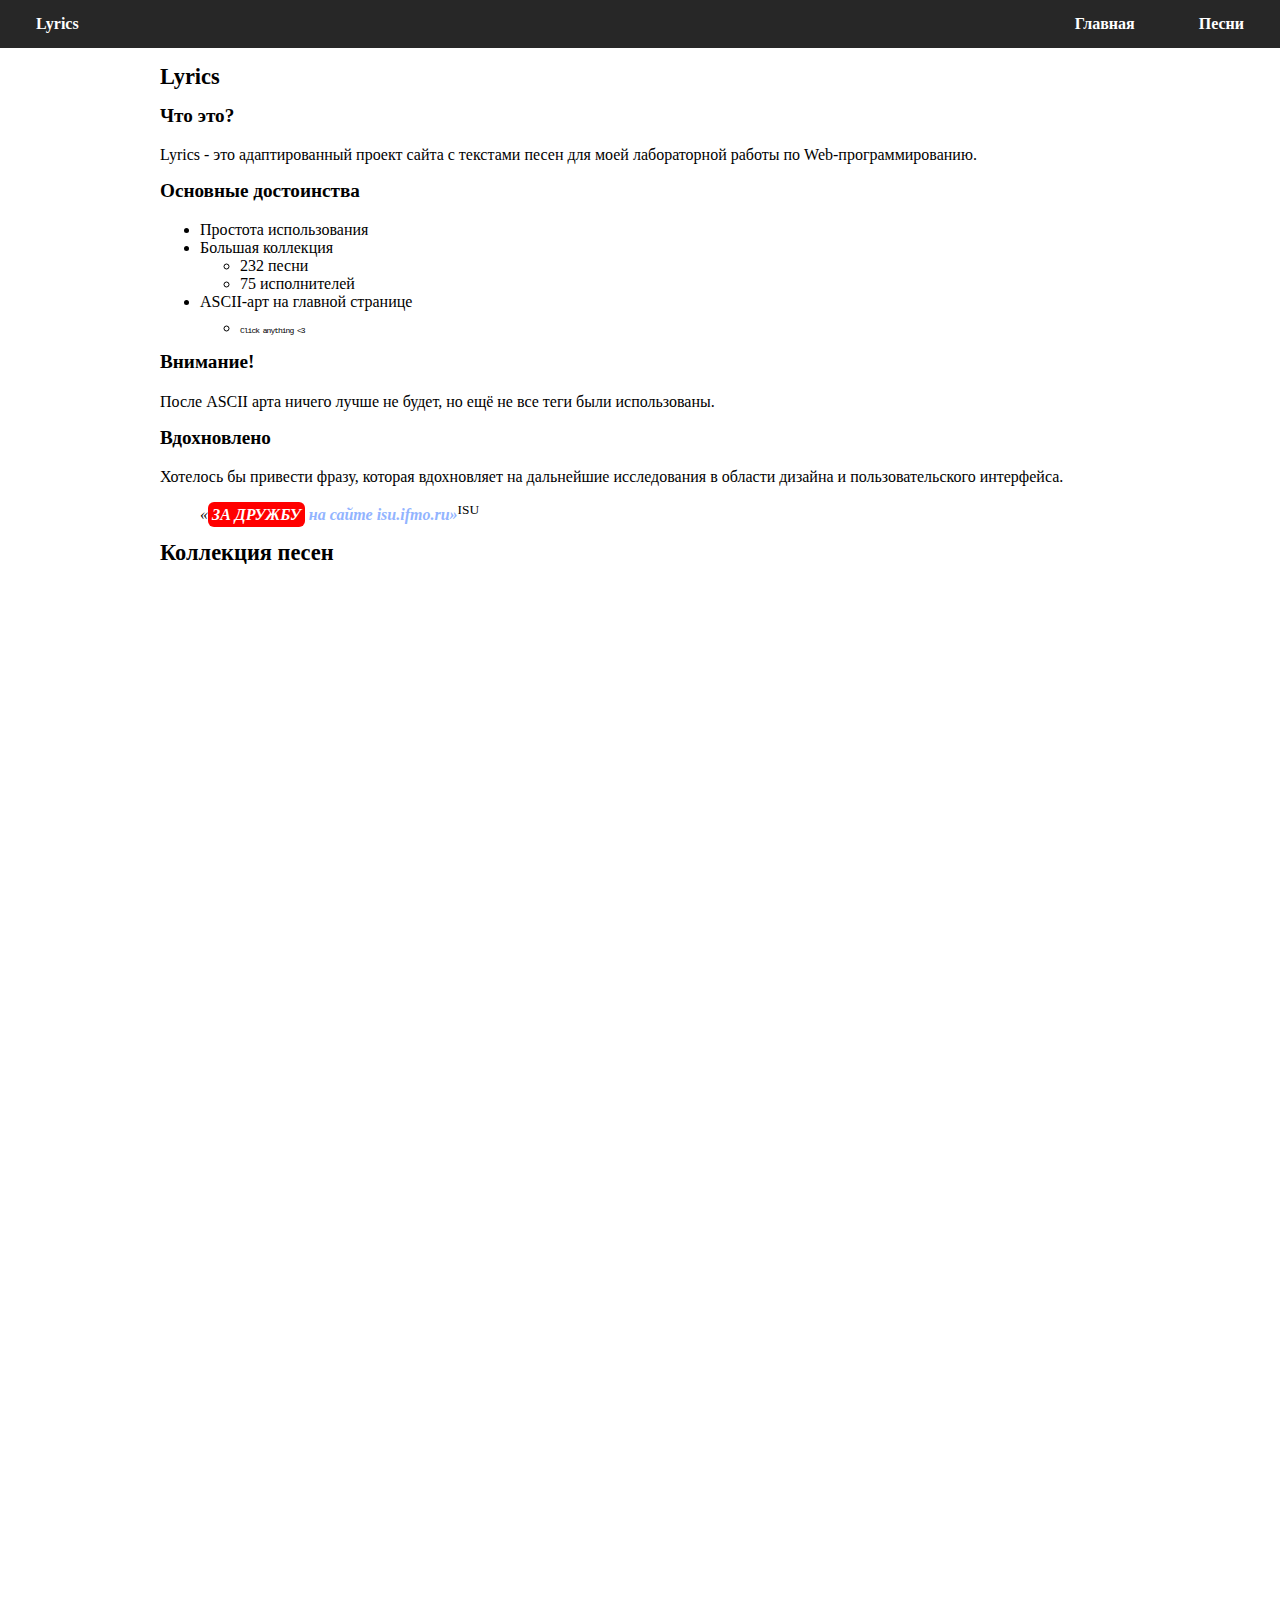
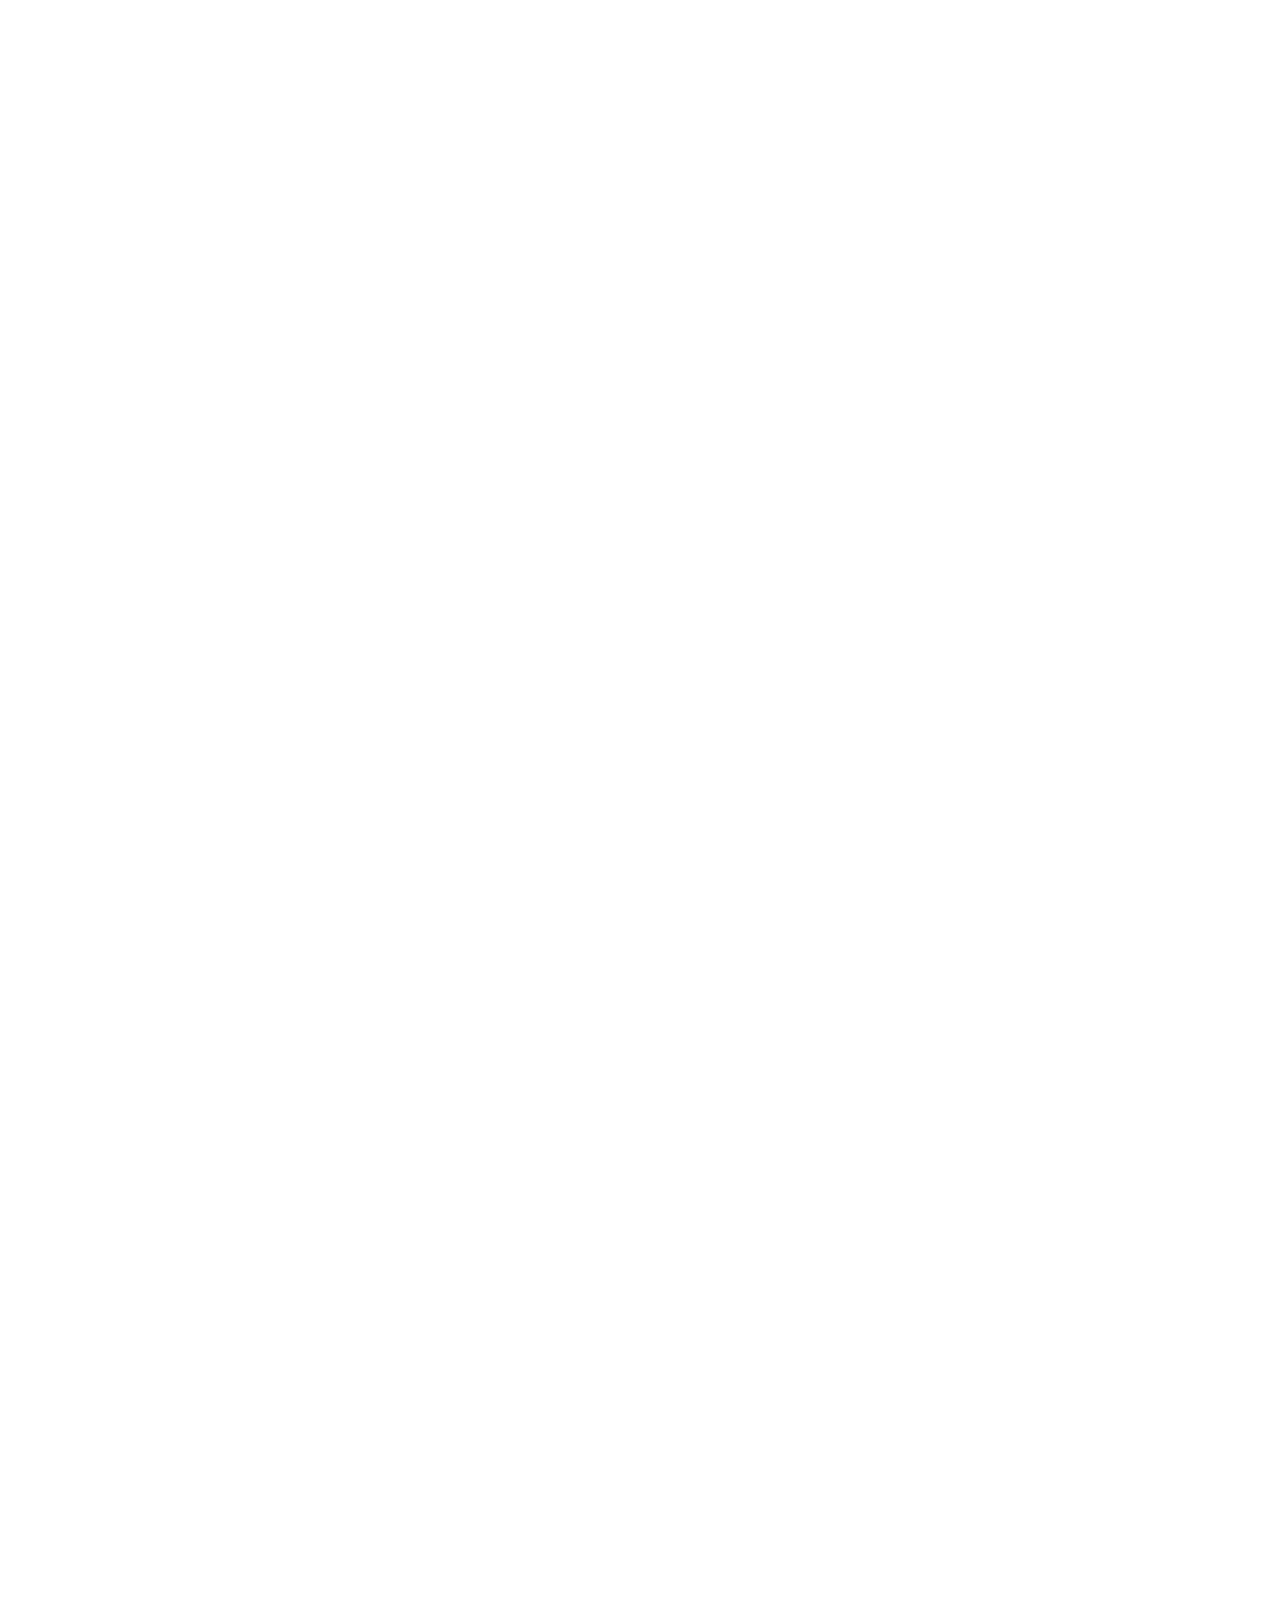
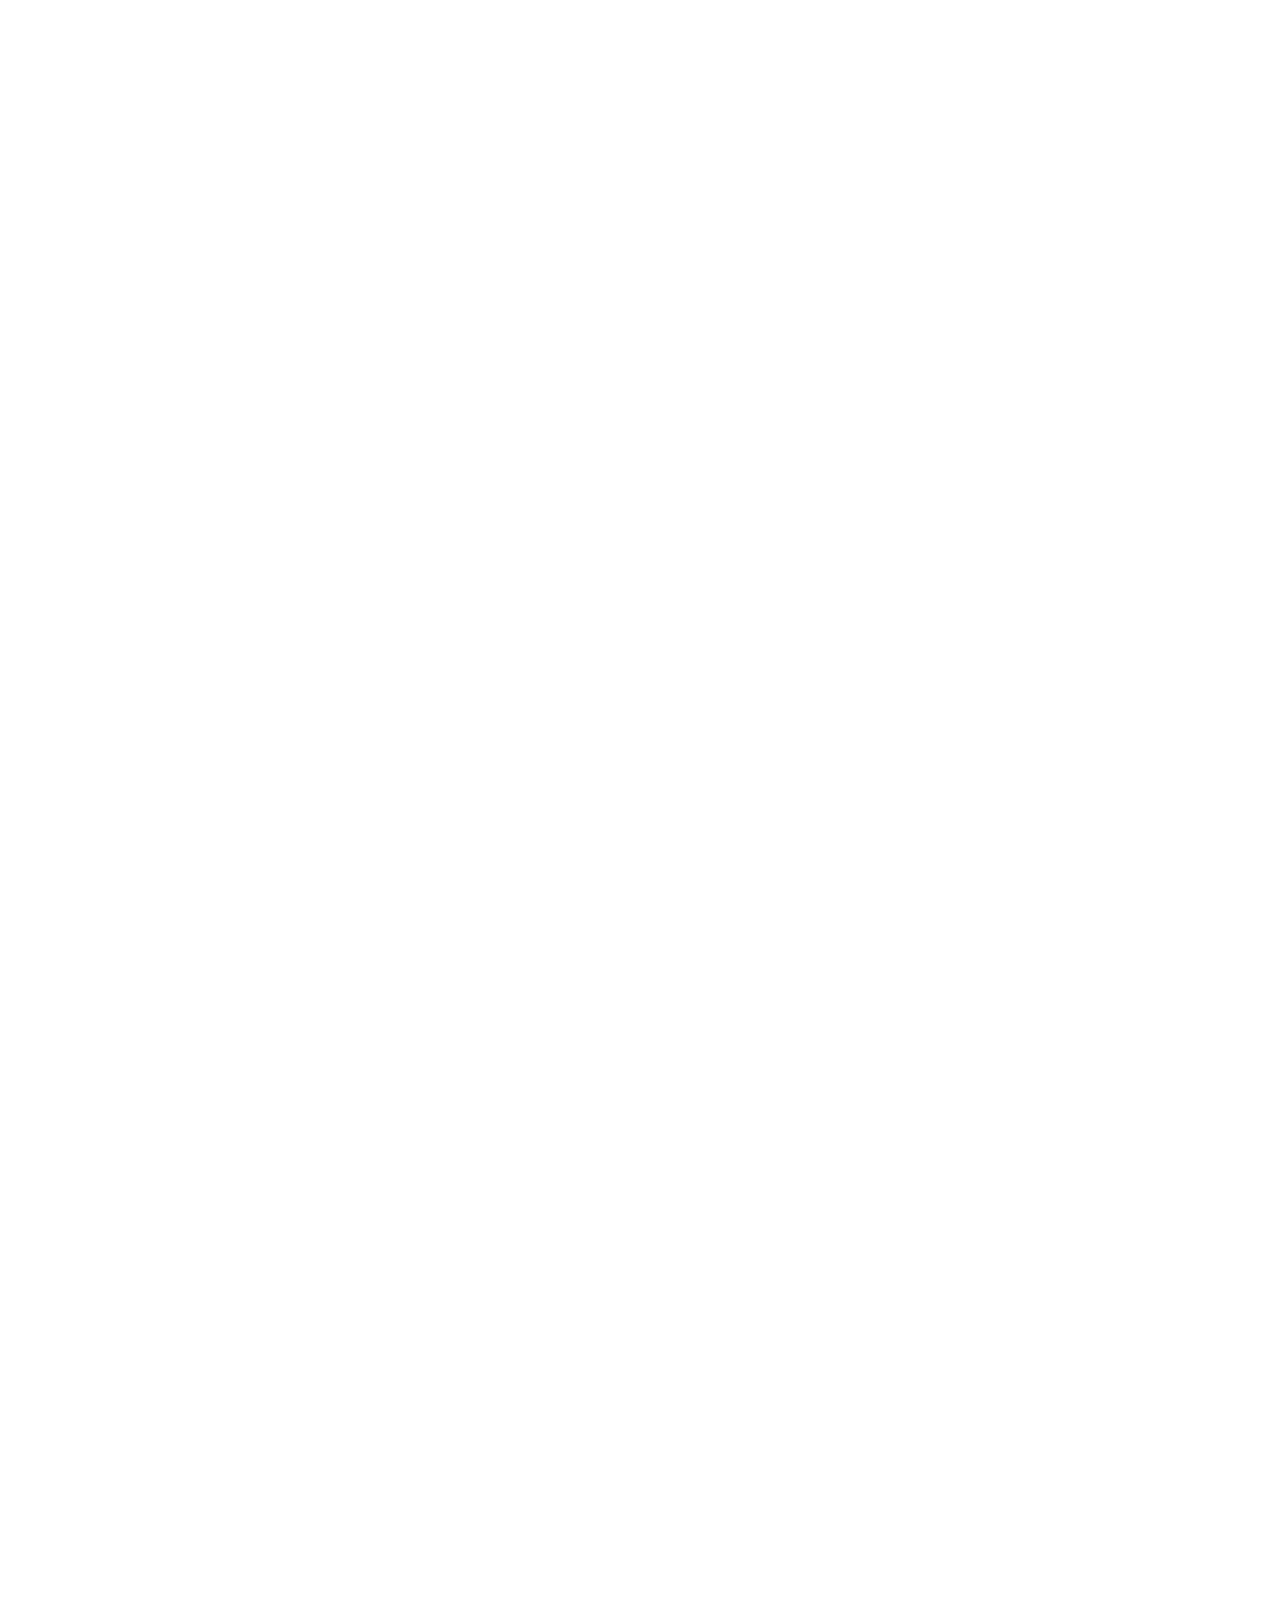
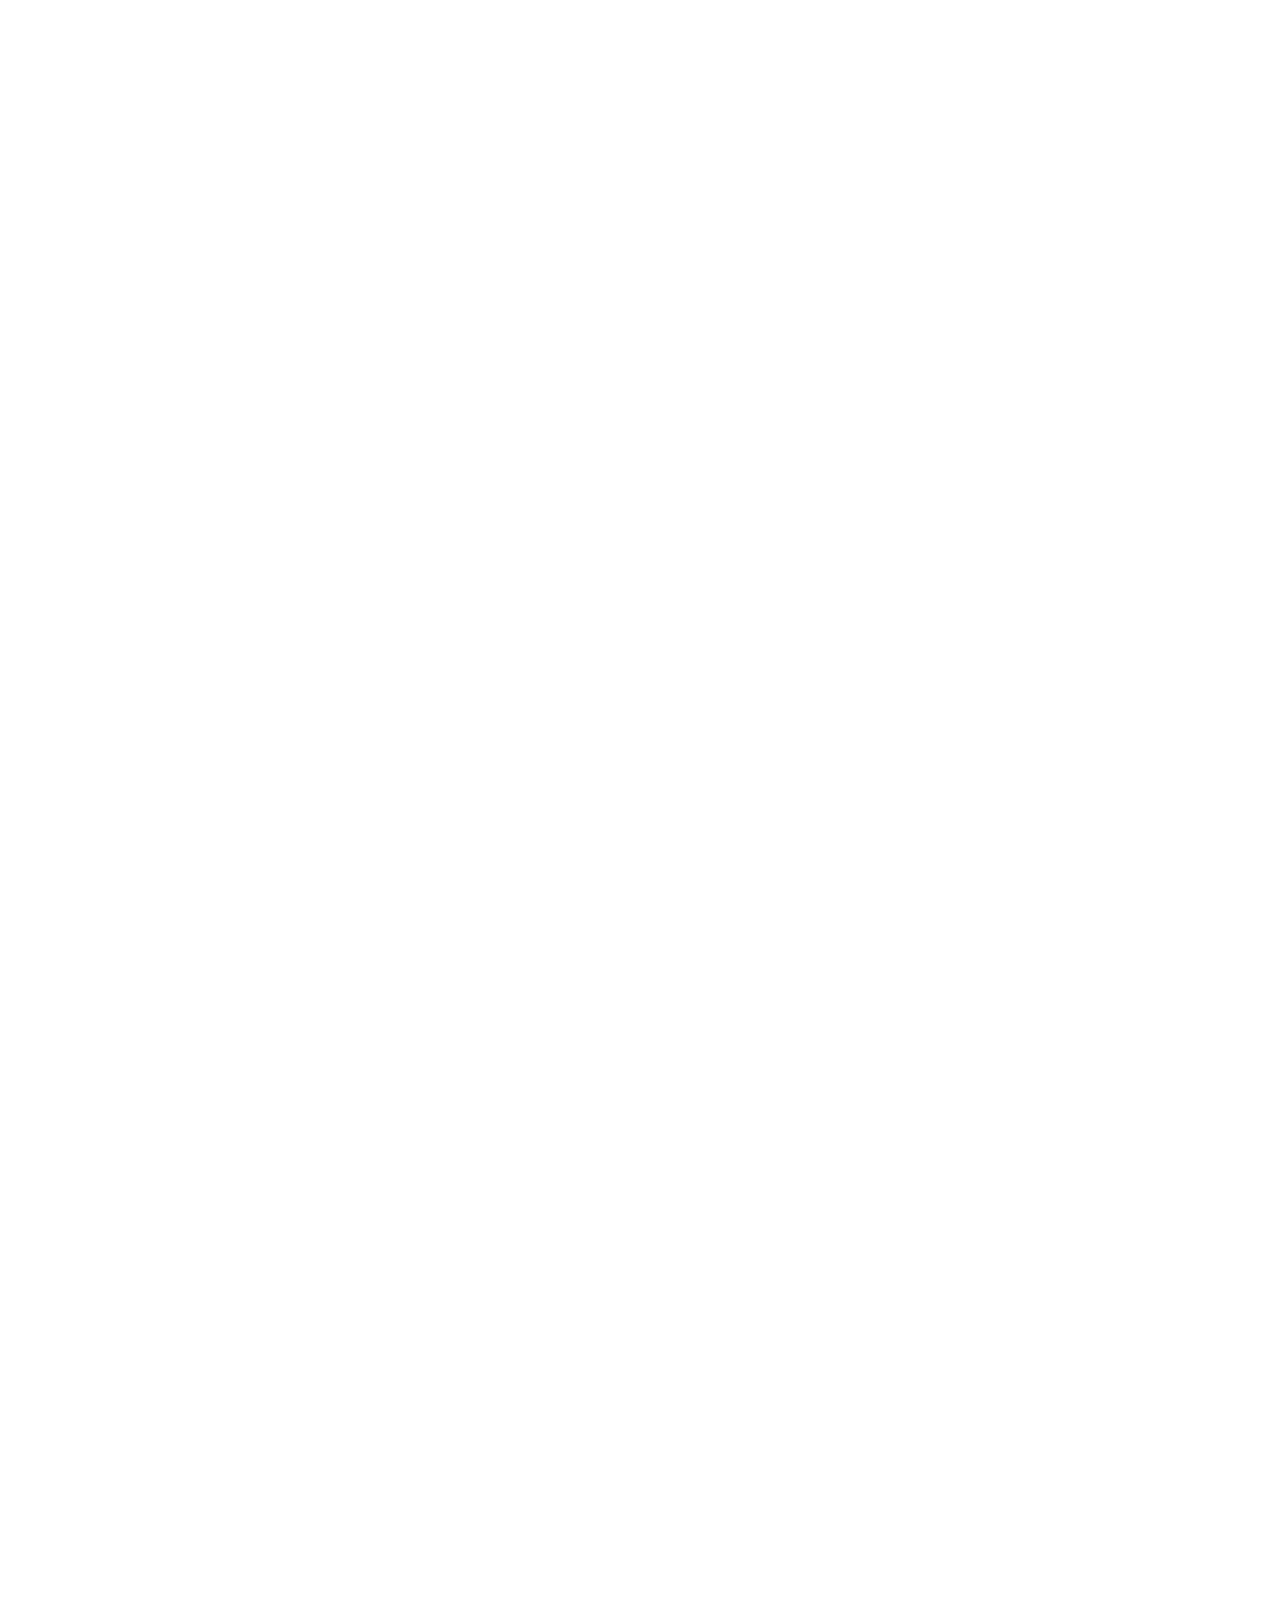
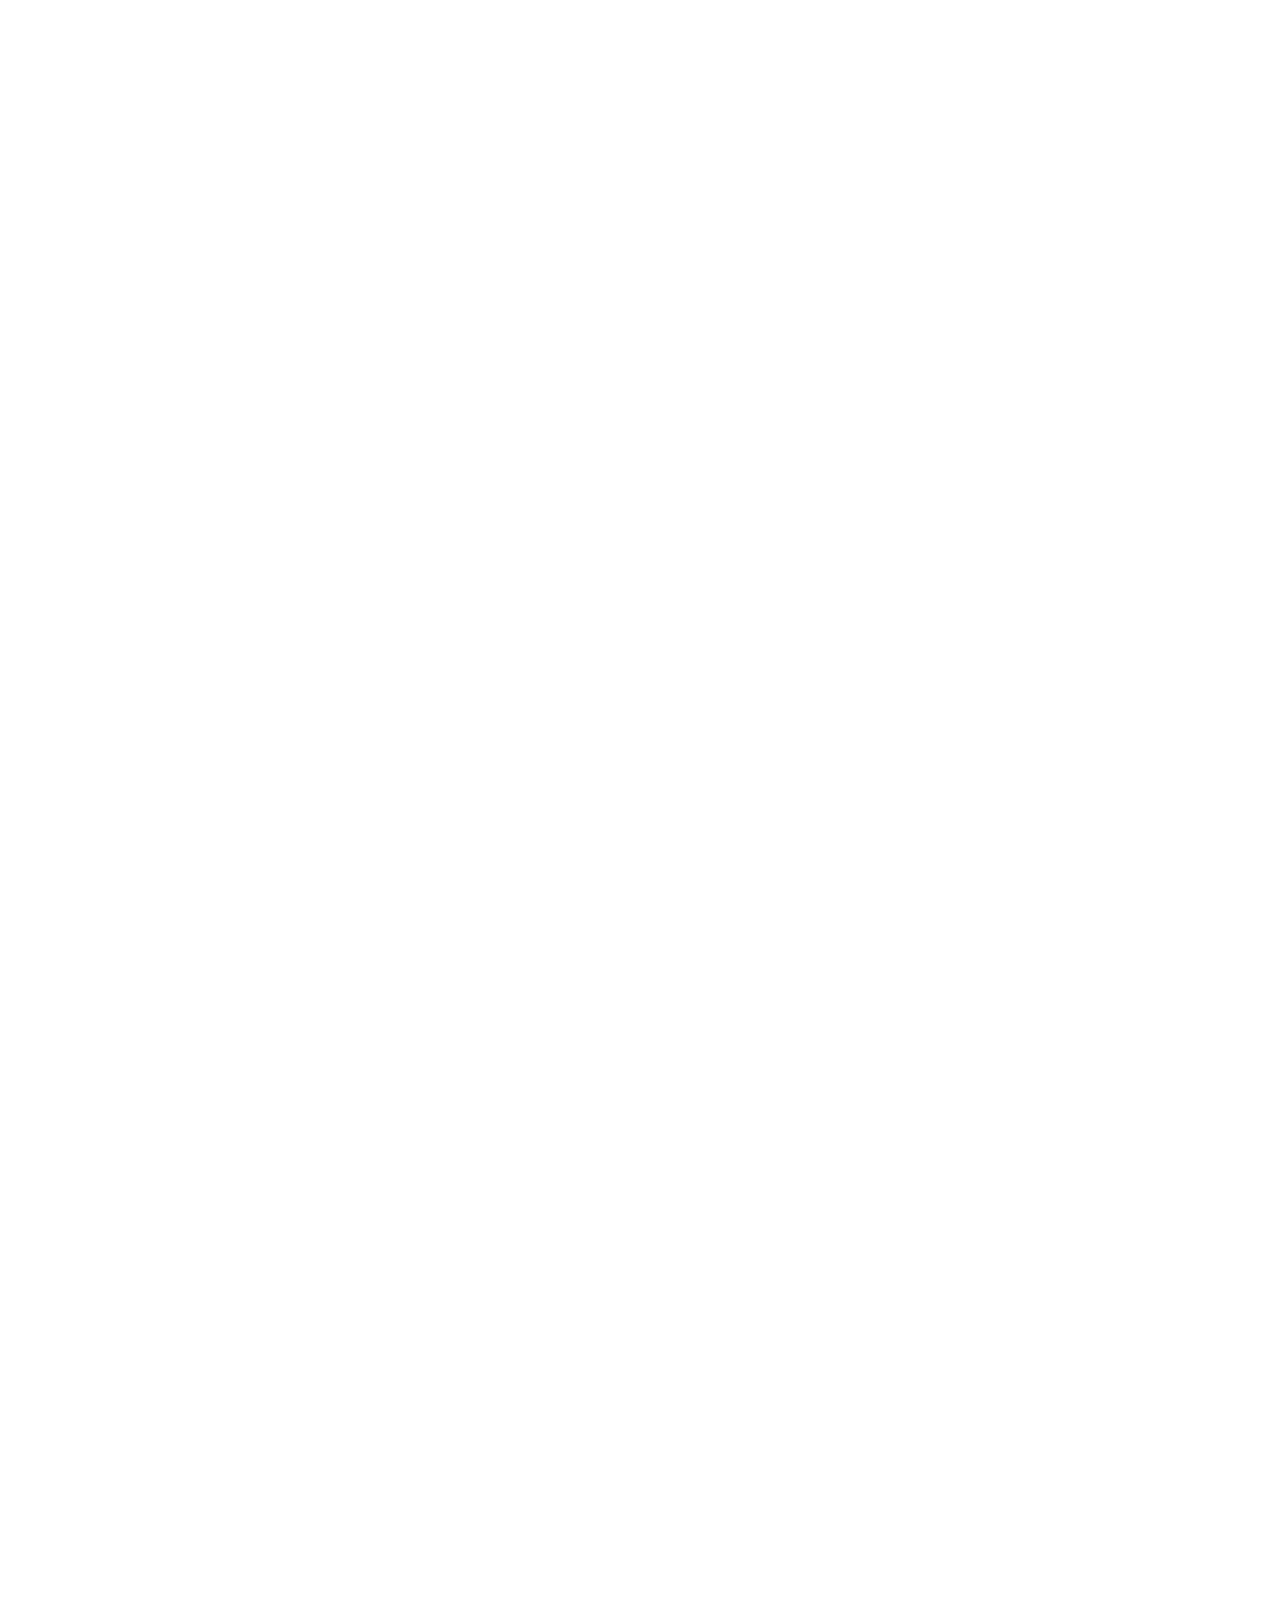
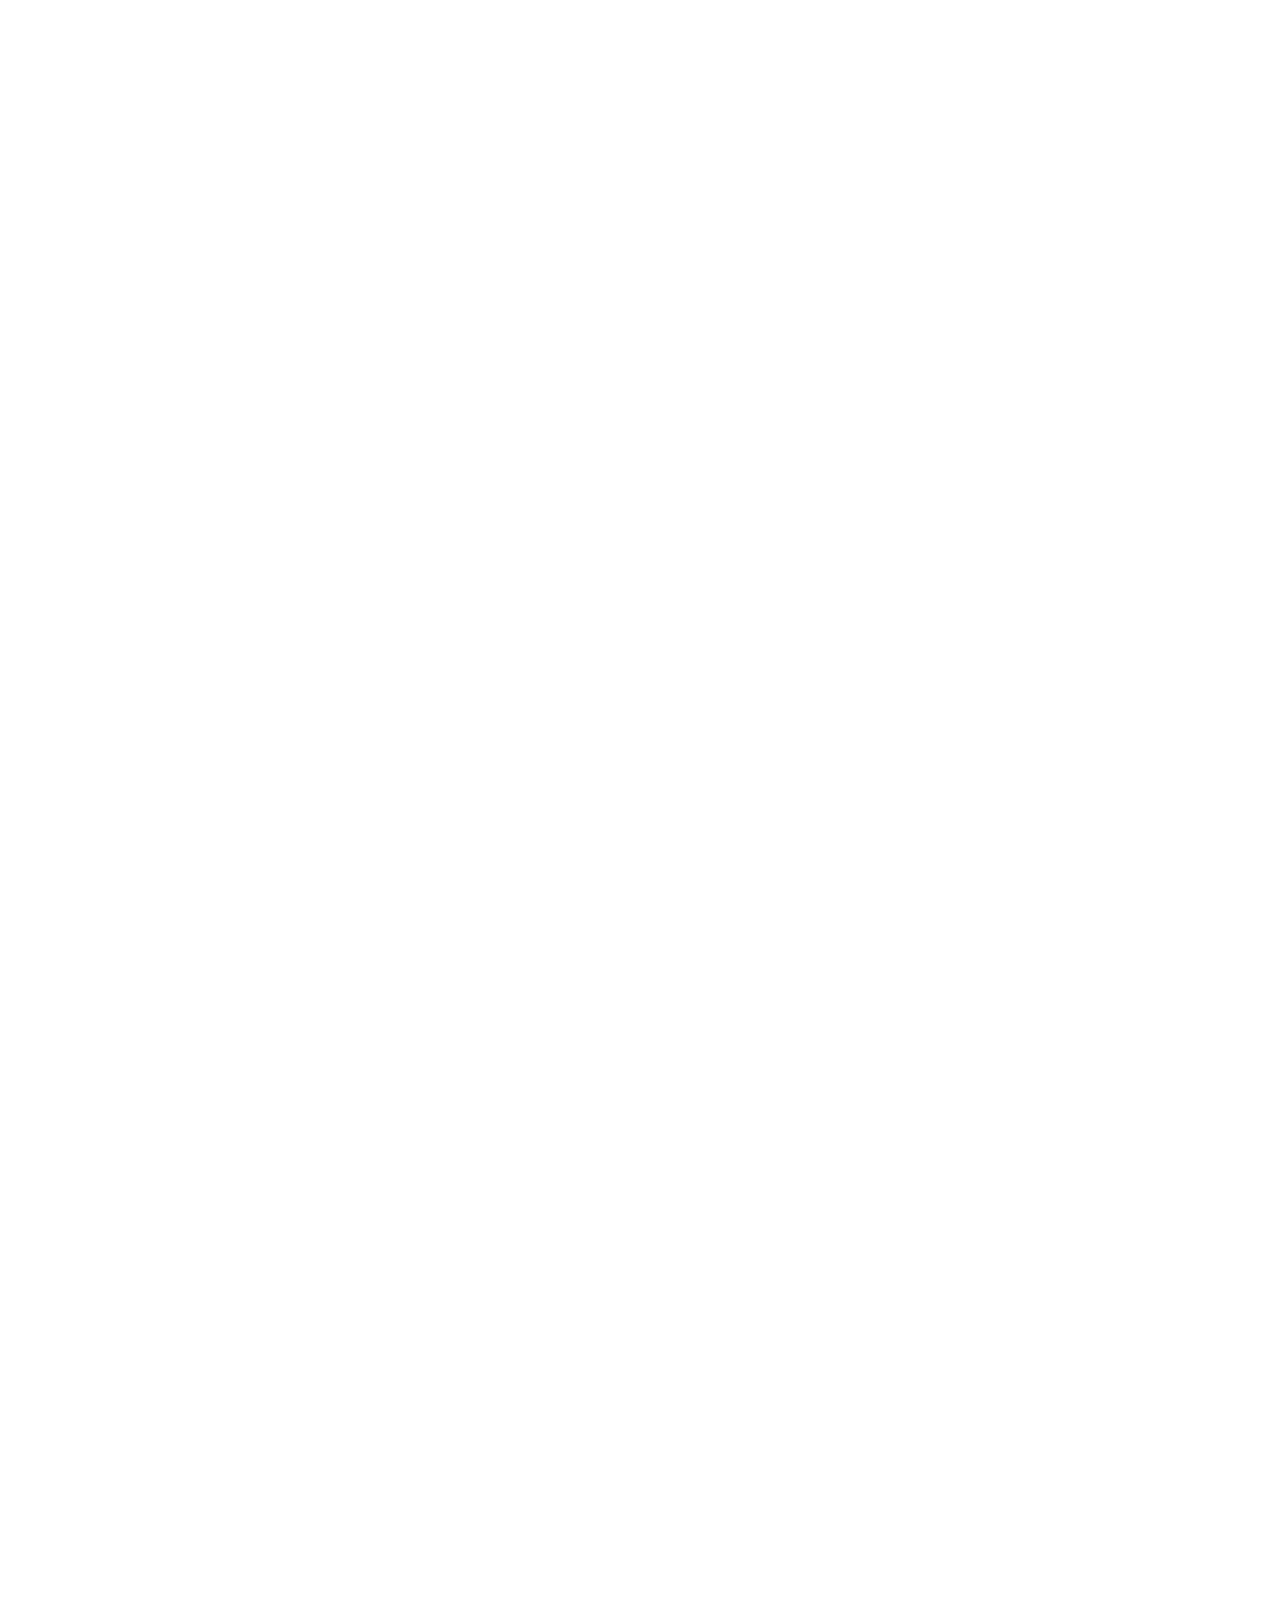
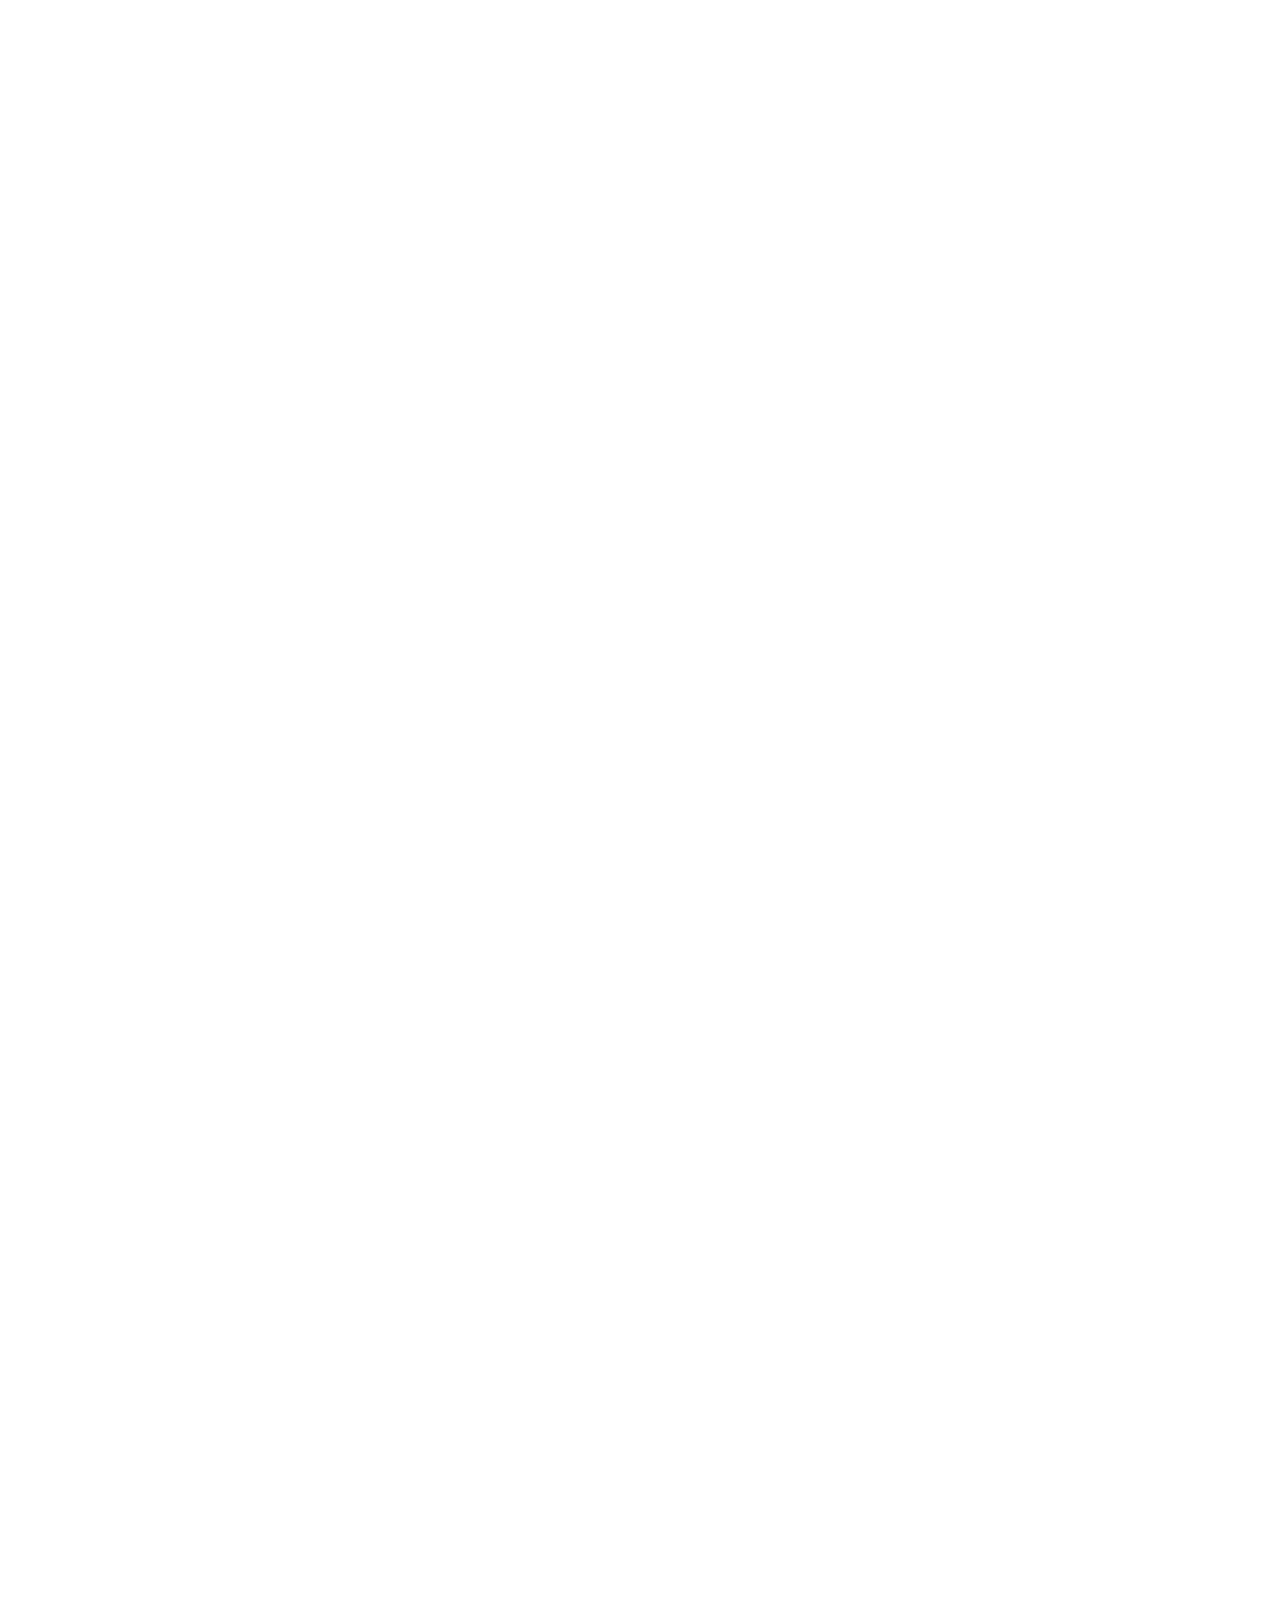
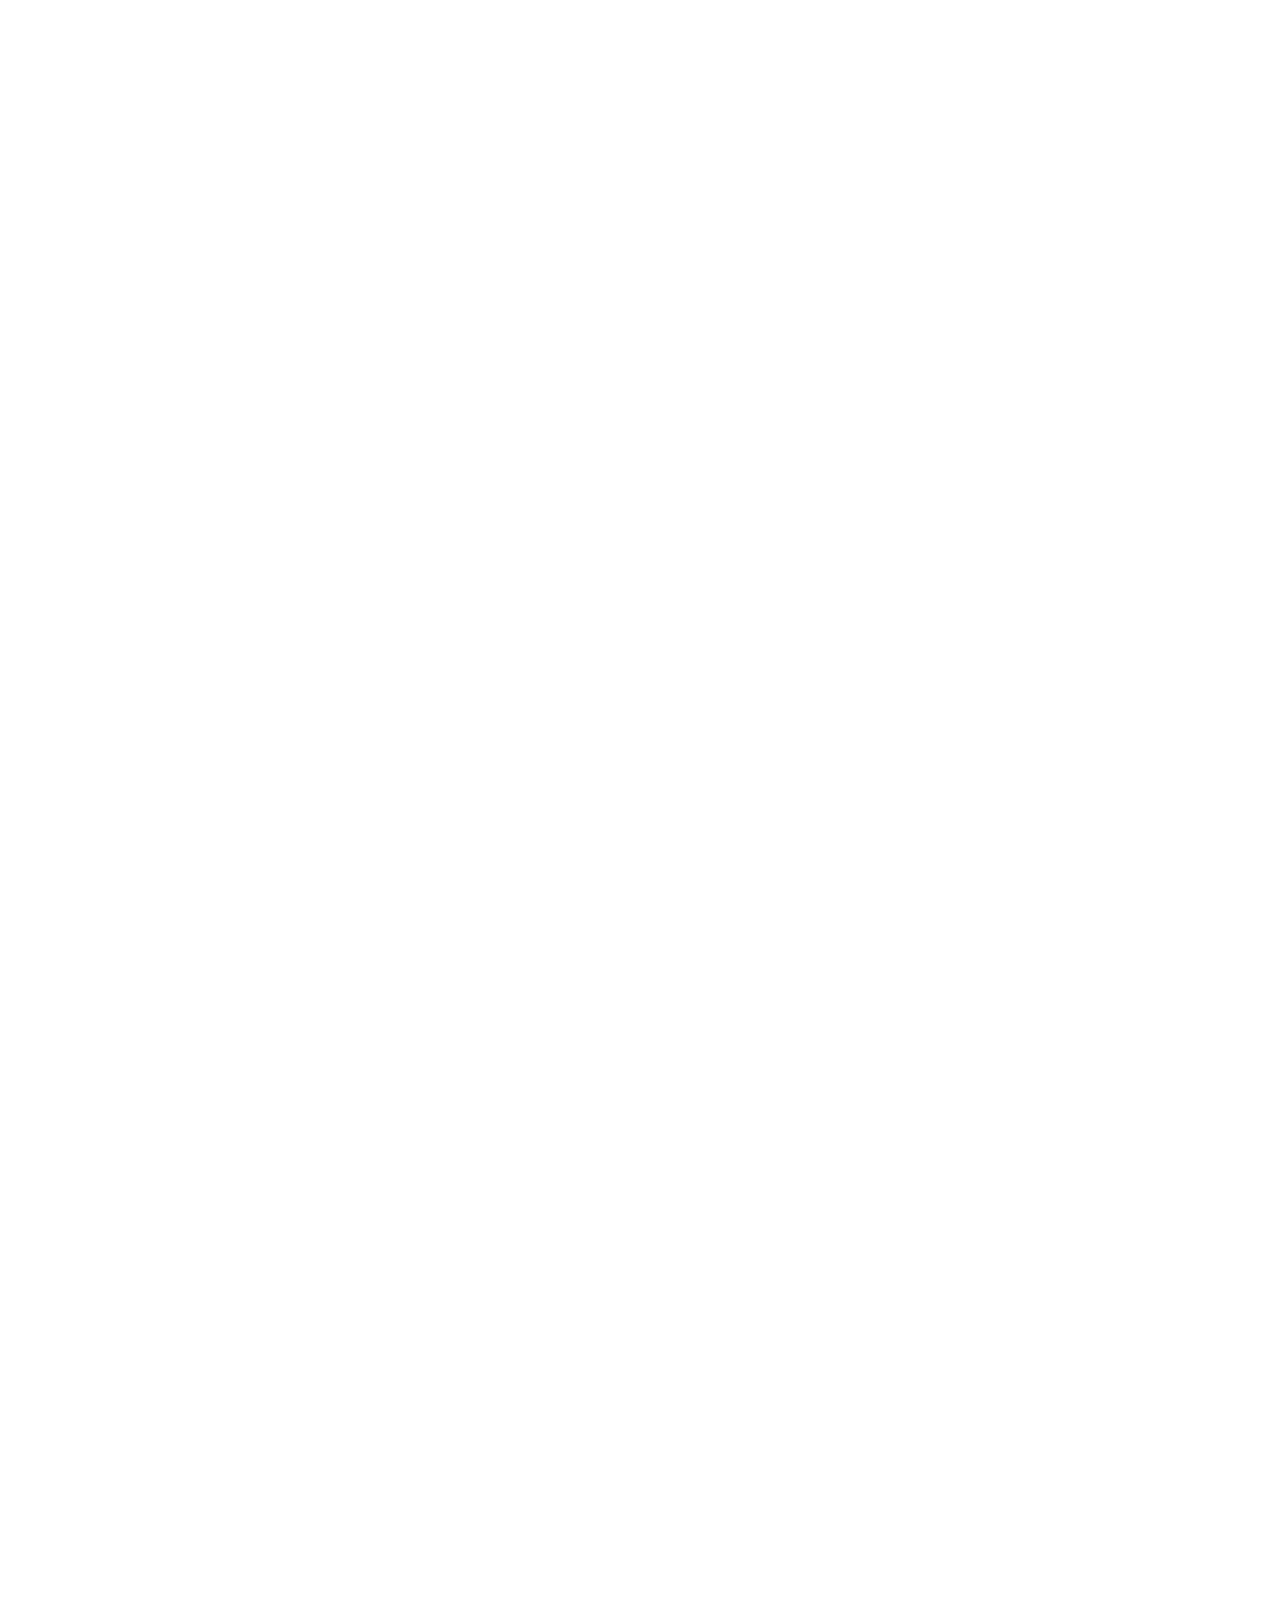
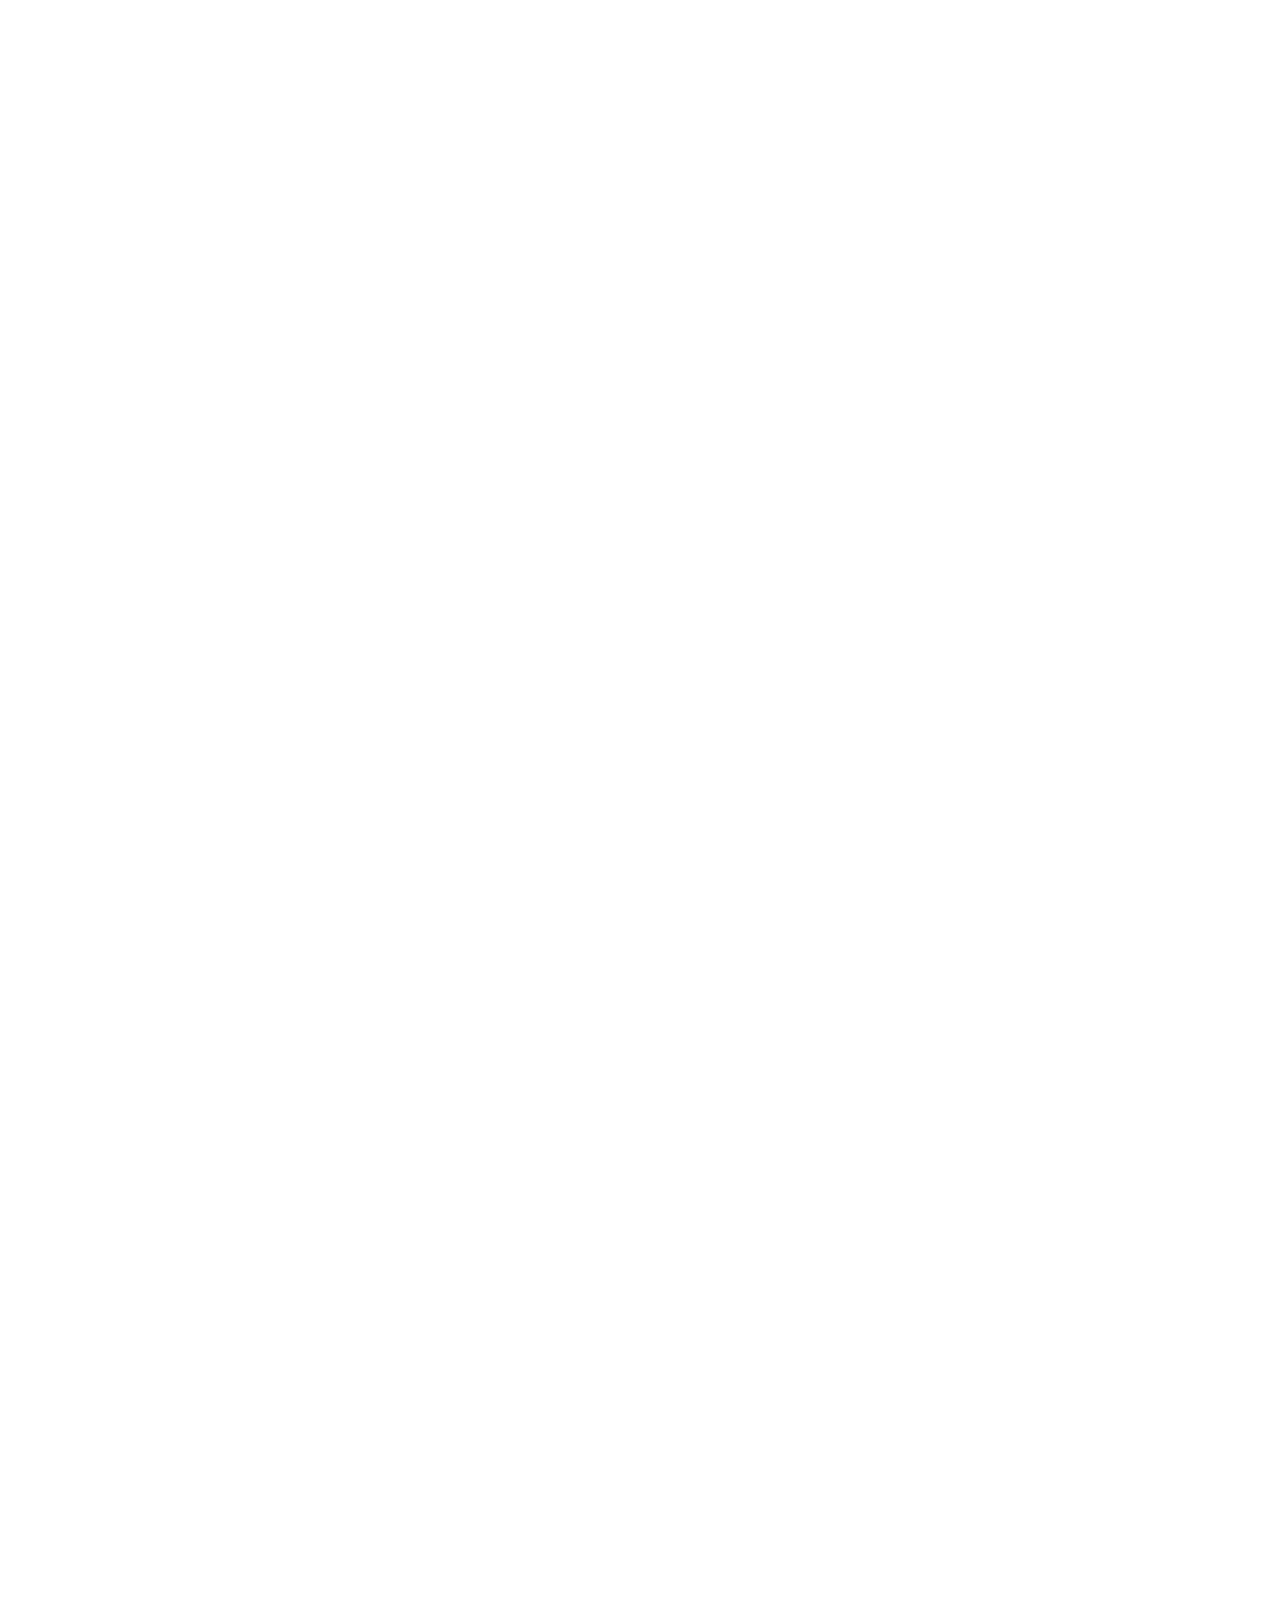
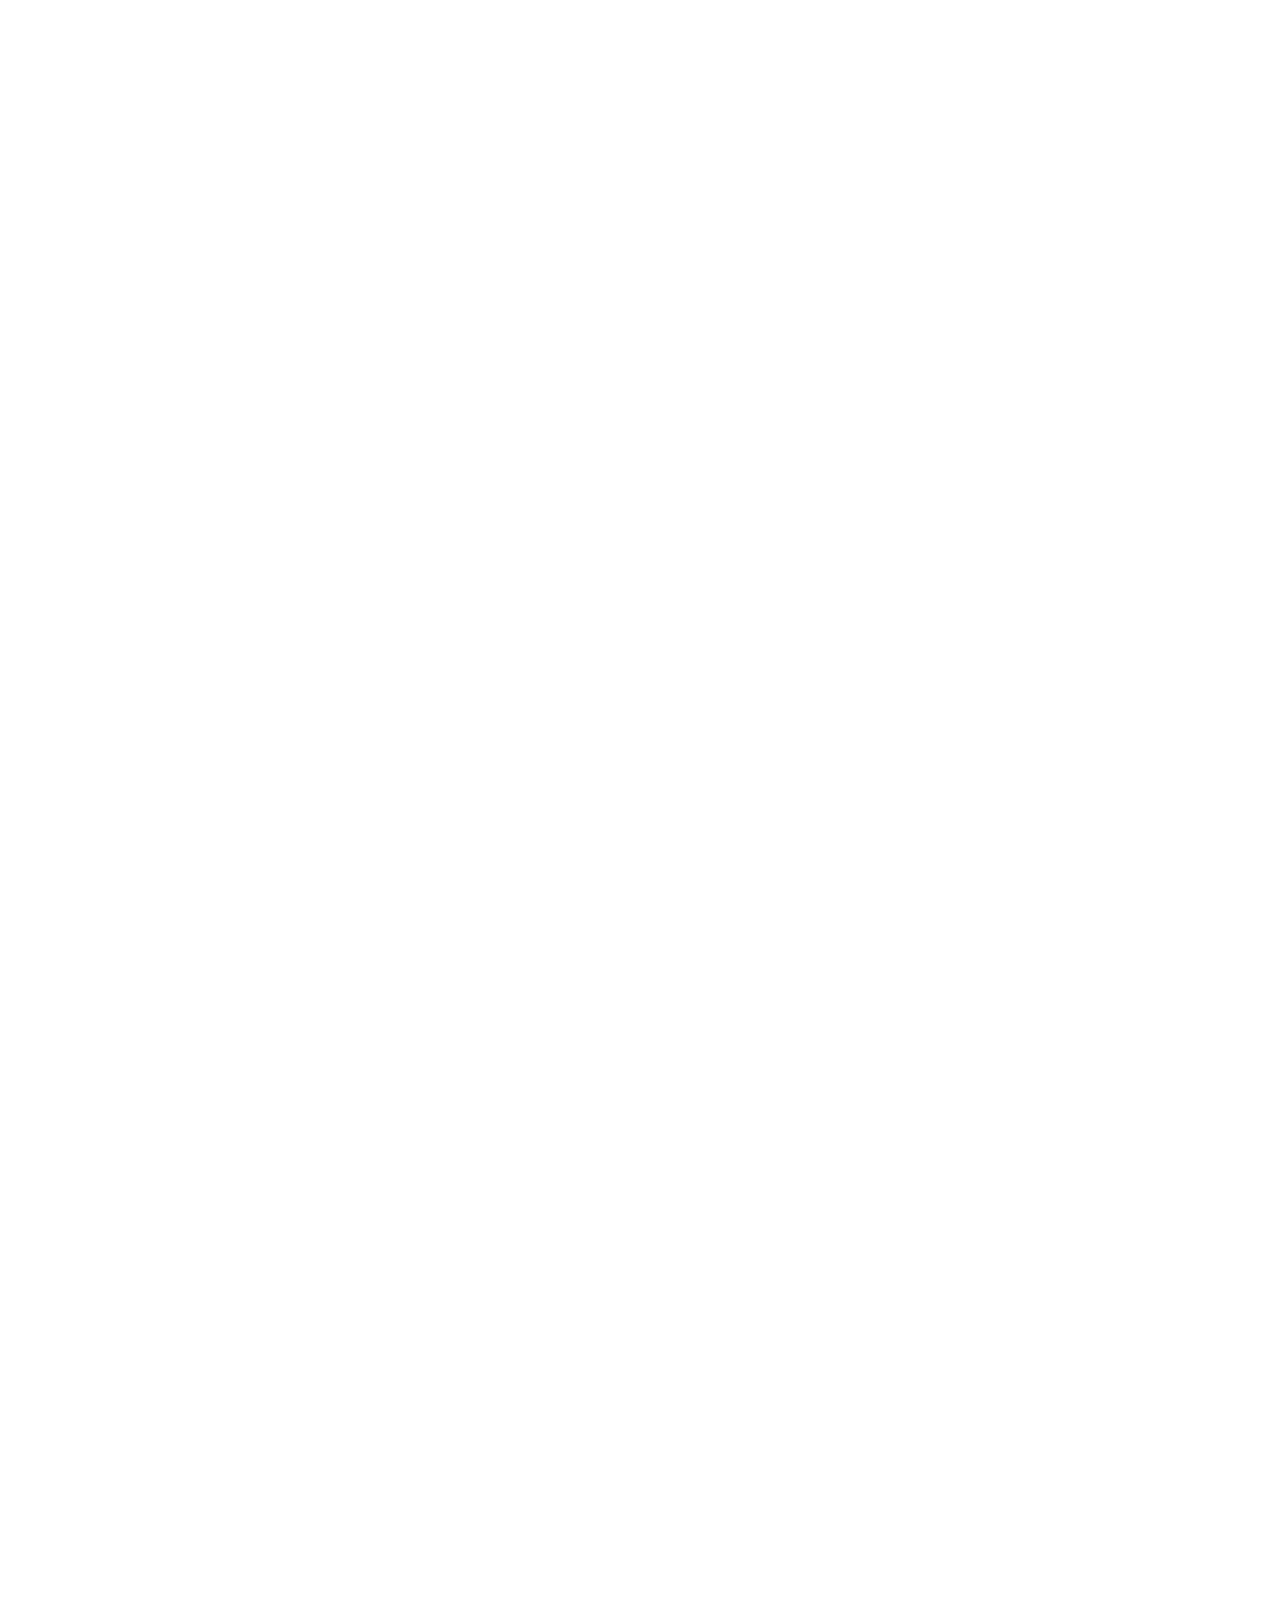
==== src/index.html @ b3af8cd4 "fix: absolute paths" ====
<!DOCTYPE html>
<html lang="ru">
<head>
    <meta charset="UTF-8"/>
    <title>Lyrics</title>
    <meta name="keywords" content="текст, песни, исполнители, лсп, Lyrics">
    <meta name="description" content="Тексты песен популярных музыкальных исполнителей">
    <link rel="stylesheet" href="style.css">
    <script src="alert.js"></script>
    <script src="sort_table.js"></script>
    <script src="api.js"></script>
</head>
<body class="root">
<script>
    let loadStart = Date.now();
</script>
<div>
    <header class="header wide_section">
        <a href="index.html" class="home header__link">
            Lyrics
        </a>
        <nav class="navigation_group">
            <a href="index.html" class="header__link">Главная</a>
            <a href="songs.html" class="header__link">Песни</a>
        </nav>
    </header>
    <main class="content">
        <section>
            <article>
                <h1 class="header1">Lyrics</h1>
                <h3 class="header2">Что это?</h3>
                <p>
                    Lyrics - это адаптированный проект сайта с текстами песен для моей лабораторной работы по
                    Web-программированию.
                </p>
                <h3 class="header2">Основные достоинства</h3>
                <ul>
                    <li>Простота использования</li>
                    <li>Большая коллекция
                        <ul>
                            <li id="songsCount">{подождите JS}</li>
                            <li id="artistsCount">{подождите JS}</li>
                        </ul>
                    </li>
                    <li>ASCII-арт на главной странице
                        <ul>
                            <li>
                                <pre class="asciiArt">Click anything <3</pre>
                            </li>
                        </ul>
                    </li>
                </ul>
                <h3 class="header2">Внимание!</h3>
                <p>
                    После ASCII арта ничего лучше не будет, но ещё не все теги были использованы.
                </p>
                <h3 class="header2">Вдохновлено</h3>
                <p>Хотелось бы привести фразу, которая вдохновляет на дальнейшие исследования в области дизайна и
                    пользовательского интерфейса.
                <blockquote cite="https://isu.ifmo.ru/pls/apex/f?p=2143:3:112733280738695::NO:RP:PID:184321">
                    <i>«<b class="span__for_friendship">За дружбу</b> <span class="blue_text white_shadow">на сайте
                isu.ifmo.ru»</span></i><sup><a
                        href="https://isu.ifmo.ru/pls/apex/f?p=2143:3:112733280738695::NO:RP:PID:184321">ISU</a></sup>
                </blockquote>
                </p>
            </article>
        </section>
        <section>
            <h1 class="header1">Коллекция песен</h1>
            <div class="images_container">
            </div>
        </section>
    </main>
</div>
<footer class="footer wide_section">
    <div id="time_label">{подождите JS}</div>
</footer>
<script>
    window.addEventListener("load", () => {
        api.songs.list().then(songs => {
            let artistIds = new Set();
            let songsCount = 0;
            songs.forEach((song) => {
                artistIds.add(song.lyricsOwnerId);
                songsCount++;
            });
            let artistsCount = artistIds.size;

            function caseByCount(n) {
                if (n < 0) n *= -1;
                n = n % 100;
                if (10 <= n && n <= 20)
                    return 2;
                let digit = n % 10;
                if (digit === 1)
                    return 0;
                if (2 <= digit && digit <= 4)
                    return 1;
                return 2;
            }

            document.getElementById("artistsCount").innerText =
                artistsCount + " " + ["исполнитель", "исполнителя", "исполнителей"][caseByCount(artistsCount)];
            document.getElementById("songsCount").innerText =
                songsCount + " " + ["песня", "песни", "песен"][caseByCount(songsCount)];

            let imagesContainer = document.getElementsByClassName("images_container")[0];

            let imagesHtml = '';
            songs.forEach((song) => {
                imagesHtml +=
                    `
<a href="songs.html?id=${song.id}">
    <div class="song_cover__container">
        <div class="song_cover" style="background-image: url('${song.songArtImageUrl}');">
            <div class="song_cover__title">${song.title}</div>
        </div>
        <div class="song_cover__shadow" style="background-image: url('${song.songArtImageUrl}');"></div>
    </div>
</a>
`;
            });

            imagesContainer.innerHTML = imagesHtml;
        });

        document.getElementById("time_label").innerText = new Date().toLocaleTimeString();
    });

    let jinxedAudio = new Audio('jinxed.m4a');
    let jinxedPromise = fetch('jinxed-2.txt');

    let jinxedStarted = false;
    window.addEventListener("click", () => {
        if (jinxedStarted)
            return;
        jinxedStarted = true;

        jinxedAudio.play();

        let asciiArtView = document.getElementsByClassName("asciiArt")[0];
        jinxedPromise
            .then(response => response.text())
            .then(text => {
                let frames = text.split("SPLIT");
                console.log("Load ascii art: " + frames.length + " frames");

                let frameRate = 24;
                let startTime = Date.now();
                let lastShownFrame = -1;
                let asciiInterval = setInterval(() => {
                    let frameIndex = Math.floor((Date.now() - startTime) / 1000 * frameRate);
                    if (frameIndex >= frames.length) {
                        clearInterval(asciiInterval);
                        return;
                    }

                    if (lastShownFrame !== frameIndex) {
                        asciiArtView.innerText = frames[frameIndex];
                        lastShownFrame = frameIndex;
                    }
                }, 0);
            });
    });
</script>
</body>
</html>
---- src/style.css ----
/*  Default cleanup */
html, body {
    margin: 0;
    padding: 0;
}

a {
    text-decoration: inherit;
    color: inherit;
}

/*  My Style    */
* {
    font-family: "Segoe UI", serif;
    box-sizing: border-box;
    accent-color: #555;
}

.root {
    min-height: 100vh;
    display: flex;
    flex-direction: column;
    justify-content: space-between;
}

.wide_section {
    width: 100%;
    background-color: #272727;
    padding: 4px;
}

.header {
    height: 3em;
    display: flex;
    justify-content: space-between;
    color: white;
}

.header .navigation_group {
    height: 100%;
    display: flex;
}

.header__link {
    display: flex;
    padding: 0.5rem 2rem;
    align-items: center;
    font-weight: 600;
}

.header__link:hover {
    background-color: #ffffff30;
}

.header__link:active {
    background-color: #ffffff60;
}

.footer {
    height: 3em;
    margin-top: 3rem;
    display: flex;
    flex-direction: row-reverse;
    justify-content: space-between;
    color: white;
}

.footer > * {
    height: 100%;
    align-items: center;
    display: flex;
    font-weight: 600;
    padding: 0.5rem 2rem;
}

.content {
    width: 75%;
    max-width: 100%;
    min-width: 8rem;
    margin-left: auto;
    margin-right: auto;
}

.content > * {
    margin-top: 1rem;
}

/*.input_block {*/
/*    background-color: transparent;*/
/*    border: #27272780 solid 1px;*/
/*    border-radius: 0.5em;*/
/*    padding: 0.5em;*/
/*}*/

/*.button {*/
/*    cursor: pointer;*/
/*}*/

/*.input {*/
/*    cursor: text;*/
/*}*/

/*.button:hover {*/
/*    background-color: #00000030;*/
/*}*/

/*.button:active {*/
/*    background-color: #00000080;*/
/*}*/

/*  Table and pseudo-table  */
table, .table {
    margin-left: auto;
    margin-right: auto;
    border-spacing: 0 0.25rem;
}

.table {
    display: table;
}

.table > div:first-child {
    display: table-header-group;
}

.table > div:nth-child(2) {
    display: table-row-group;
}

.table > div > * {
    display: table-row;
}

.table > div > * > * {
    display: table-cell;
}

.table > div:nth-child(2) > *:nth-child(odd) {
    background-color: #0001;
}

tr:hover, .table > div > *:hover {
    background-color: #4442;
}

.table > div:nth-child(2) > *:nth-child(odd):hover {
    background-color: #4442;
}

th, td, .table > div > * > * {
    padding: 0.5rem;
}

td.button, .table > div > * > *.button {
    border-radius: 0.5rem;
    border: solid 2px #0004;
}

td.button:hover, .table > div > * > *.button:hover {
    background-color: #0002;
    cursor: pointer;
}

/*.center {*/
/*    text-align: center;*/
/*}*/

/*.right {*/
/*    text-align: right;*/
/*}*/

/*label + input {*/
/*    margin-left: 2rem;*/
/*}*/

.alert {
    width: 100%;
    padding: 0.8rem;
    background-color: #272727;
    border: solid #55555580 1px;
    border-radius: 0.4rem;
    color: white;
    text-align: left;
    margin: 0.25rem 0.5rem;
    font-size: 0.9rem;
}

.alert_box, .alert_box__hide {
    width: 16rem;
    bottom: 0;
    position: fixed;
    transition-property: translate;
    transition-duration: 0.5s;
    translate: 0 100%;
}

.alert_box__hide {
    animation-name: alert_hide;
    animation-duration: 0.5s;
}

@keyframes alert_show {
    0% {
        opacity: 0;
        margin-bottom: -100%;
    }
    10% {
        opacity: 1;
    }
    100% {
        margin-bottom: 0;
    }
}

@keyframes alert_hide {
    0% {
        opacity: 1;
        transform: translate(0, 0);
    }
    100% {
        opacity: 0;
        transform: translate(0, -100%);
    }
}

/*.multiline {*/
/*    white-space: pre-wrap;*/
/*}*/

/*.lyrics {*/
/*    font-weight: 400;*/
/*    white-space: pre-wrap;*/
/*}*/

/*.searchBarContainer {*/

/*}*/

/*.searchBar {*/
/*    width: 100%;*/
/*    height: 40px;*/
/*    font-size: 1.1em;*/
/*    font-weight: 400;*/
/*    border-radius: 8px;*/
/*}*/

.header1 {
    font-weight: bolder;
    margin-top: 12px;
    font-size: 1.4em;
}

.header2 {
    font-weight: bold;
    margin-top: 12px;
    font-size: 1.2em;
}

.asciiArt {
    font-family: monospace;
    line-height: 1em;
    font-size: 11px;
    letter-spacing: -1px;
}

@media (max-width: 1080px) {
    .asciiArt {
        font-size: 6px;
    }
}

@media (max-width: 1440px) {
    .asciiArt {
        font-size: 8px;
    }
}

.asciiArt::selection {
}

.span__for_friendship {
    color:white;
    background: red;
    padding: 4px;
    border-radius: 6px;
    text-transform: uppercase;
}

.blue_text {
    color: rgb(146, 180, 255);
}

.white_shadow {
    text-shadow: -2px -2px 0 #fff, 2px -2px 0 #fff, -2px 2px 0 #fff, 2px 2px 0 #fff, -2px 0 0 #fff, 2px 0 0 #fff;
    font-weight: bold;
}

.images_container {
    display: flex;
    flex-direction: column;
    width: 500px;
    margin-left: auto;
    margin-right: auto;
}

.song_cover__container {
    width: 500px;
    height: 500px;
    border-radius: 12px;
    position: relative;
    margin: 30px;
}

@media (max-width: 720px) {
    .song_cover__container {
        width: 240px;
        height: 240px;
    }
}

.song_cover {
    width: 100%;
    height: 100%;
    border-radius: 12px;
    position: absolute;
    background-size: cover;
    transition: 0.2s;
}

.song_cover::before {
    content: "";
    width: 100%;
    height: 100%;
    display: block;
    background: black;
    border-radius: 12px;
    opacity: 0;
    transition: inherit;
}

.song_cover:hover::before {
    opacity: 0.5;
}

.song_cover__shadow {
    width: 100%;
    height: 100%;
    border-radius: 12px;
    position: absolute;
    background-size: cover;
    filter: blur(20px);
    opacity: 0.5;
    scale: 1.1;
    z-index: -1;
}

.song_cover + .song_cover__shadow::before {
    content: "";
    width: 100%;
    height: 100%;
    display: block;
    background: black;
    border-radius: 12px;
    opacity: 0;
    transition: 0.2s;
}

.song_cover:hover + .song_cover__shadow::before {
    opacity: 0.5;
}

.song_cover__title {
    color: white;
    font-size: 24px;
    font-weight: bolder;
    position: absolute;
    bottom: 20px;
    left: 20px;
    opacity: 0;
    transition: inherit;
}

.song_cover:hover > .song_cover__title {
    opacity: 1;
}
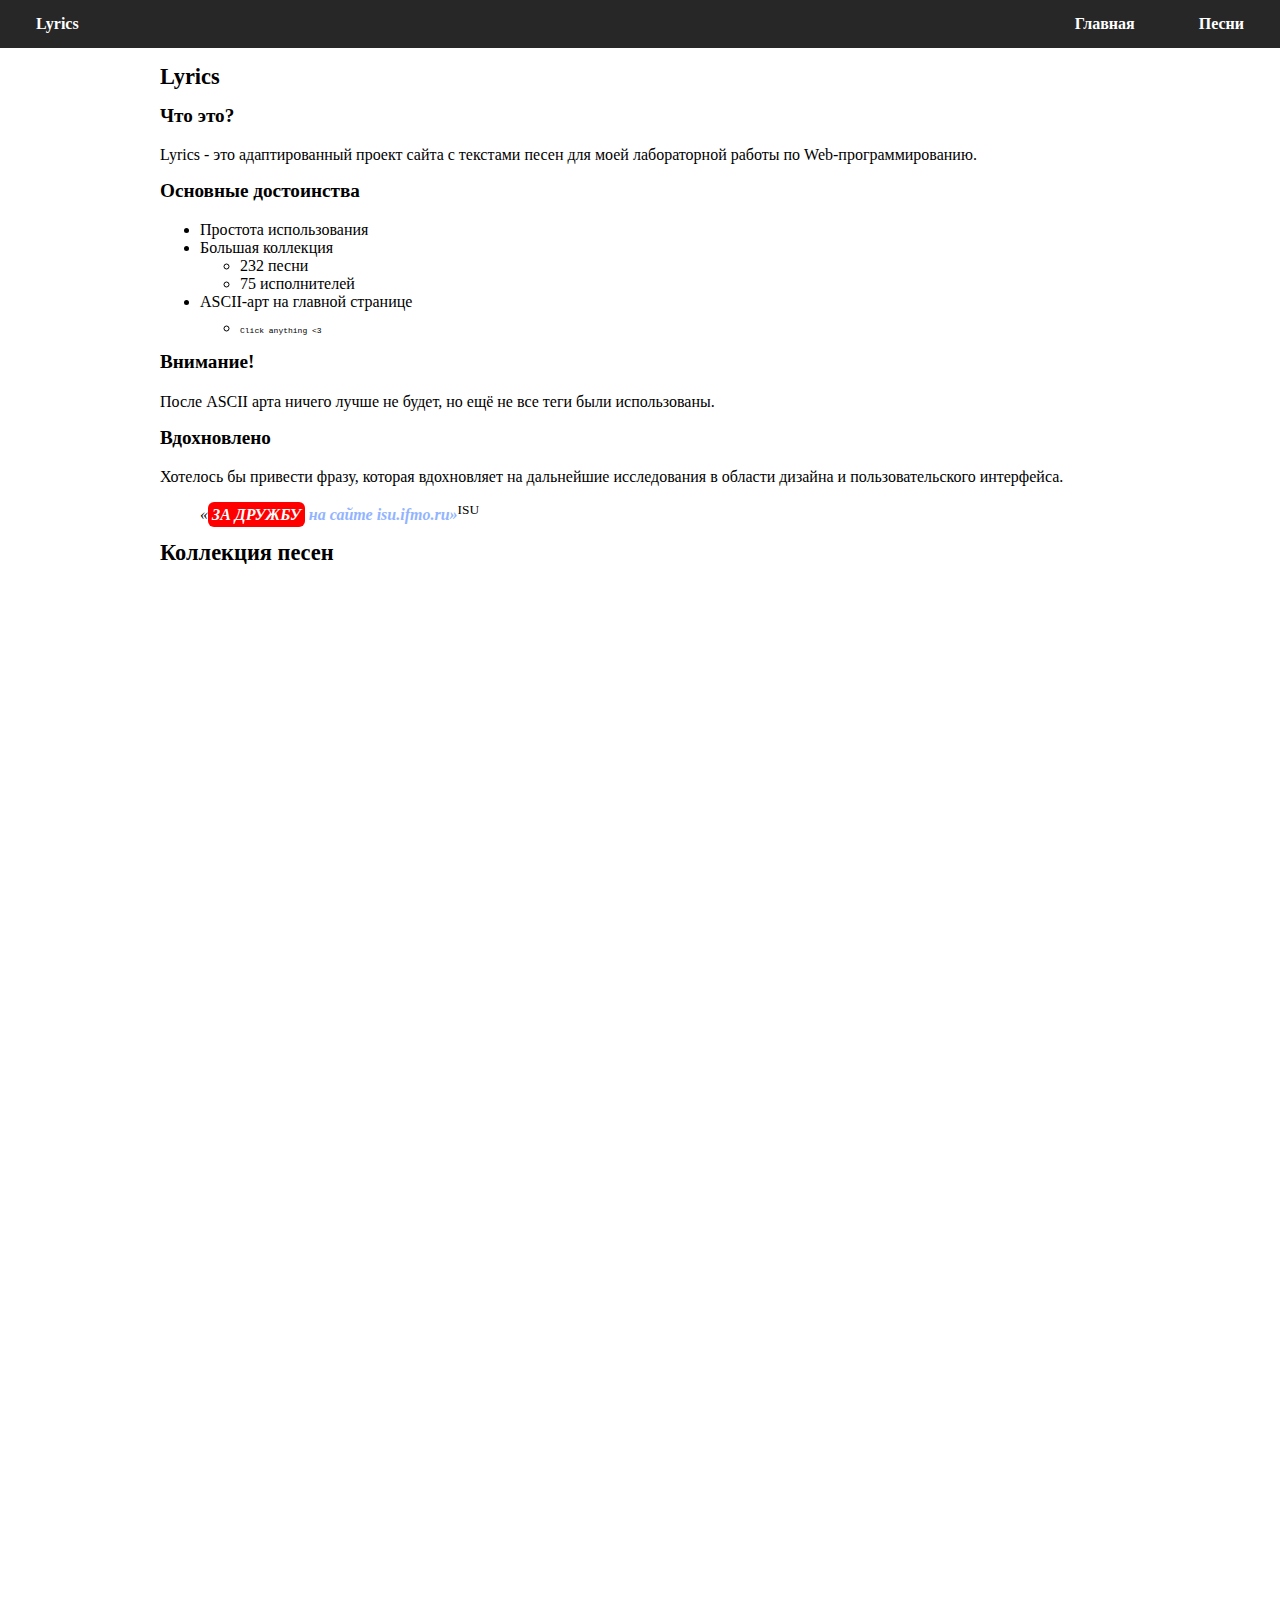
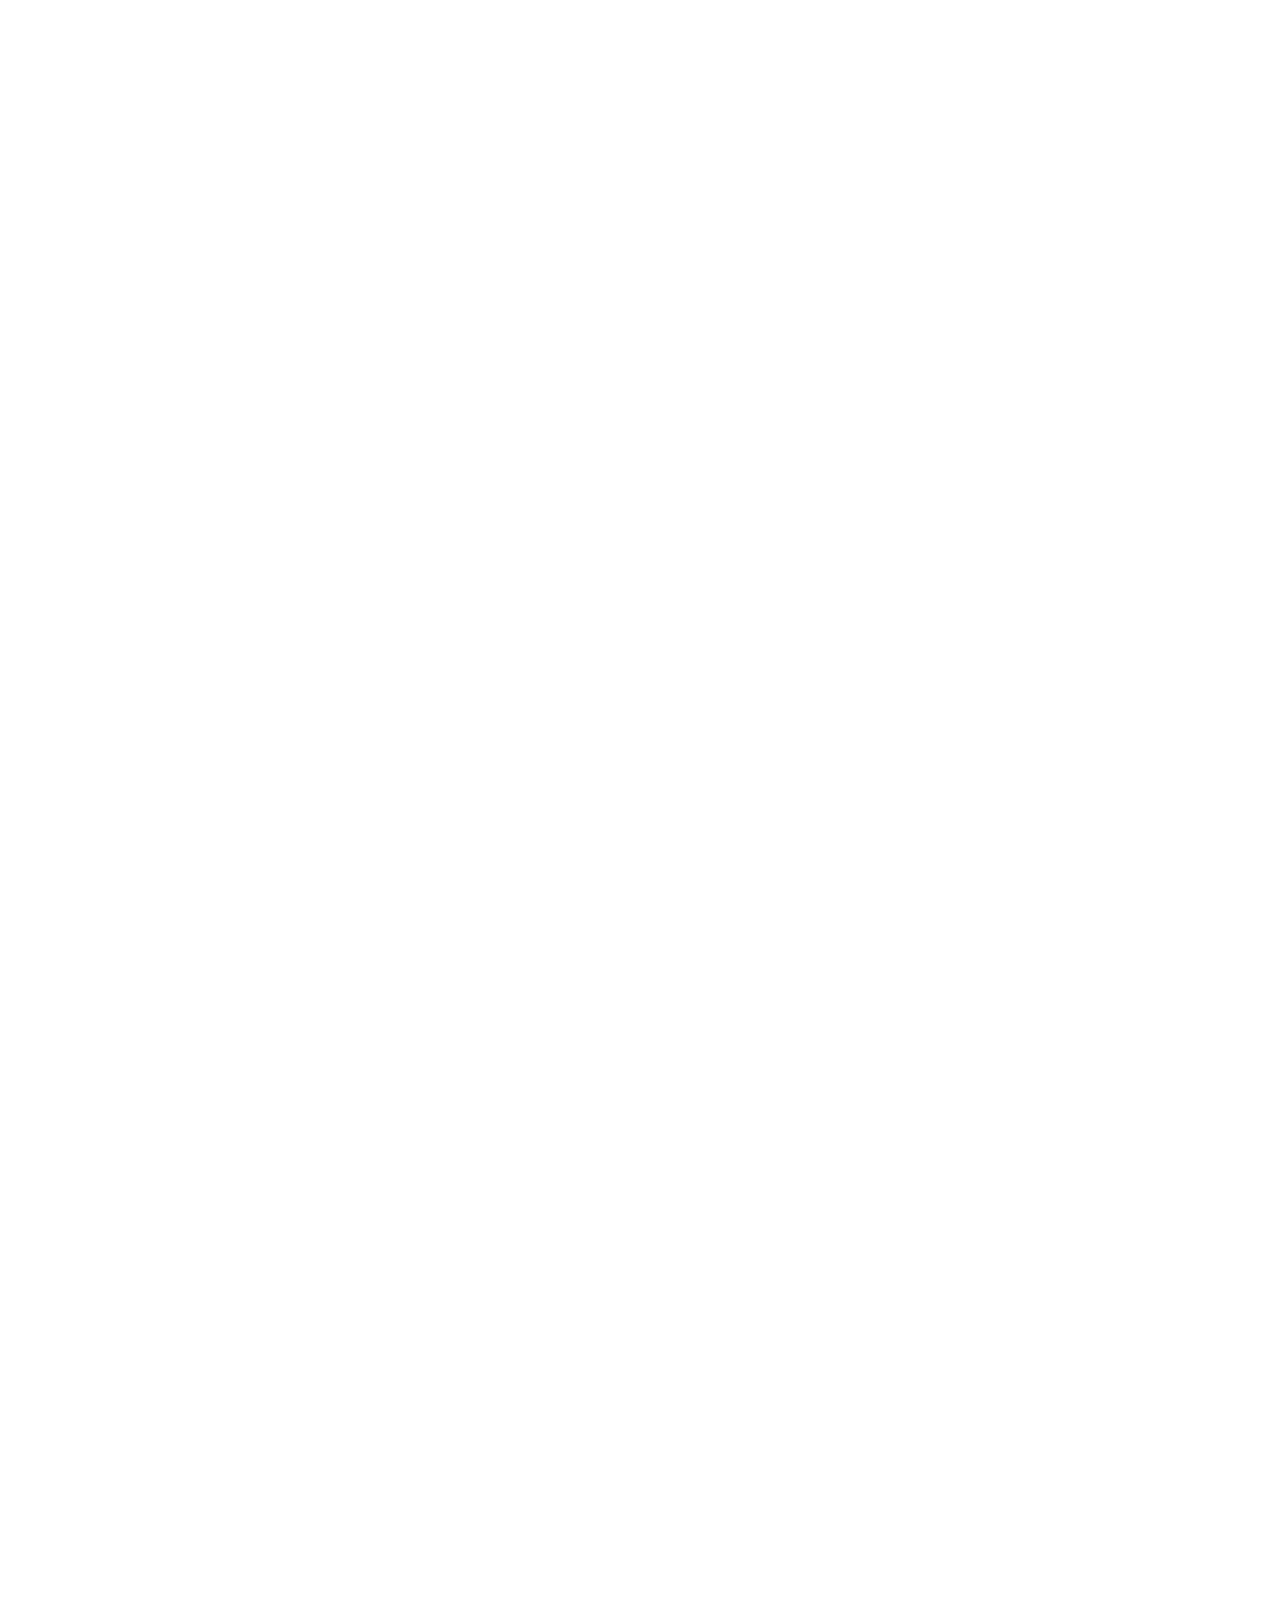
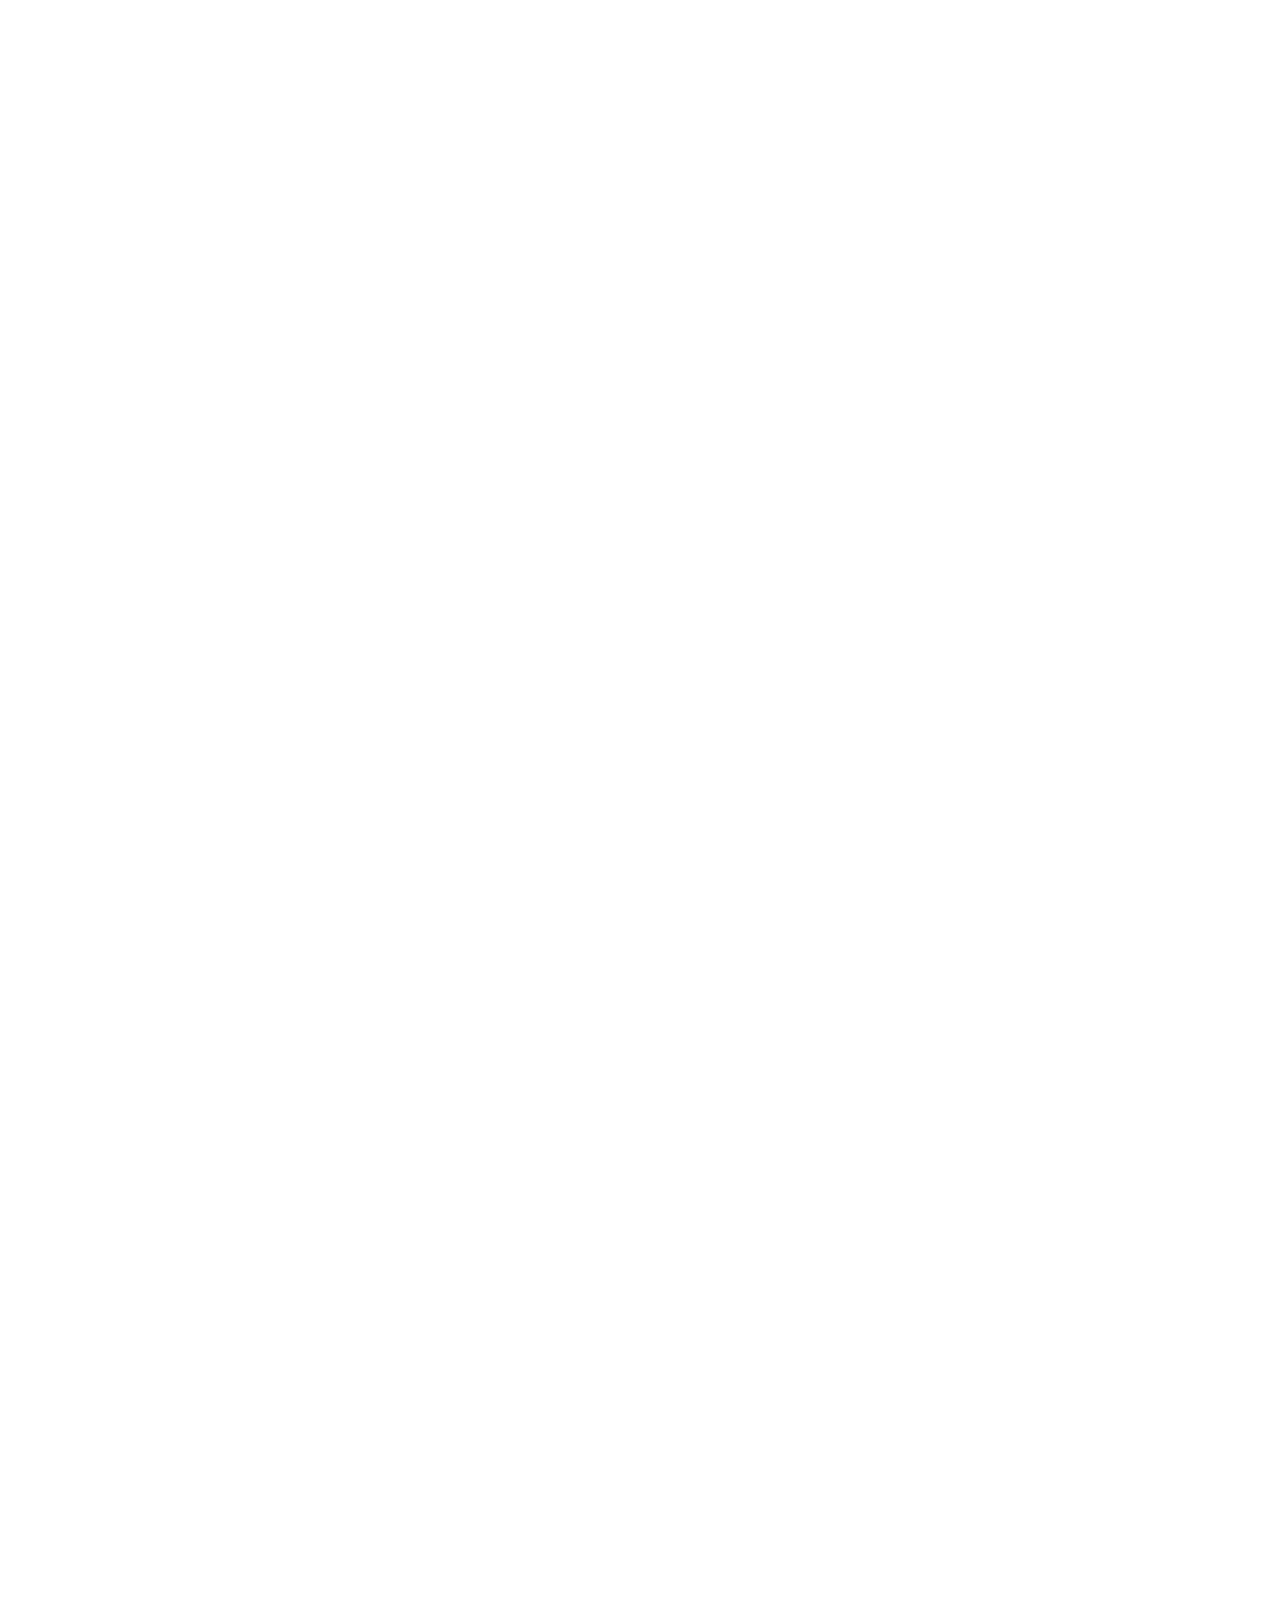
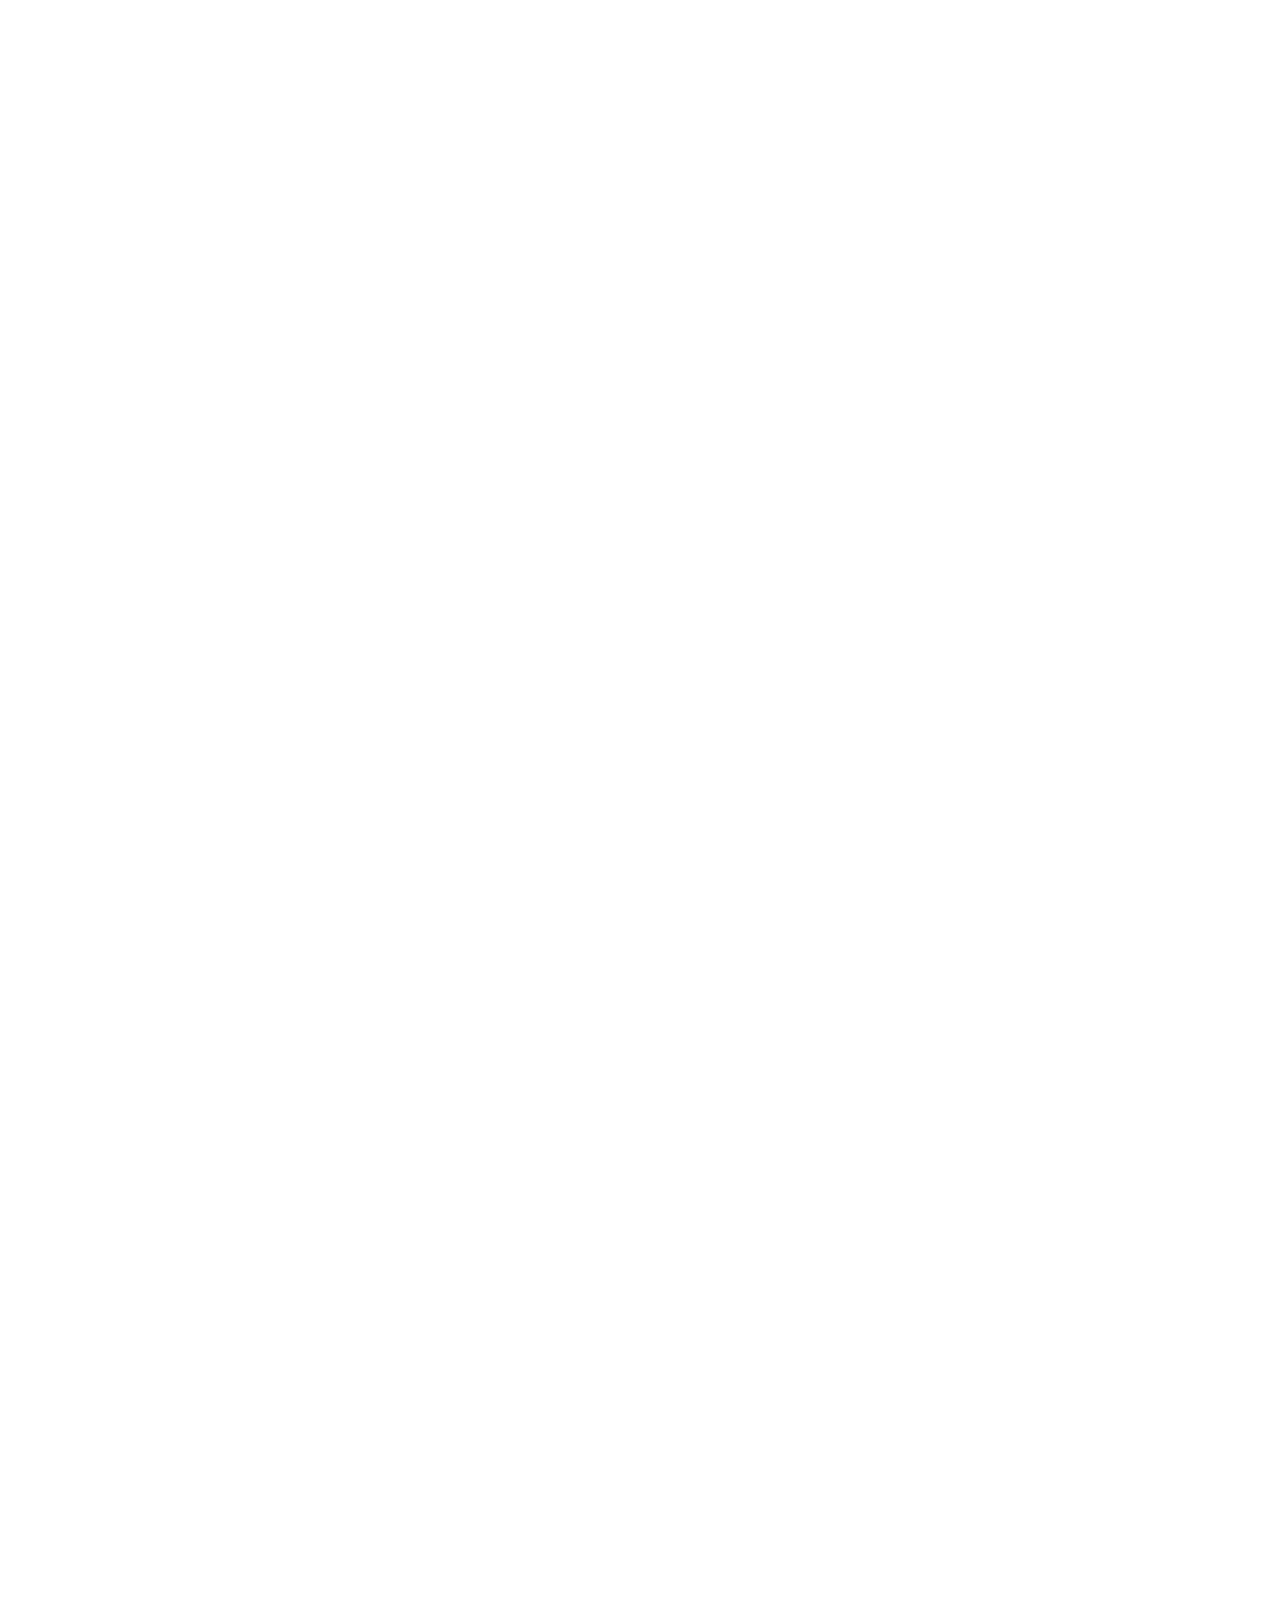
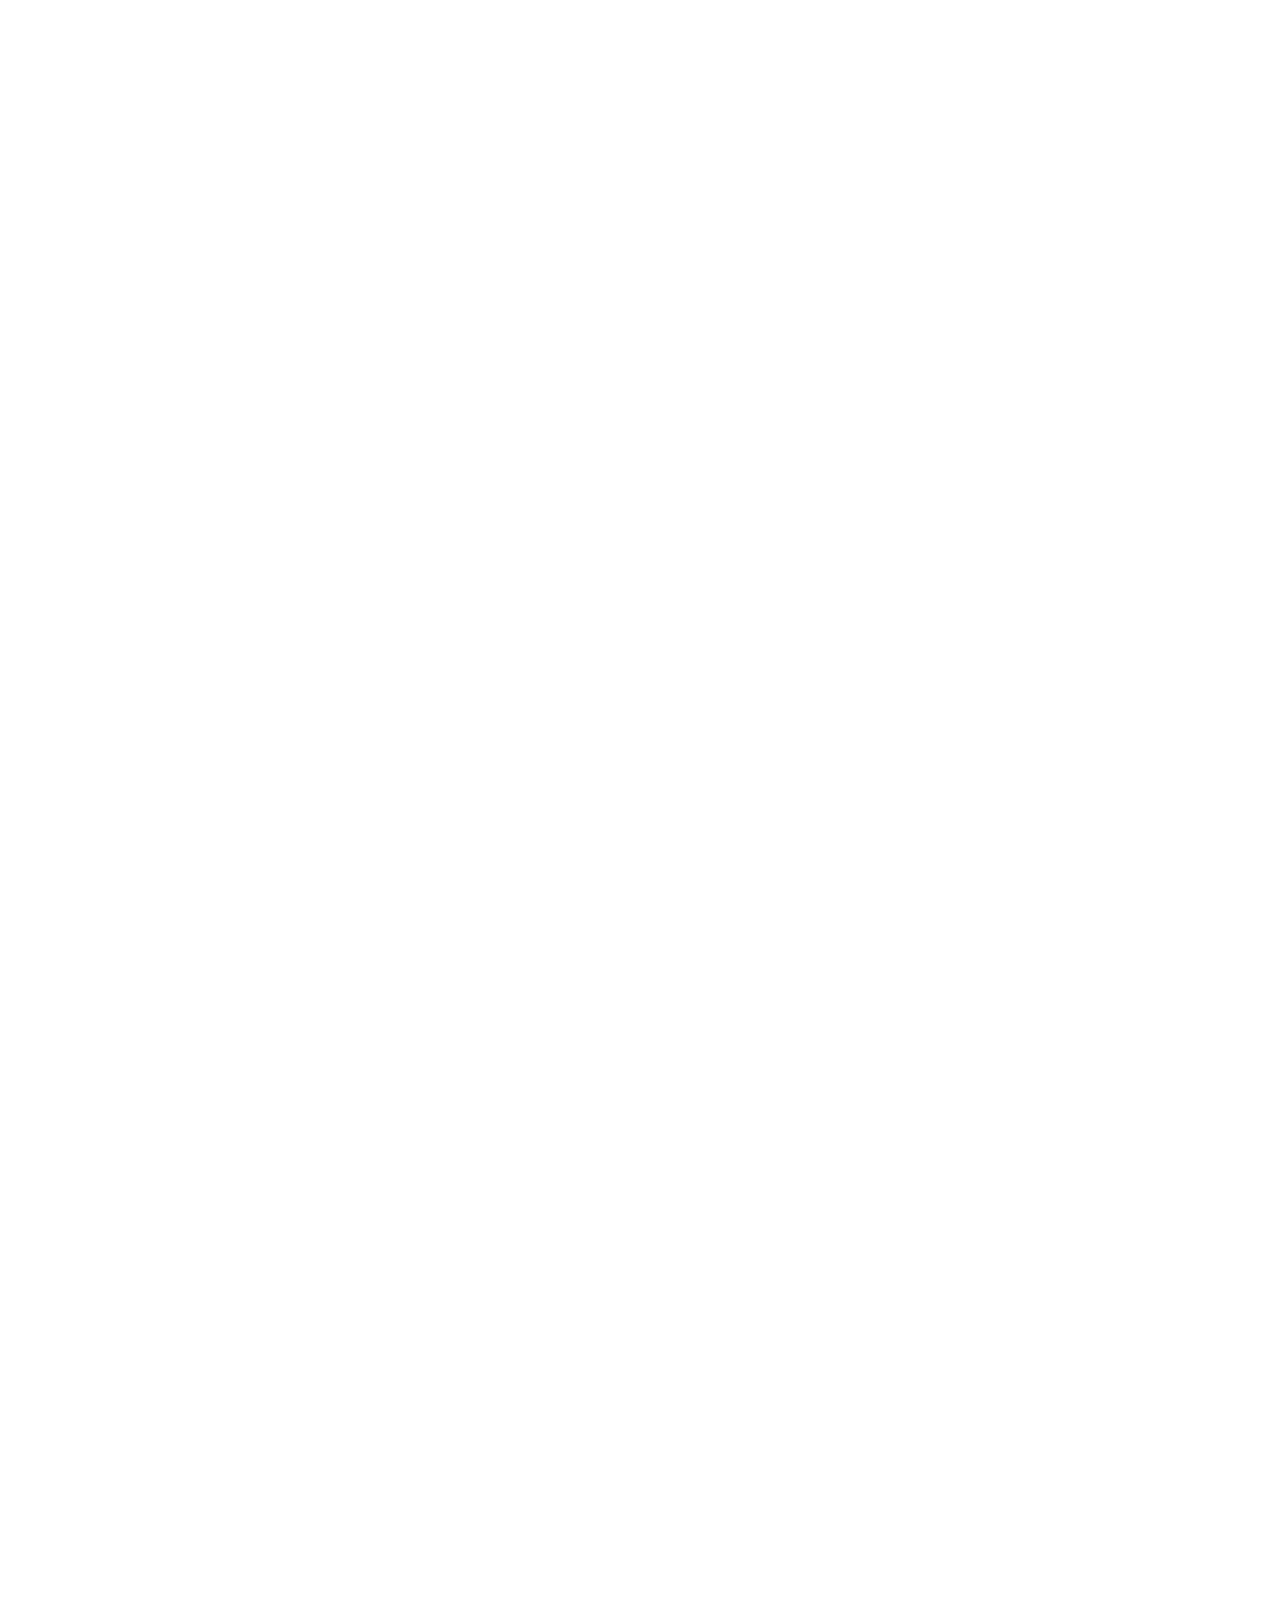
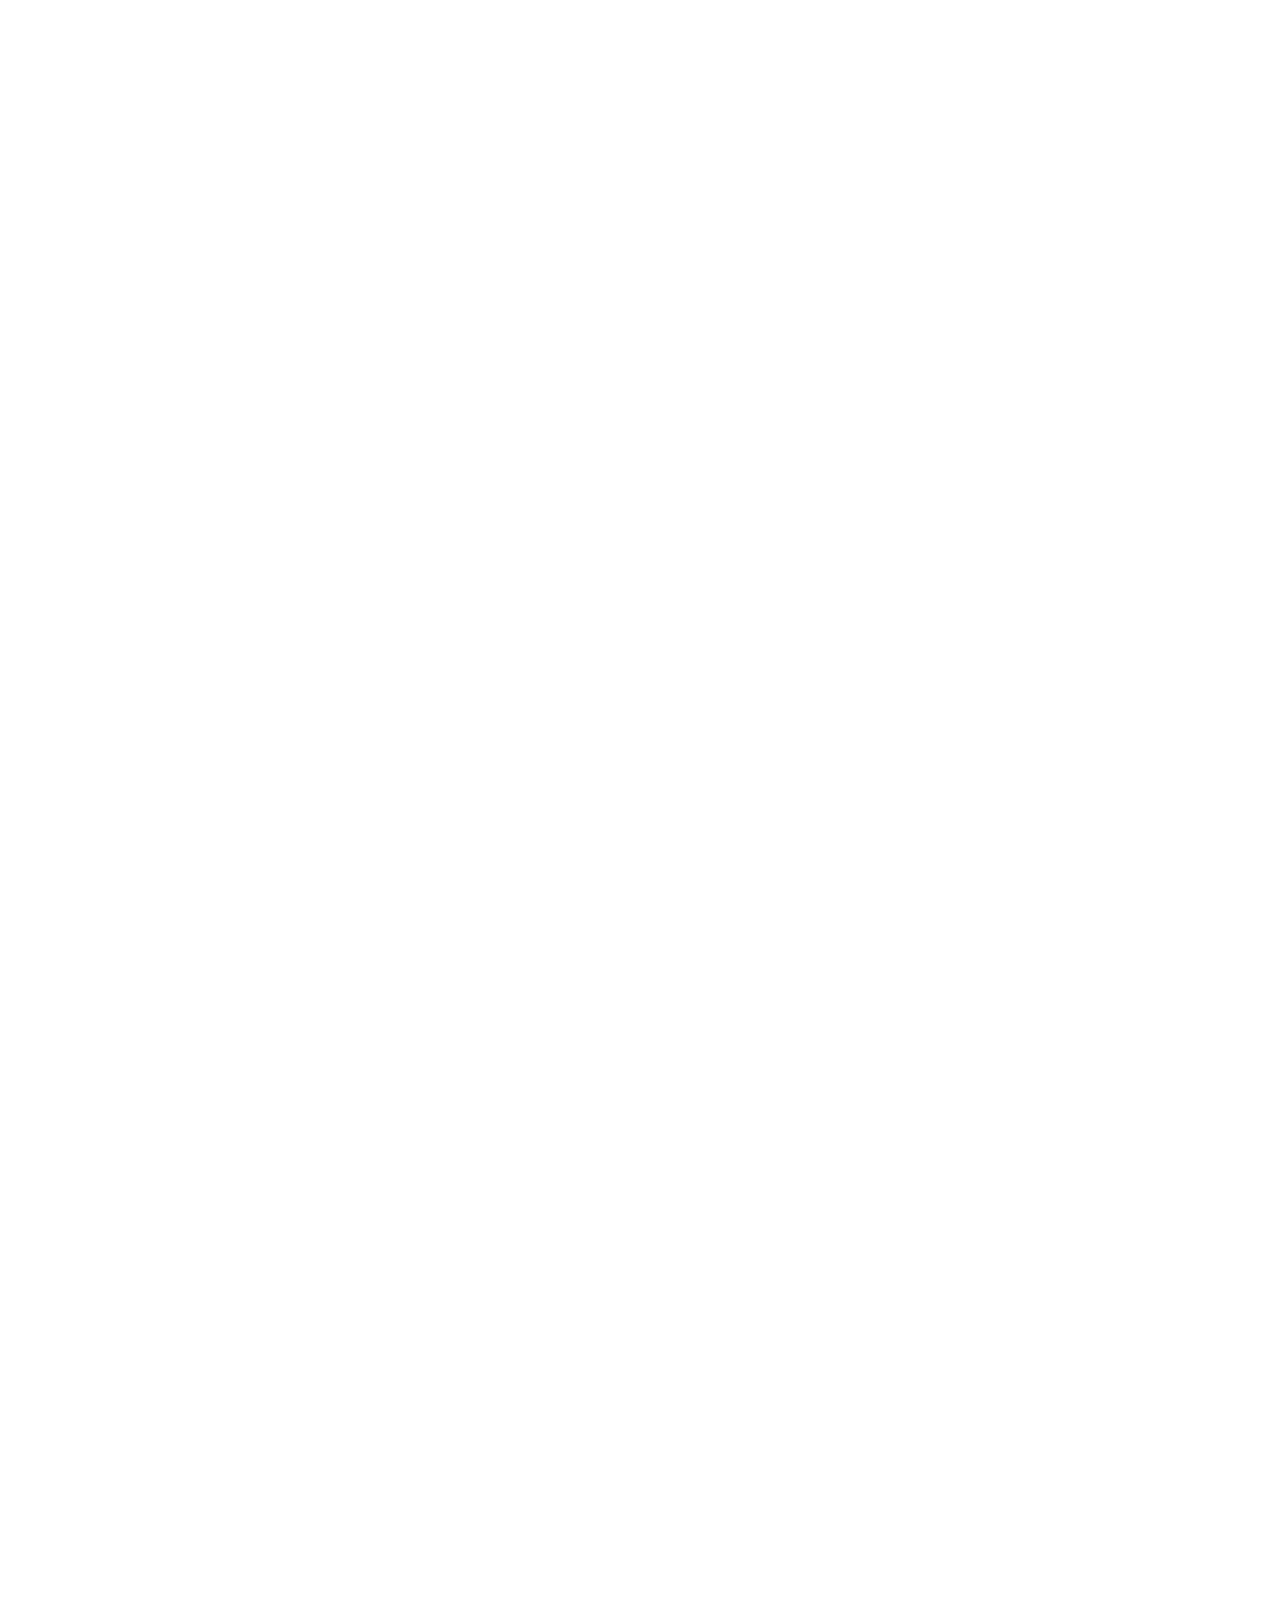
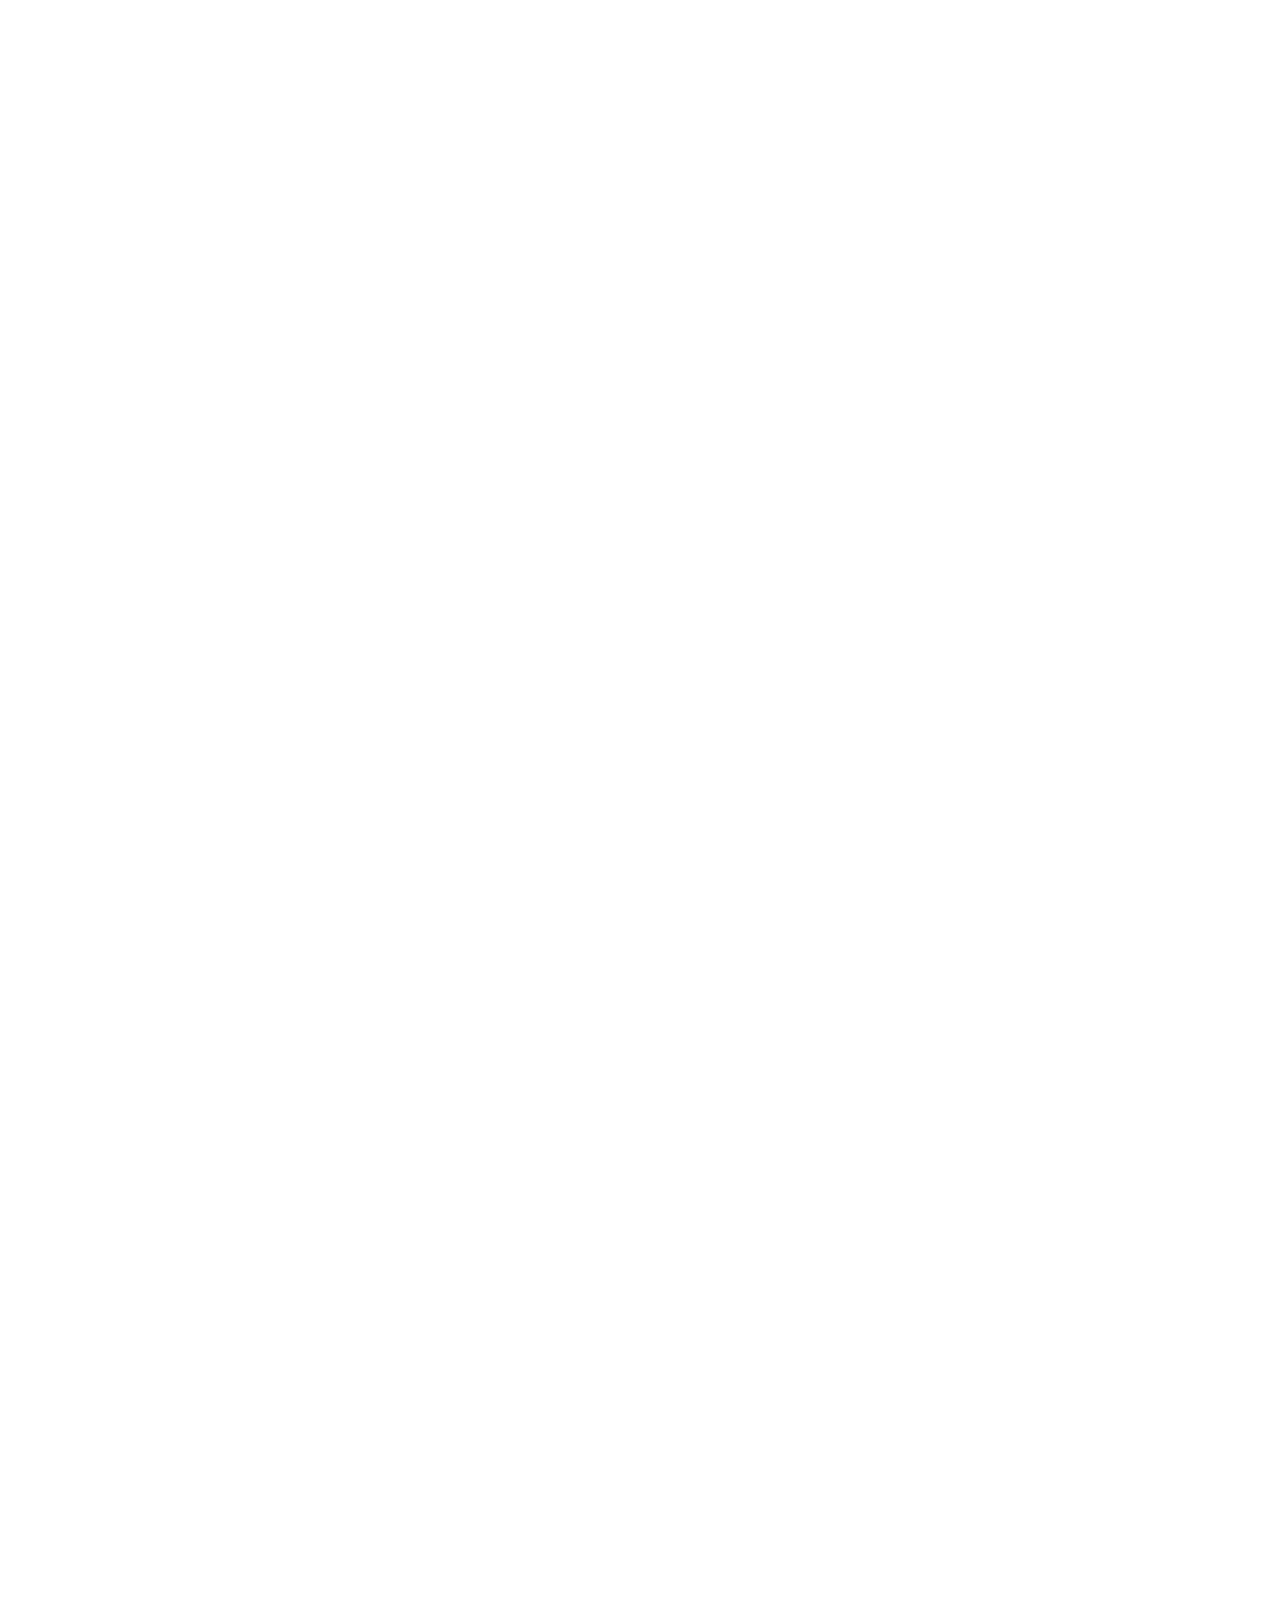
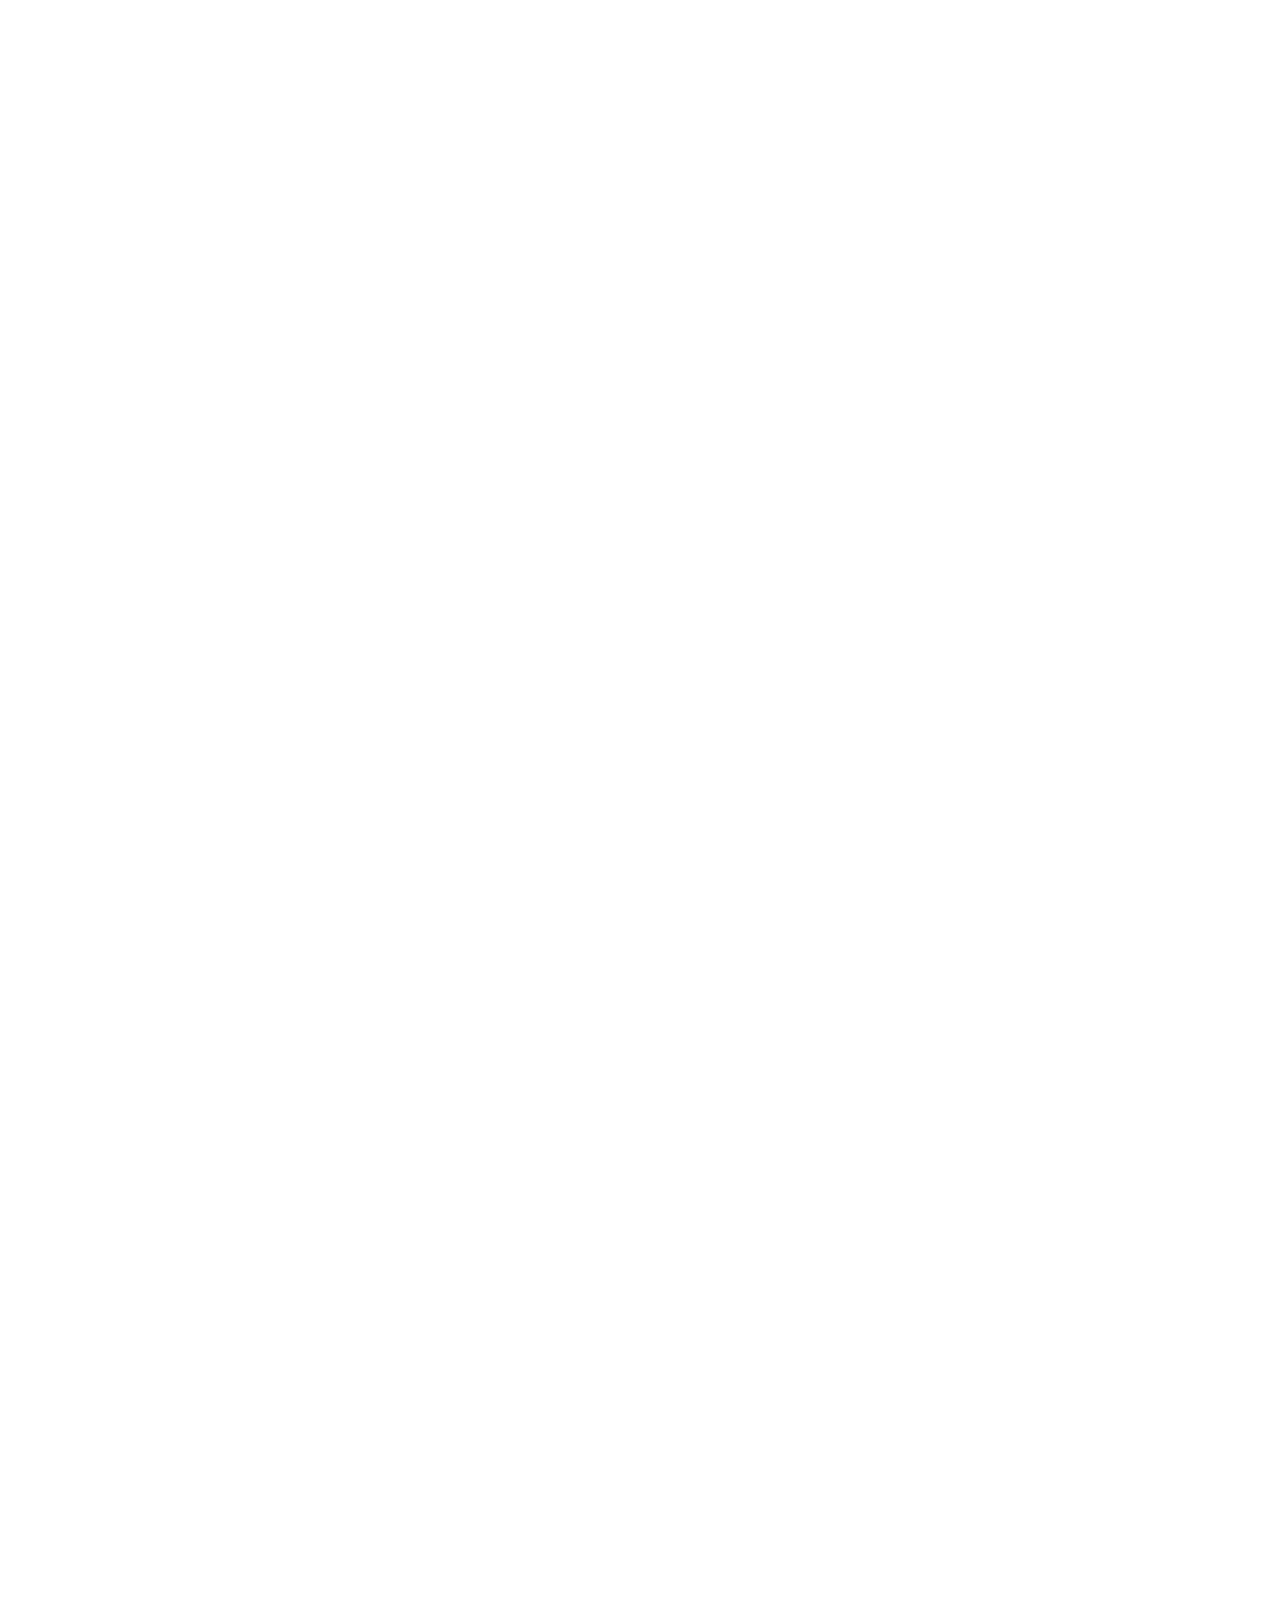
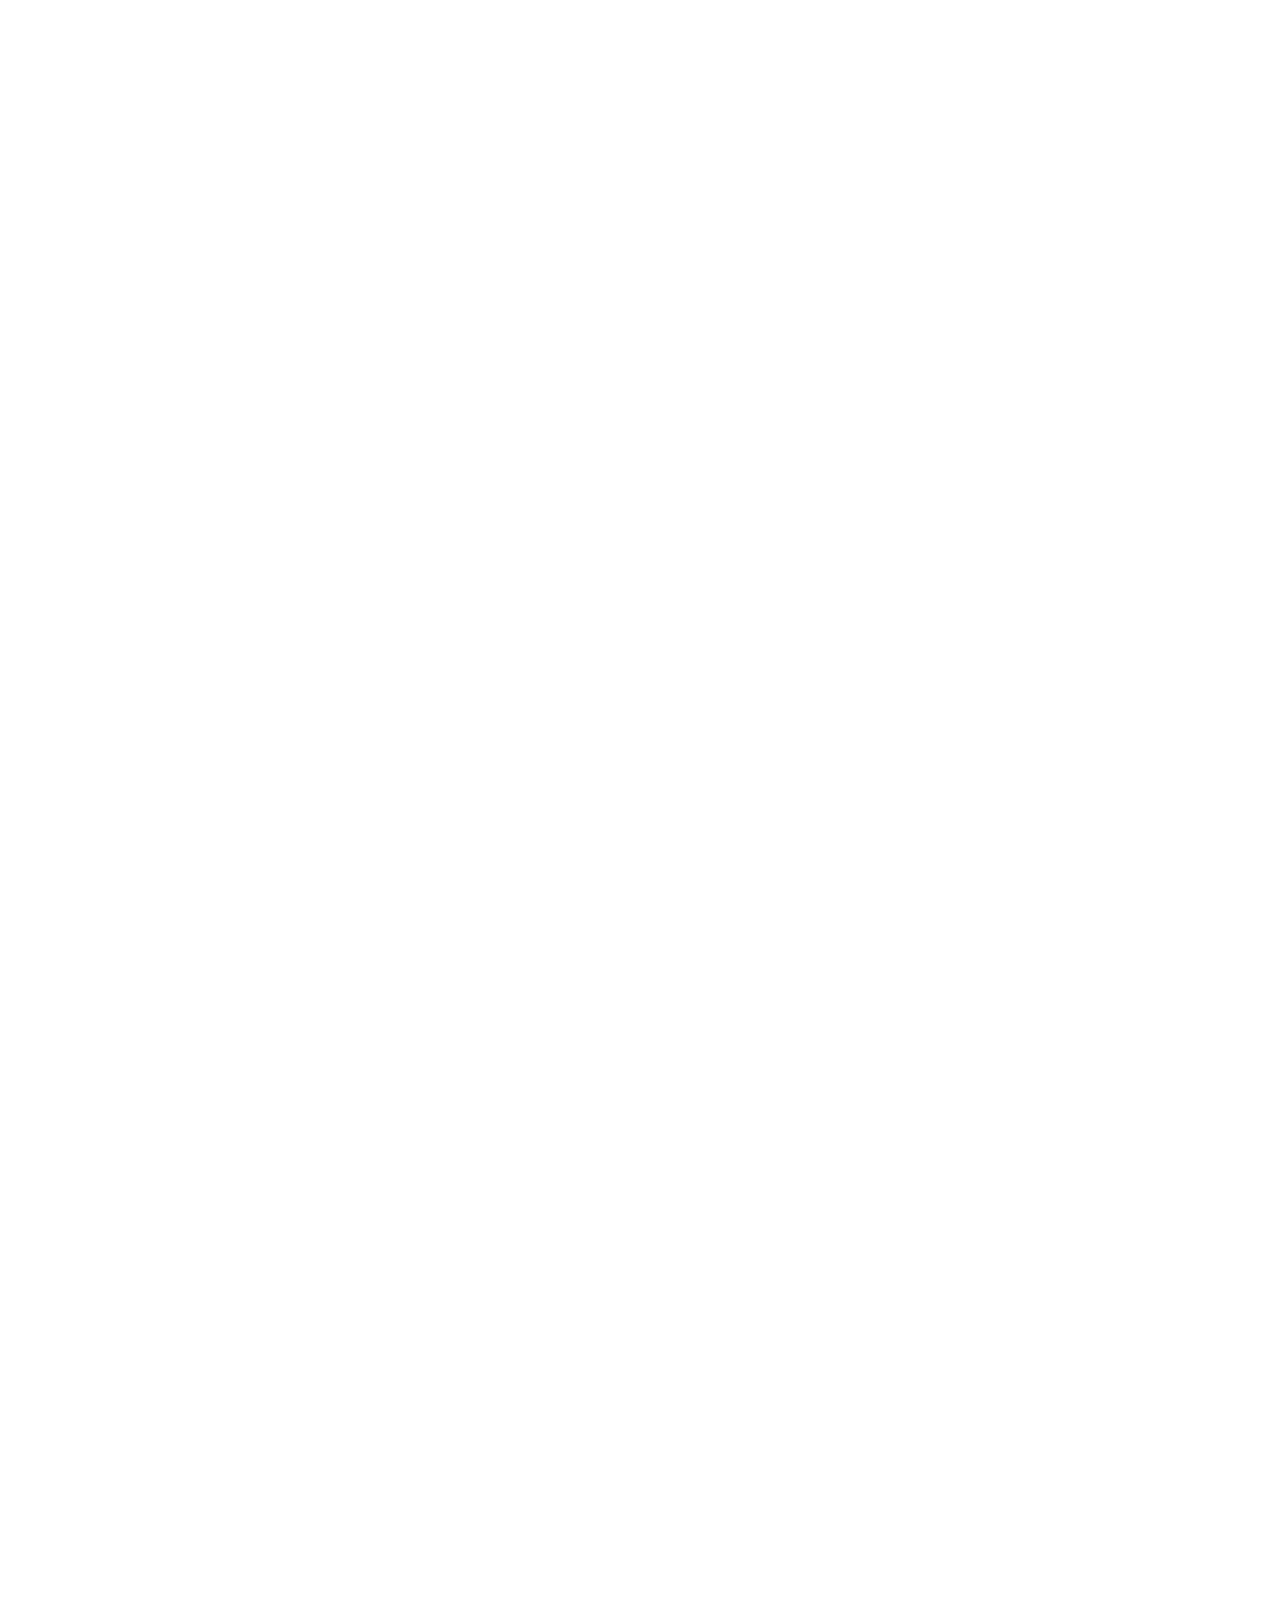
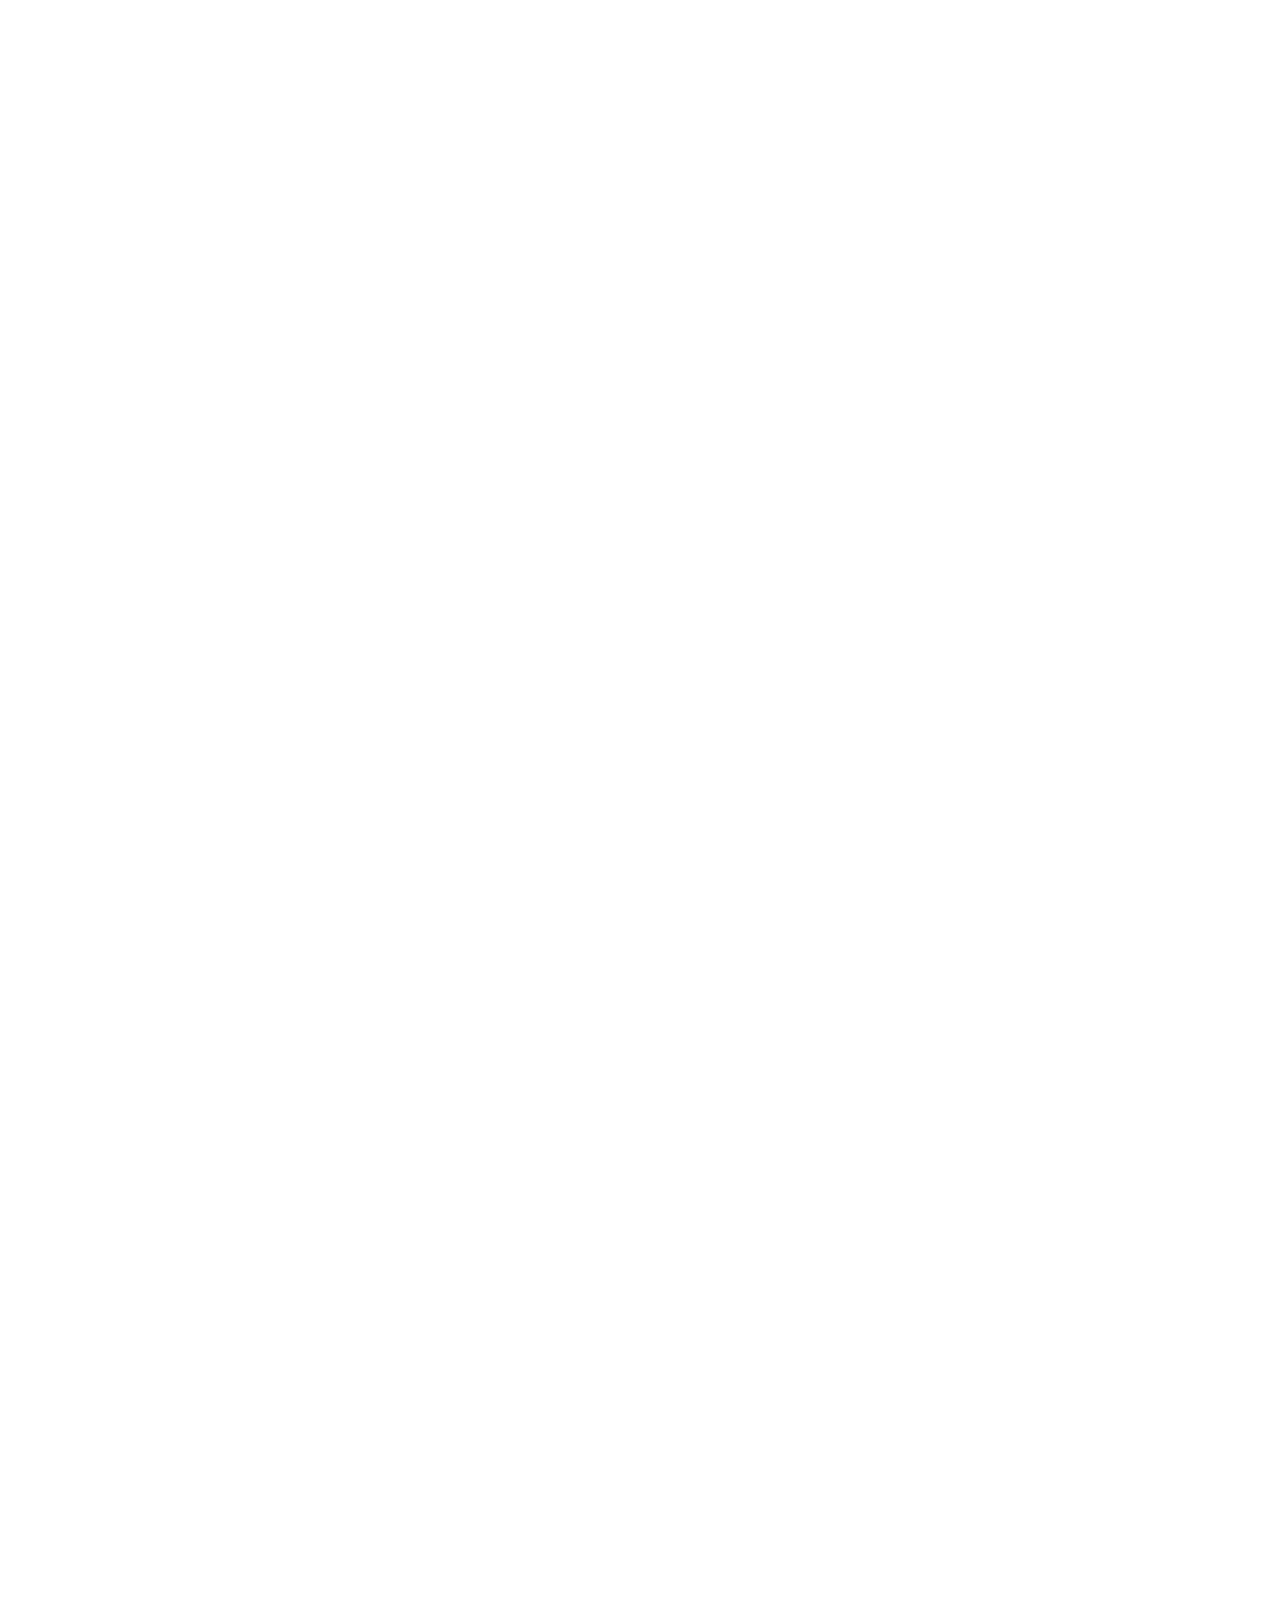
==== commit 81b0ac60: "fix: replace whitespaces in pre with dots for android" ====
--- a/src/index.html
+++ b/src/index.html
@@ -156,7 +156,7 @@
                     }
 
                     if (lastShownFrame !== frameIndex) {
-                        asciiArtView.innerText = frames[frameIndex];
+                        asciiArtView.innerText = frames[frameIndex].replaceAll(' ', '.');
                         lastShownFrame = frameIndex;
                     }
                 }, 0);
--- a/src/style.css
+++ b/src/style.css
@@ -260,18 +260,24 @@
     font-family: monospace;
     line-height: 1em;
     font-size: 11px;
-    letter-spacing: -1px;
+    white-space: pre;
 }
 
 @media (max-width: 1080px) {
     .asciiArt {
+        font-family: monospace;
+        line-height: 1em;
         font-size: 6px;
+        white-space: pre;
     }
 }
 
 @media (max-width: 1440px) {
     .asciiArt {
+        font-family: monospace;
+        line-height: 1em;
         font-size: 8px;
+        white-space: pre;
     }
 }
 
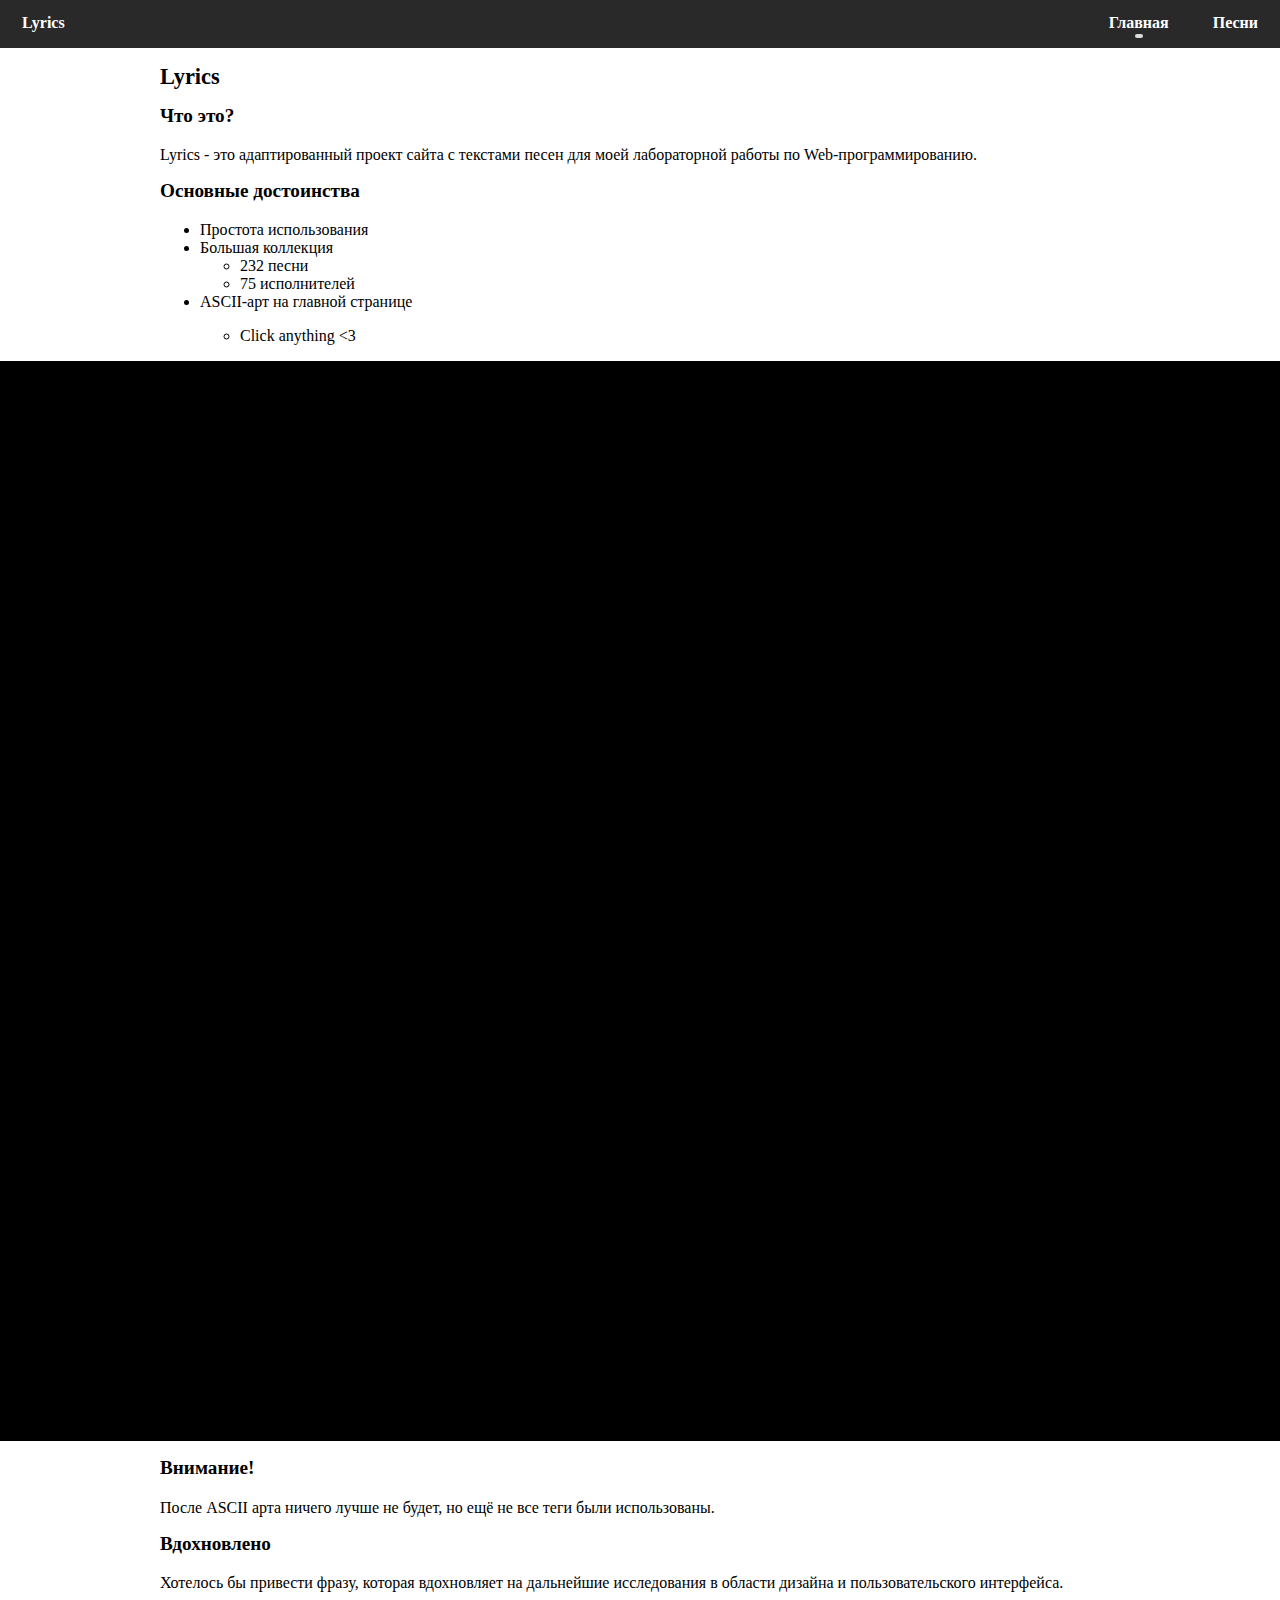
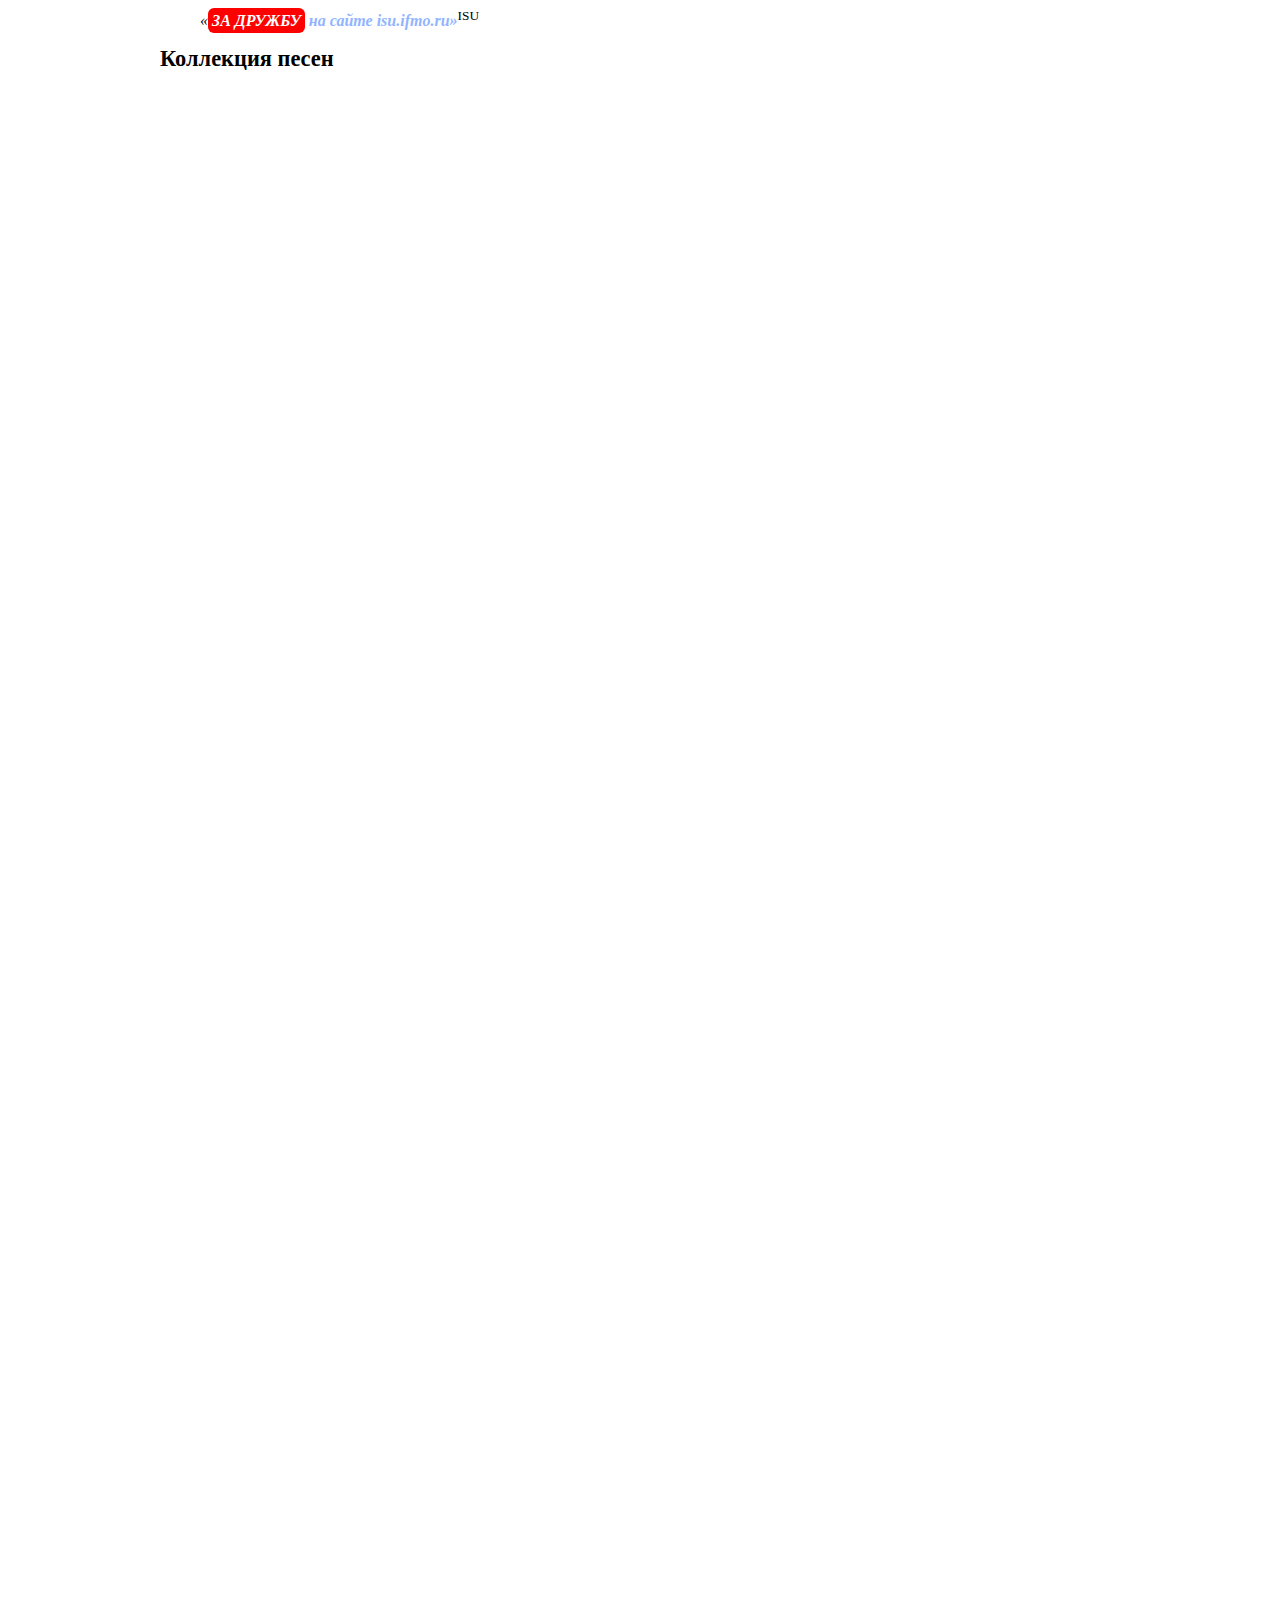
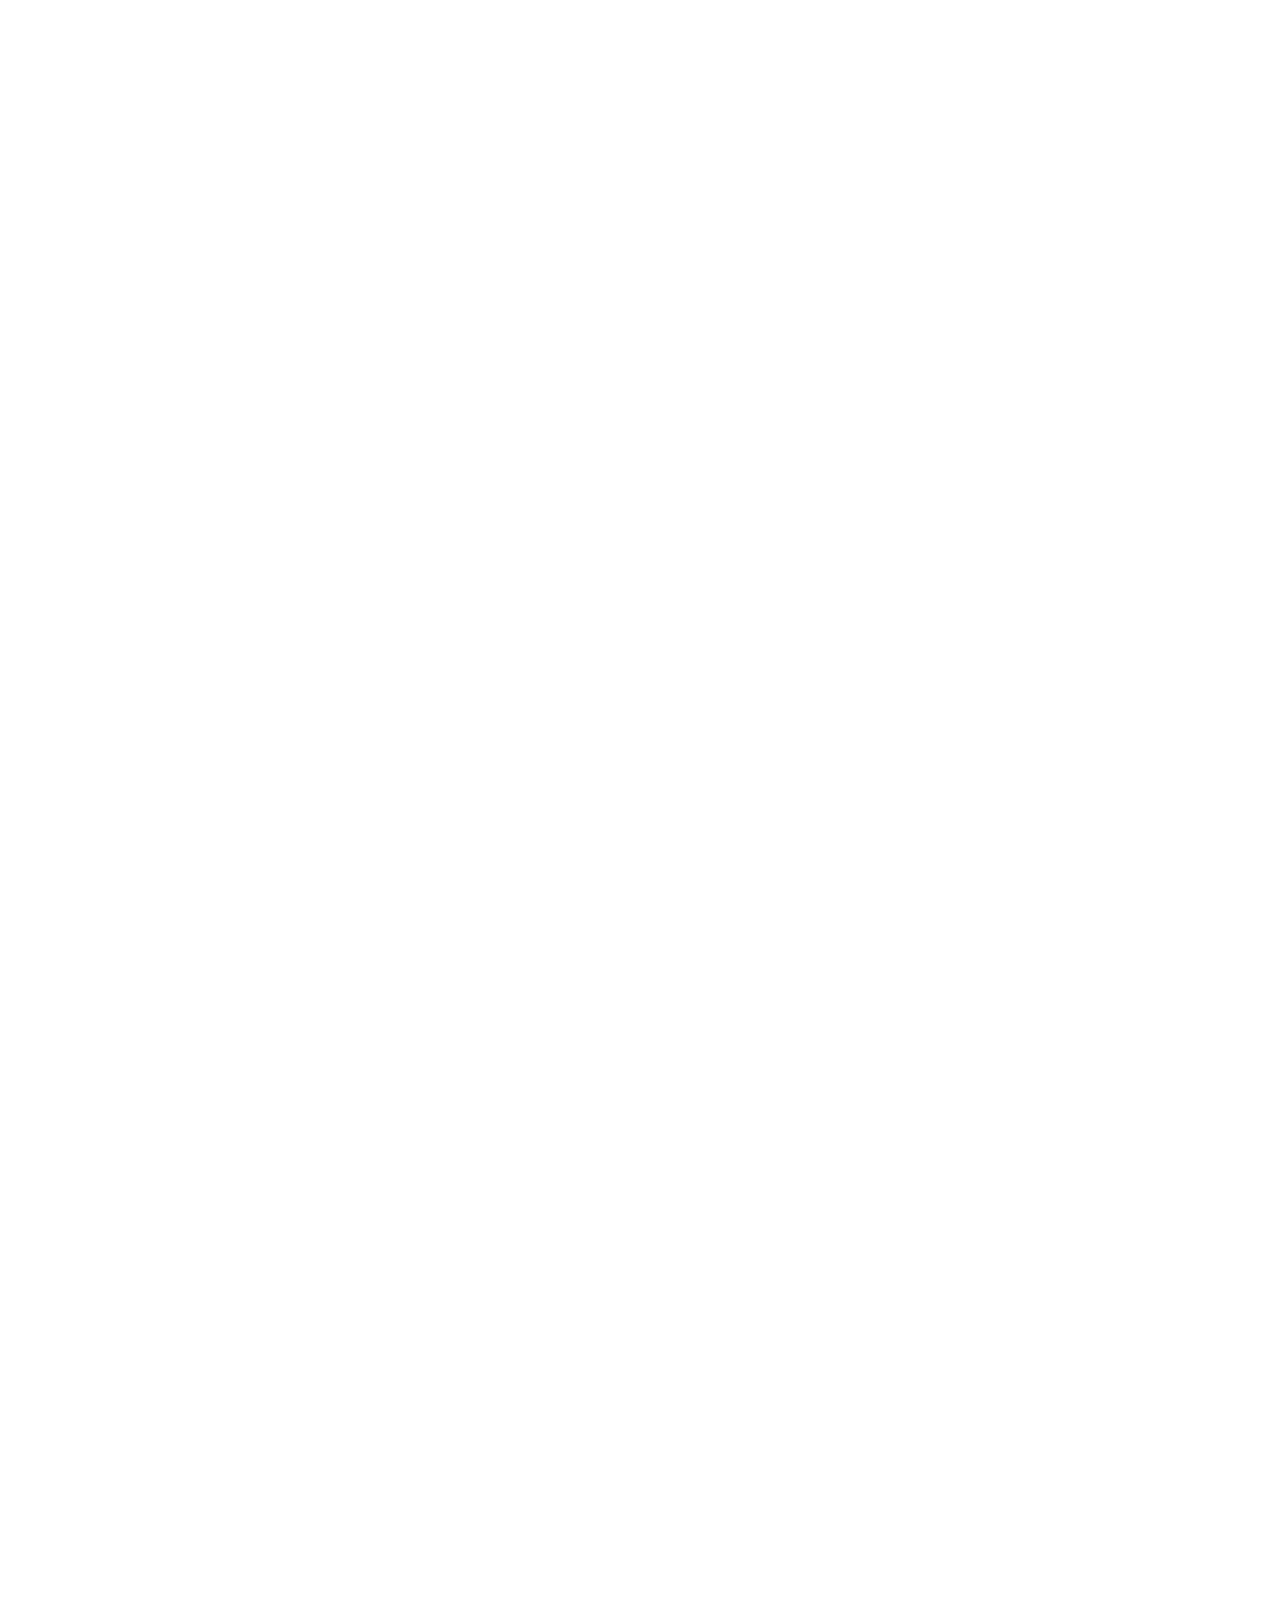
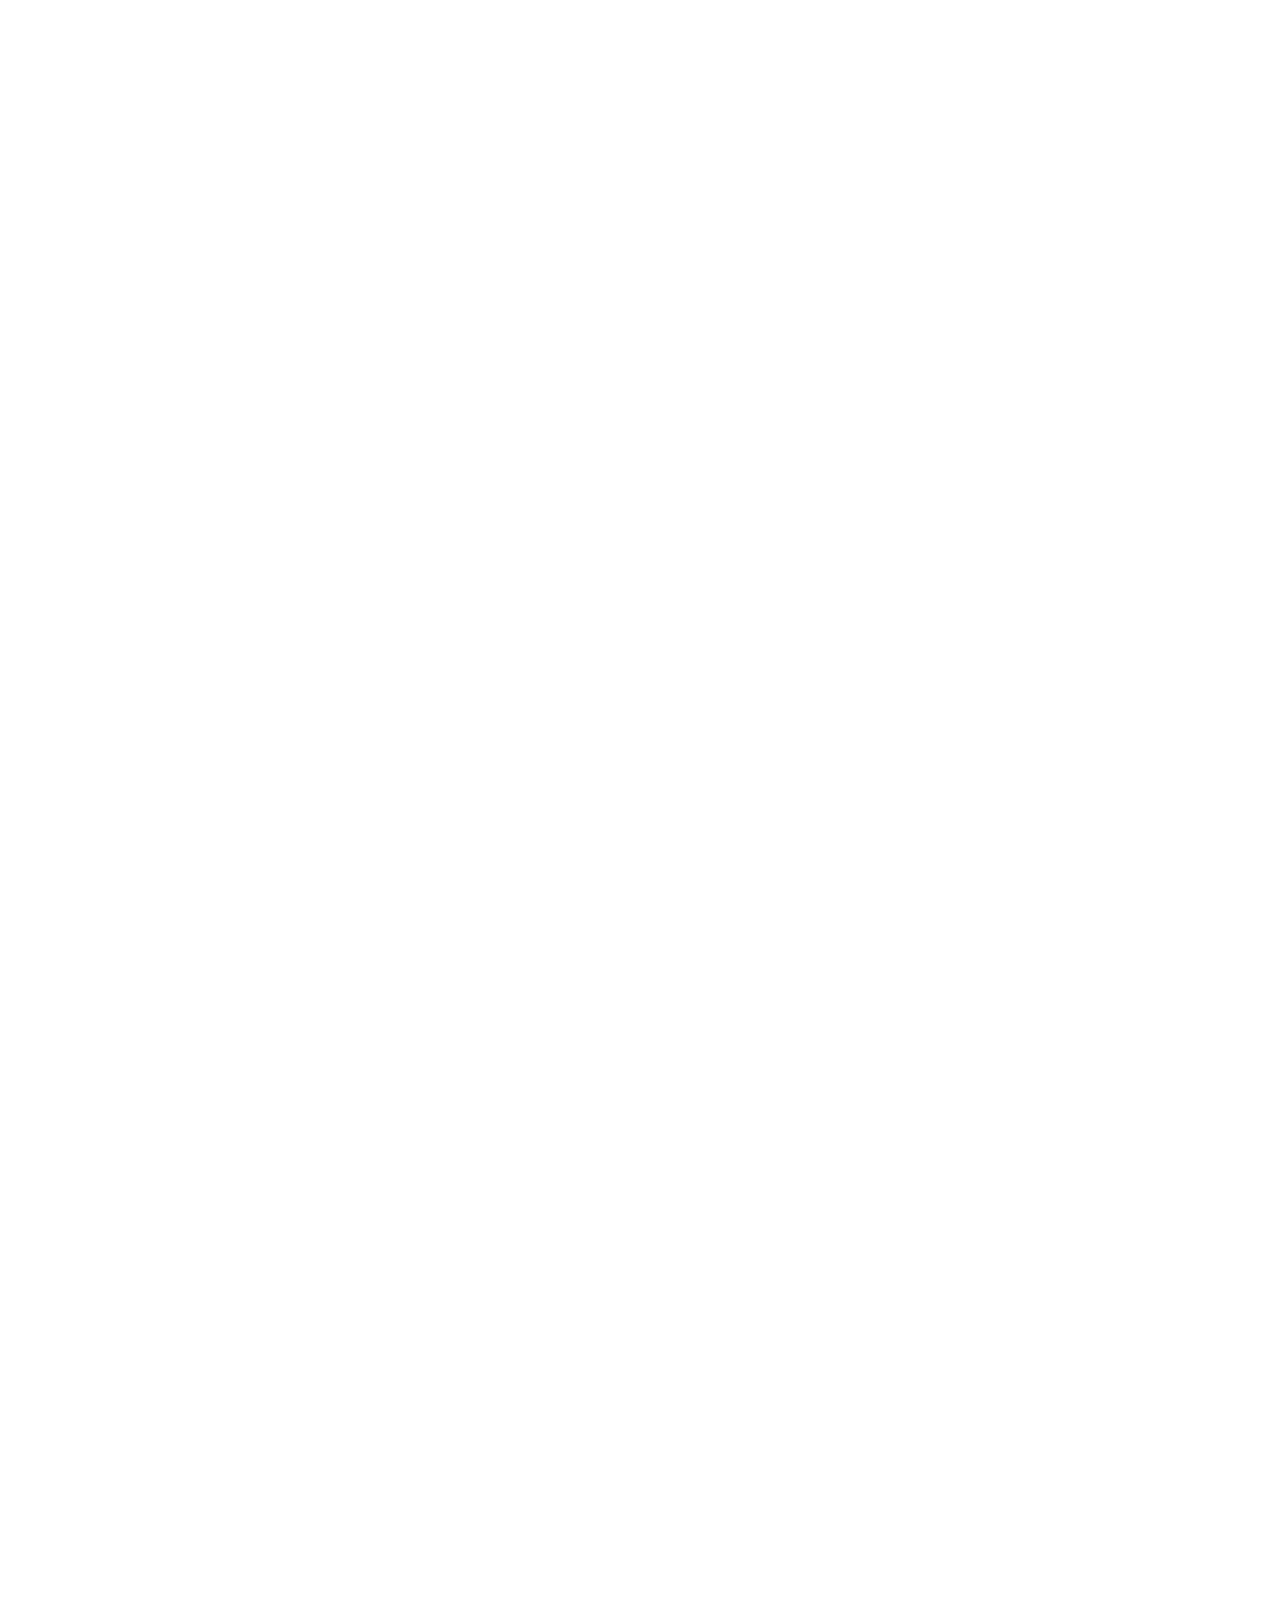
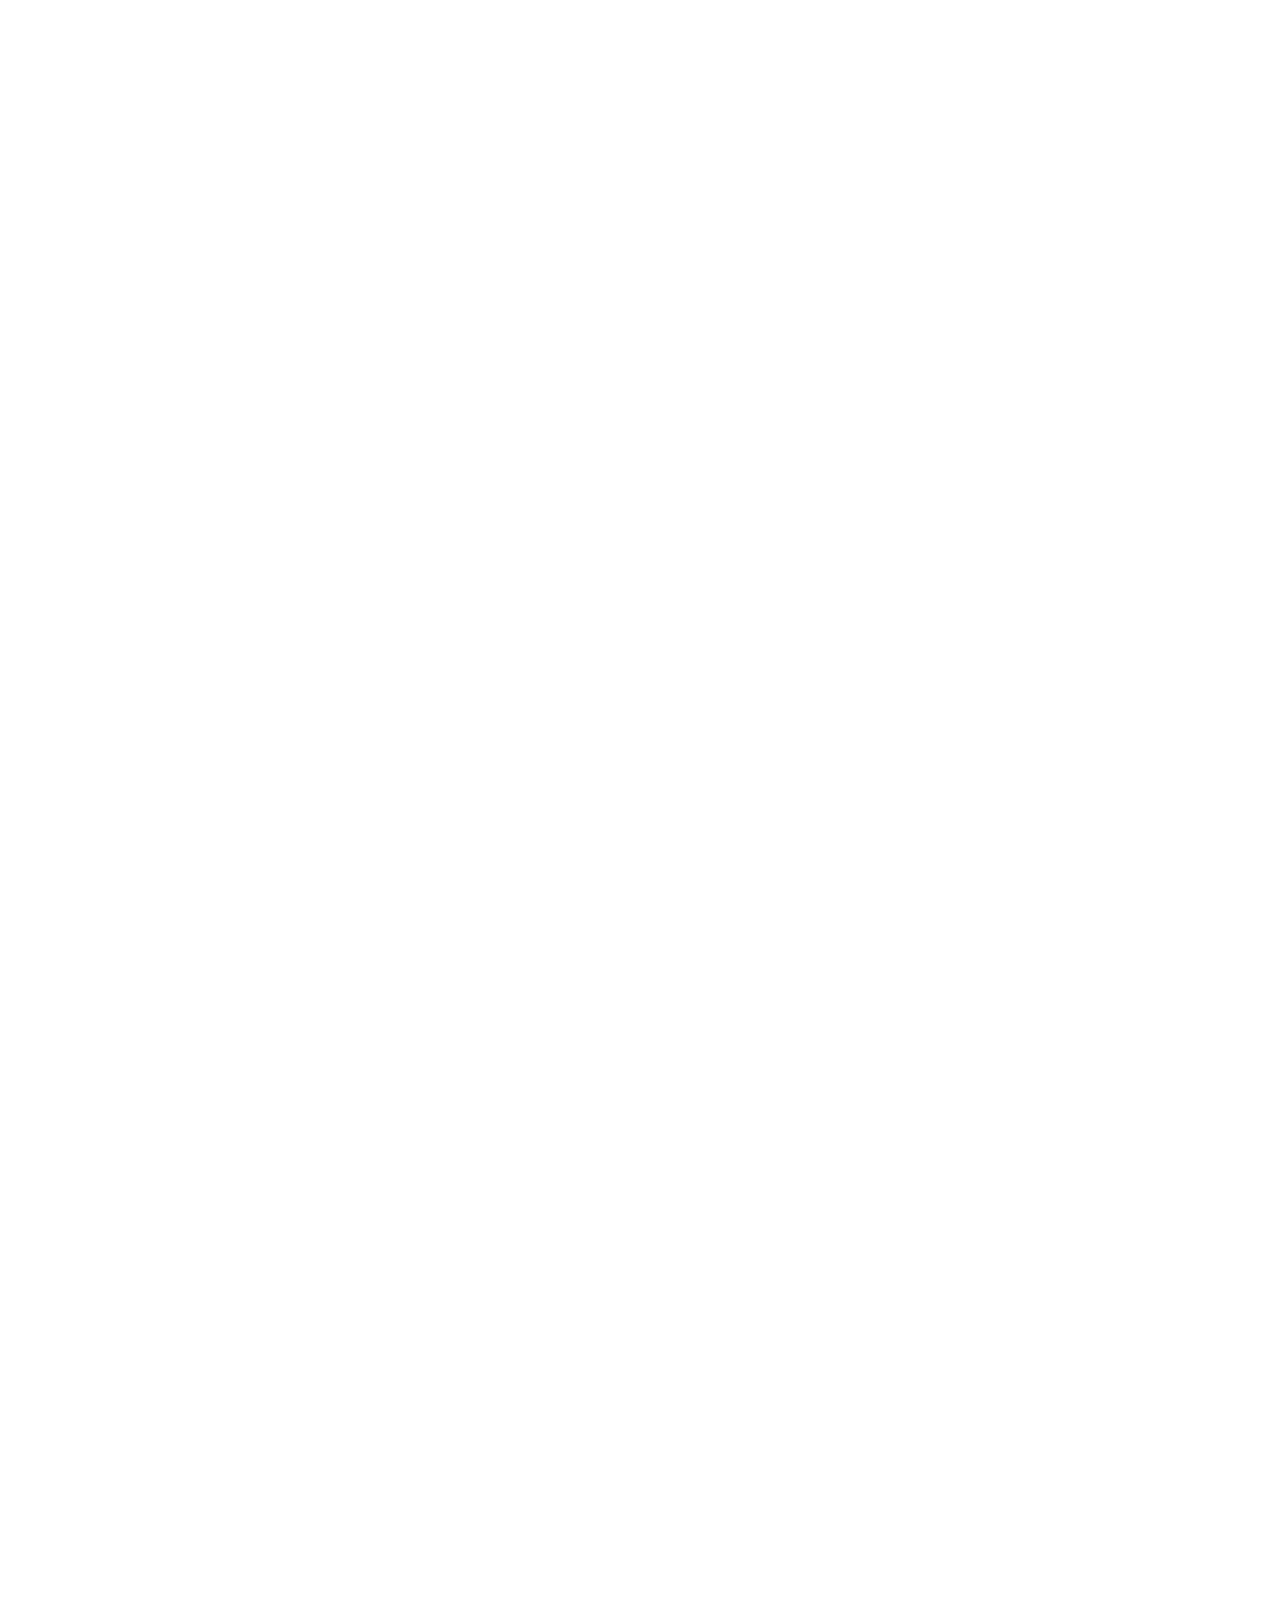
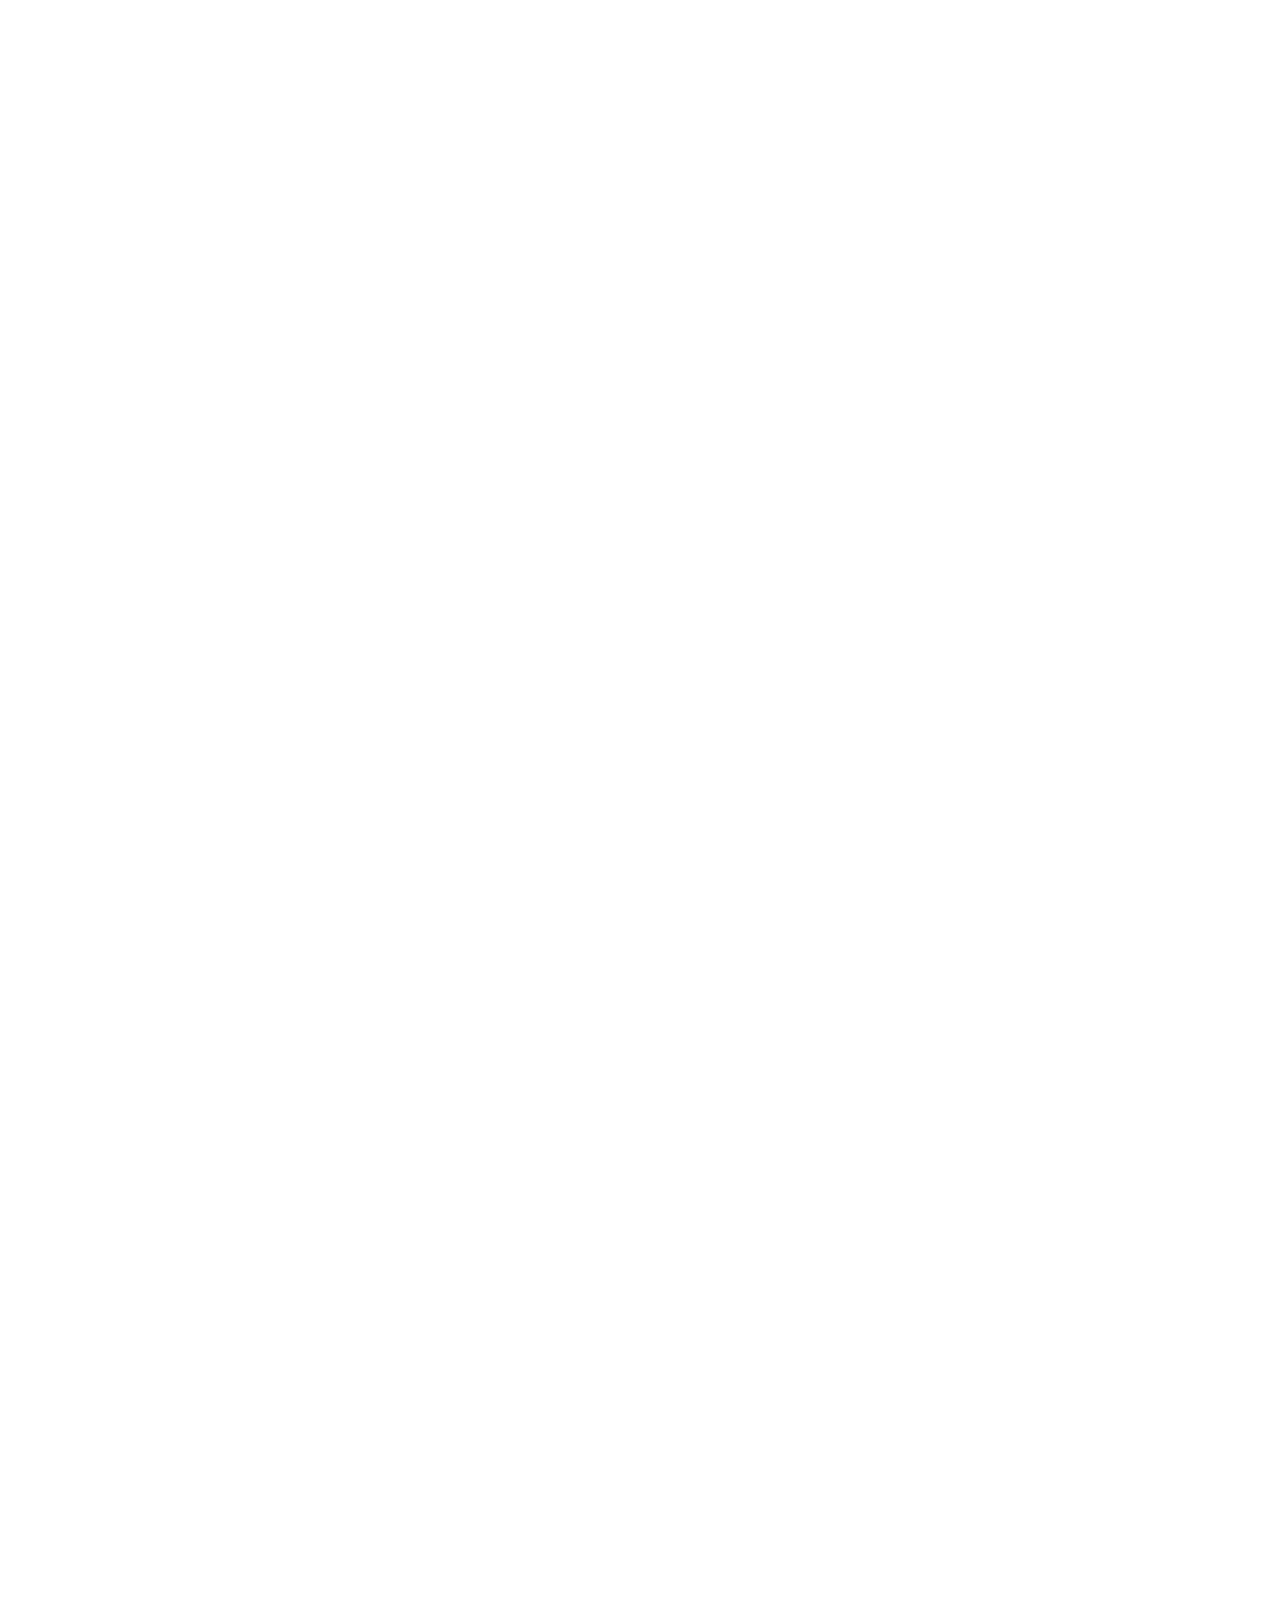
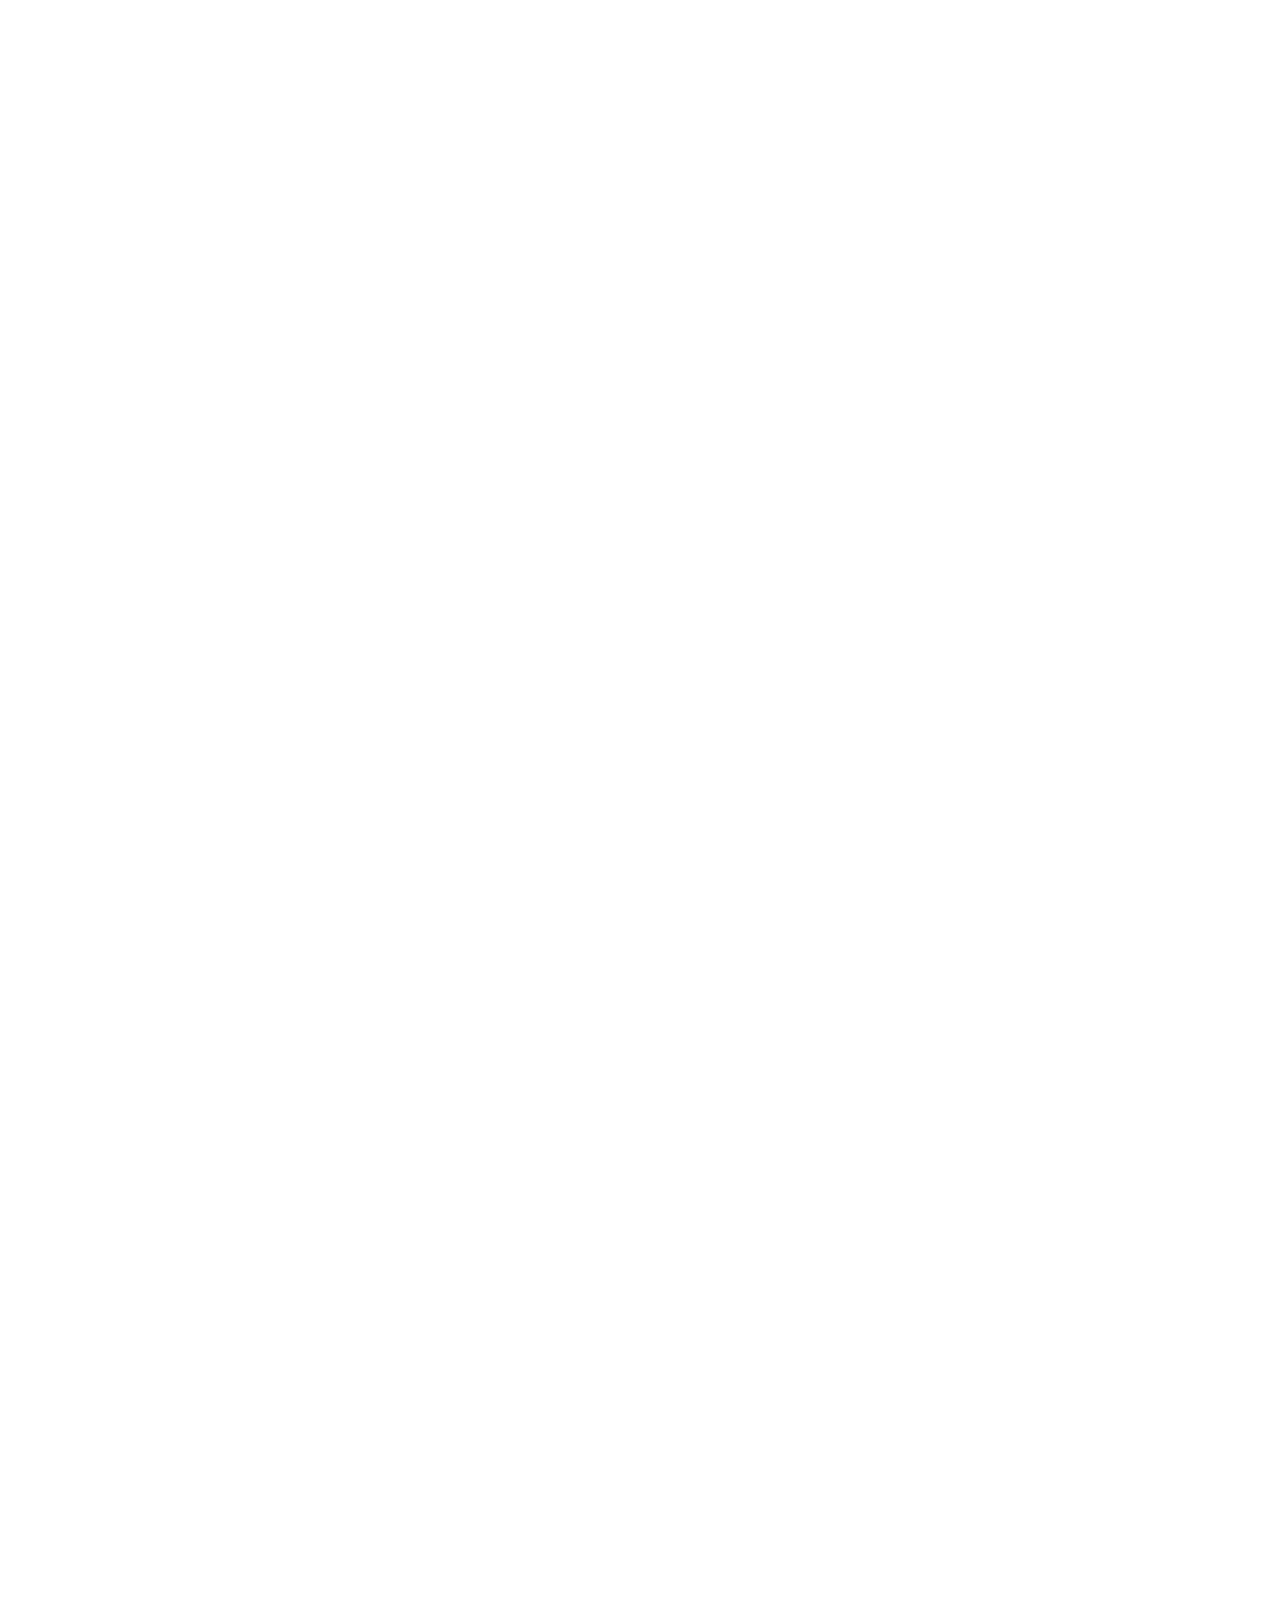
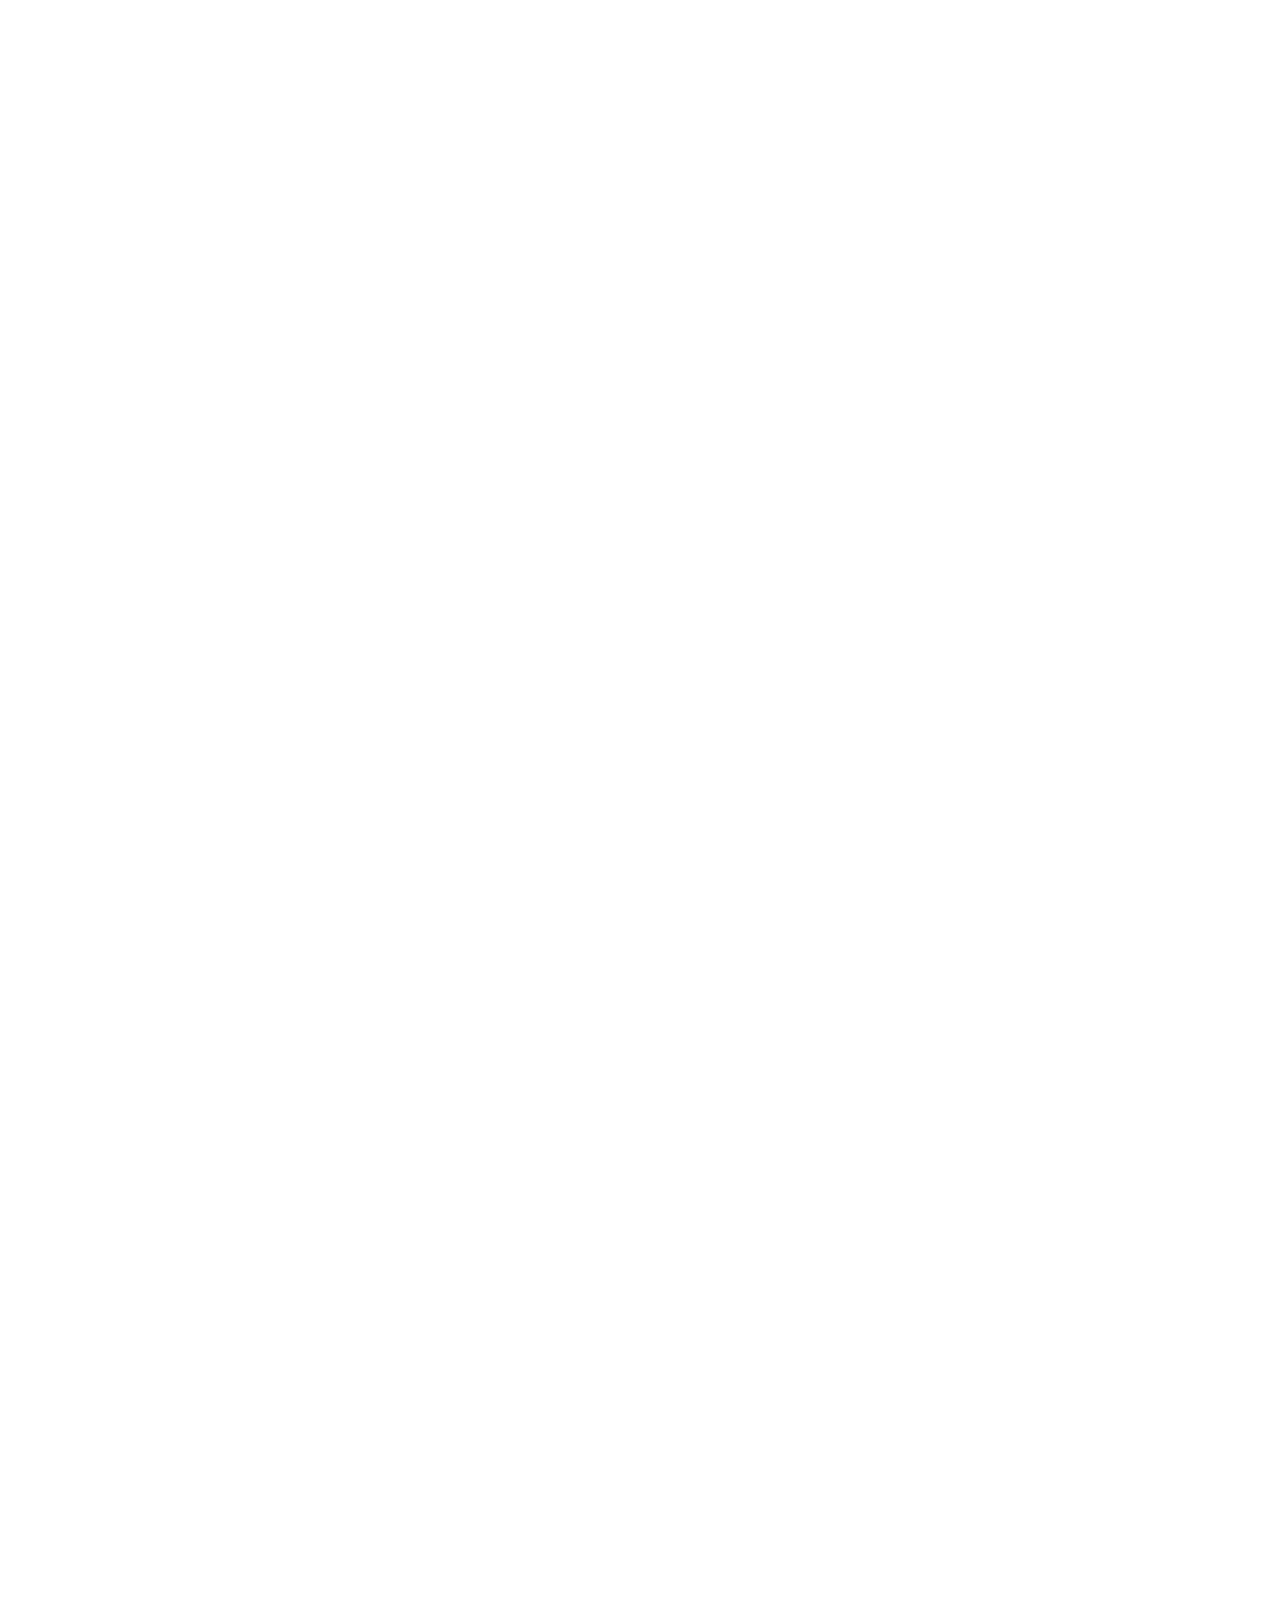
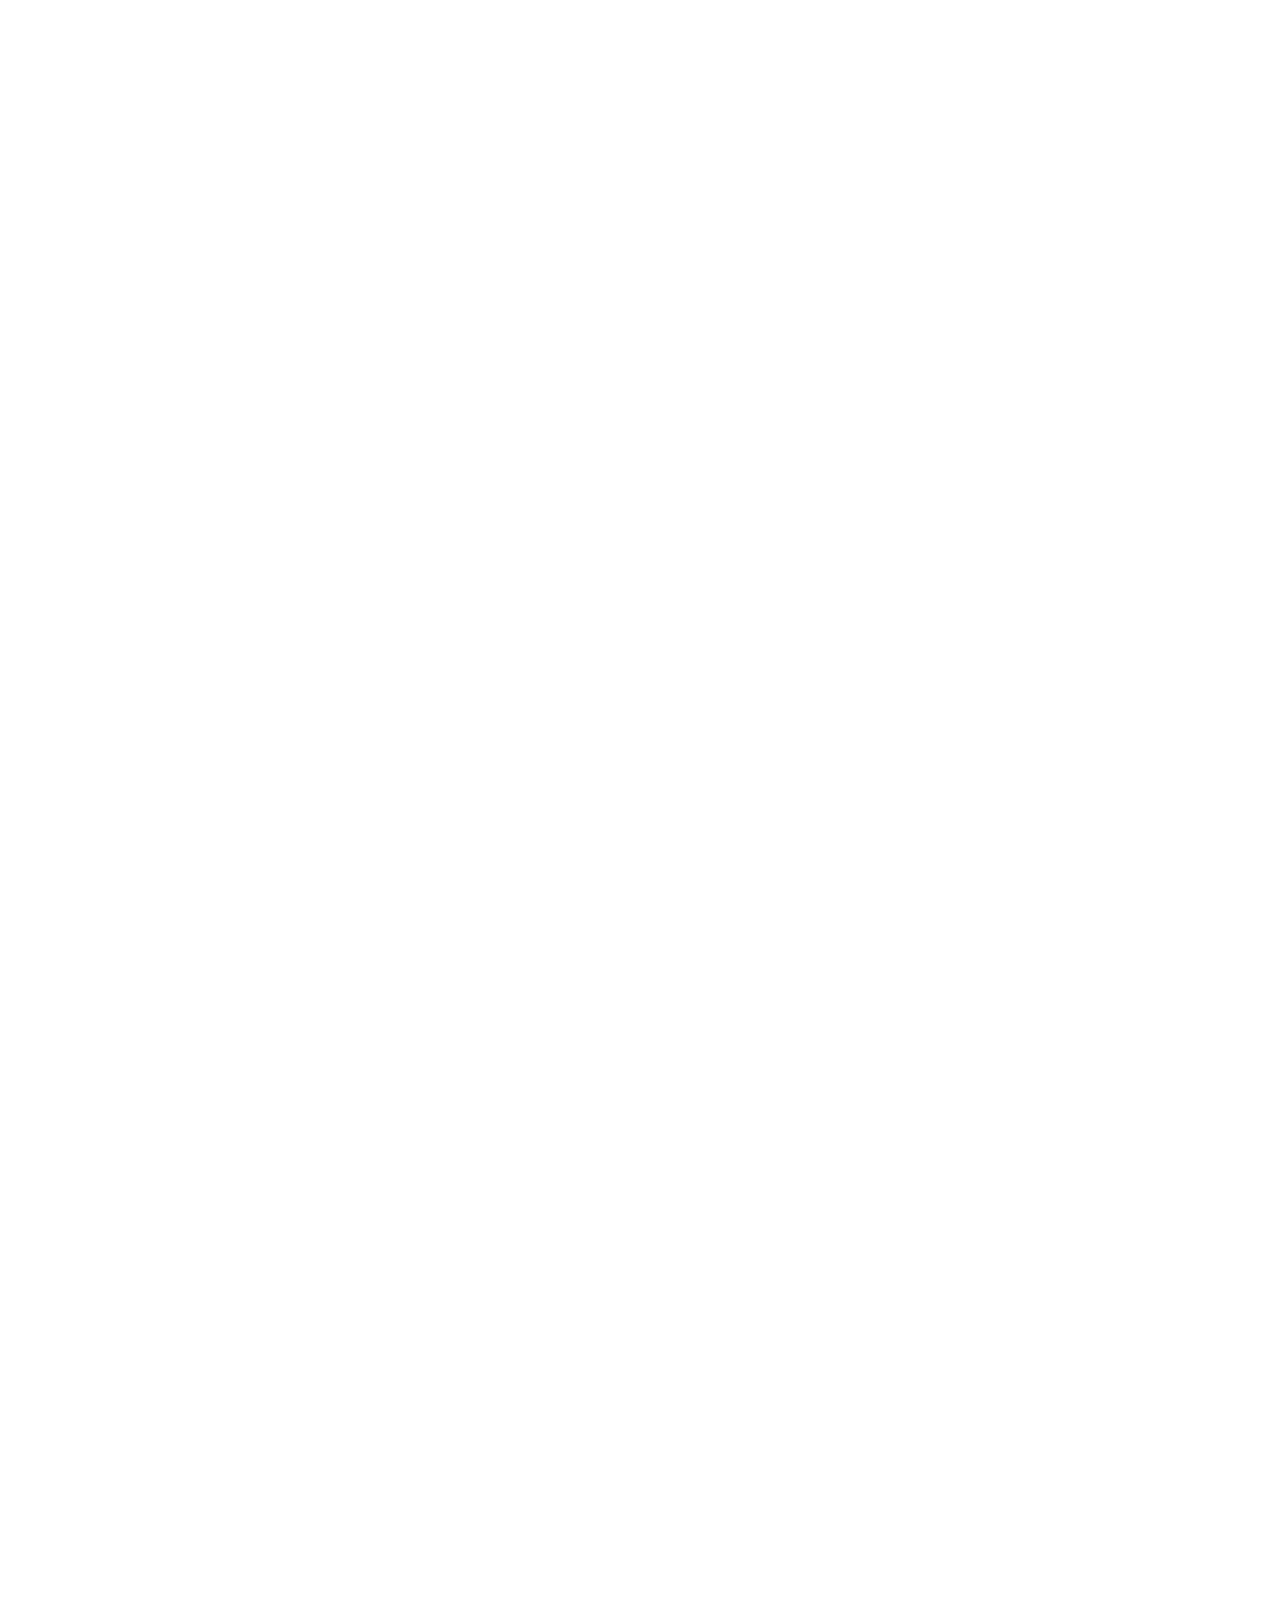
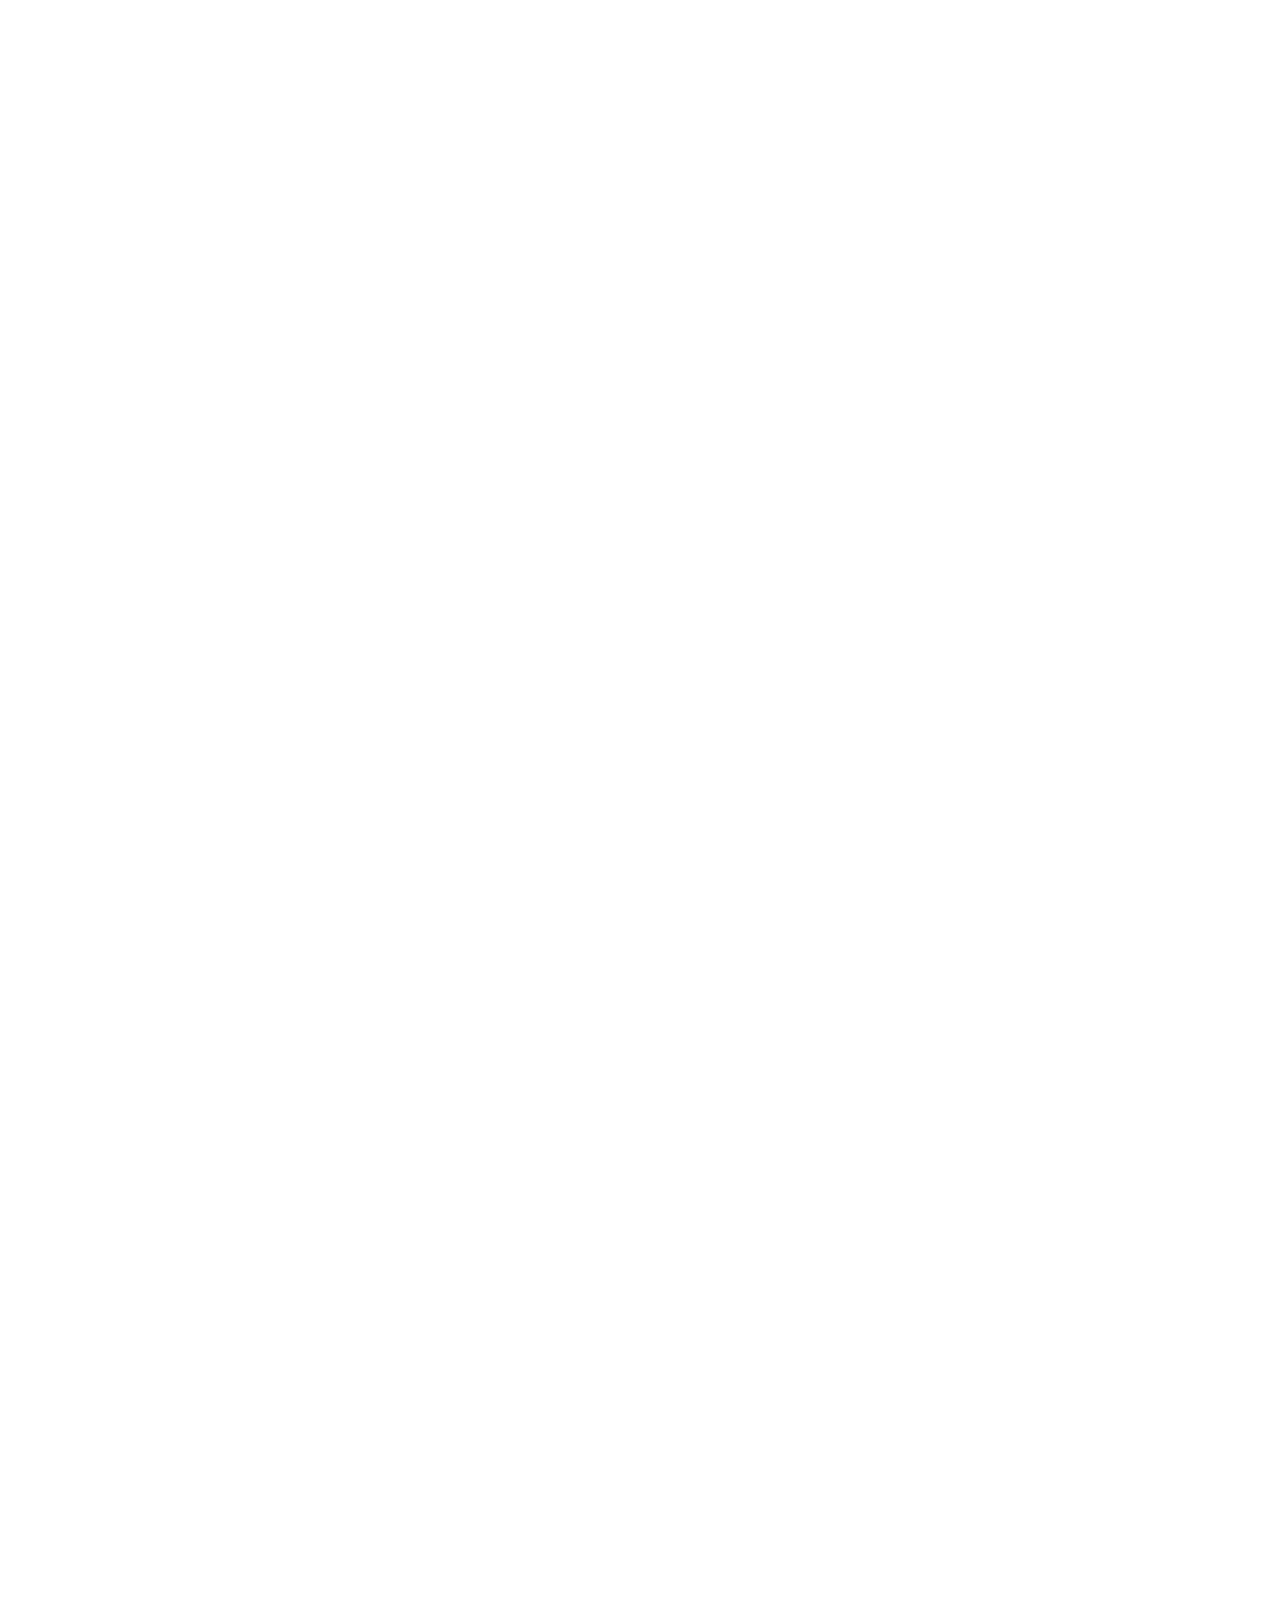
==== commit 7b77272b: "feat: reduce get-jinxed size feat: add plan.png refactor: move scripts and style files into src/staf" ====
--- a/src/index.html
+++ b/src/index.html
@@ -5,15 +5,13 @@
     <title>Lyrics</title>
     <meta name="keywords" content="текст, песни, исполнители, лсп, Lyrics">
     <meta name="description" content="Тексты песен популярных музыкальных исполнителей">
-    <link rel="stylesheet" href="style.css">
-    <script src="alert.js"></script>
-    <script src="sort_table.js"></script>
-    <script src="api.js"></script>
+    <link rel="stylesheet" href="staff/style.css">
+    <script src="staff/common.js"></script>
+    <script src="staff/alert.js"></script>
+    <script src="staff/sort_table.js"></script>
+    <script src="staff/api.js"></script>
 </head>
 <body class="root">
-<script>
-    let loadStart = Date.now();
-</script>
 <div>
     <header class="header wide_section">
         <a href="index.html" class="home header__link">
@@ -25,7 +23,7 @@
         </nav>
     </header>
     <main class="content">
-        <section>
+        <section class="section">
             <article>
                 <h1 class="header1">Lyrics</h1>
                 <h3 class="header2">Что это?</h3>
@@ -45,11 +43,18 @@
                     <li>ASCII-арт на главной странице
                         <ul>
                             <li>
-                                <pre class="asciiArt">Click anything <3</pre>
+                                <pre>Click anything <3</pre>
                             </li>
                         </ul>
                     </li>
                 </ul>
+            </article>
+        </section>
+        <section class="wide_section section__wide__ascii_art">
+            <pre class="ascii_art"></pre>
+        </section>
+        <section class="section">
+            <article>
                 <h3 class="header2">Внимание!</h3>
                 <p>
                     После ASCII арта ничего лучше не будет, но ещё не все теги были использованы.
@@ -65,7 +70,7 @@
                 </p>
             </article>
         </section>
-        <section>
+        <section class="section">
             <h1 class="header1">Коллекция песен</h1>
             <div class="images_container">
             </div>
@@ -73,6 +78,7 @@
     </main>
 </div>
 <footer class="footer wide_section">
+    <div id="load_time_label">{подождите JS}</div>
     <div id="time_label">{подождите JS}</div>
 </footer>
 <script>
@@ -123,40 +129,39 @@
 
             imagesContainer.innerHTML = imagesHtml;
         });
-
-        document.getElementById("time_label").innerText = new Date().toLocaleTimeString();
     });
 
-    let jinxedAudio = new Audio('jinxed.m4a');
-    let jinxedPromise = fetch('jinxed-2.txt');
+    let asciiAudio = new Audio('data/jinxed.m4a');
+    let asciiTxt = 'data/get-jinxed.webm.txt';
+    const asciiFps = 24;
+    let asciiPromise = fetch(asciiTxt);
 
-    let jinxedStarted = false;
+    let asciiStarted = false;
     window.addEventListener("click", () => {
-        if (jinxedStarted)
+        if (asciiStarted)
             return;
-        jinxedStarted = true;
+        asciiStarted = true;
 
-        jinxedAudio.play();
+        asciiAudio.play();
 
-        let asciiArtView = document.getElementsByClassName("asciiArt")[0];
-        jinxedPromise
+        let asciiArtView = document.getElementsByClassName("ascii_art")[0];
+        asciiPromise
             .then(response => response.text())
             .then(text => {
                 let frames = text.split("SPLIT");
                 console.log("Load ascii art: " + frames.length + " frames");
 
-                let frameRate = 24;
                 let startTime = Date.now();
                 let lastShownFrame = -1;
                 let asciiInterval = setInterval(() => {
-                    let frameIndex = Math.floor((Date.now() - startTime) / 1000 * frameRate);
+                    let frameIndex = Math.floor((Date.now() - startTime) / 1000 * asciiFps);
                     if (frameIndex >= frames.length) {
                         clearInterval(asciiInterval);
                         return;
                     }
 
                     if (lastShownFrame !== frameIndex) {
-                        asciiArtView.innerText = frames[frameIndex].replaceAll(' ', '.');
+                        asciiArtView.innerText = frames[frameIndex];
                         lastShownFrame = frameIndex;
                     }
                 }, 0);
--- a/src/staff/style.css
+++ b/src/staff/style.css
@@ -0,0 +1,405 @@
+/*  Default cleanup */
+html, body {
+    margin: 0;
+    padding: 0;
+}
+
+a {
+    text-decoration: inherit;
+    color: inherit;
+}
+
+/*  My Style    */
+* {
+    font-family: "Segoe UI", serif;
+    box-sizing: border-box;
+    accent-color: #555;
+}
+
+.root {
+    min-height: 100vh;
+    display: flex;
+    flex-direction: column;
+    justify-content: space-between;
+}
+
+.wide_section {
+    width: 100%;
+    height: 100vh;
+}
+
+.section {
+    width: 75%;
+    max-width: 100%;
+    min-width: 8rem;
+    margin-left: auto;
+    margin-right: auto;
+    min-height: 100%;
+}
+
+.header {
+    height: 3em;
+    display: flex;
+    justify-content: space-between;
+    color: white;
+    background-color: #292929;
+}
+
+.header .navigation_group {
+    height: 100%;
+    display: flex;
+}
+
+.header__link {
+    display: flex;
+    padding: 0.5rem 1rem;
+    align-items: center;
+    font-weight: 600;
+    margin: 6px;
+    flex-direction: column;
+}
+
+.header__link__pointed::after {
+    display: block;
+    width: 8px;
+    height: 4px;
+    background-color: #dbdbdb;
+    border-radius: 1em;
+    flex-shrink: 0;
+    margin-top: 2px;
+    content: "";
+}
+
+.header__link:hover {
+    background-color: #ffffff30;
+}
+
+.header__link:active {
+    background-color: #ffffff60;
+}
+
+.footer {
+    height: 3em;
+    margin-top: 3rem;
+    display: flex;
+    flex-direction: row-reverse;
+    justify-content: space-between;
+    color: white;
+    background-color: #292929;
+}
+
+.footer > * {
+    height: 100%;
+    align-items: center;
+    display: flex;
+    font-weight: 600;
+    padding: 0.5rem 2rem;
+}
+
+.content {
+}
+
+.content > * {
+    margin-top: 1rem;
+}
+
+/*.input_block {*/
+/*    background-color: transparent;*/
+/*    border: #27272780 solid 1px;*/
+/*    border-radius: 0.5em;*/
+/*    padding: 0.5em;*/
+/*}*/
+
+/*.button {*/
+/*    cursor: pointer;*/
+/*}*/
+
+/*.input {*/
+/*    cursor: text;*/
+/*}*/
+
+/*.button:hover {*/
+/*    background-color: #00000030;*/
+/*}*/
+
+/*.button:active {*/
+/*    background-color: #00000080;*/
+/*}*/
+
+/*  Table and pseudo-table  */
+table, .table {
+    margin-left: auto;
+    margin-right: auto;
+    border-spacing: 0 0.25rem;
+}
+
+.table {
+    display: table;
+}
+
+.table > div:first-child {
+    display: table-header-group;
+}
+
+.table > div:nth-child(2) {
+    display: table-row-group;
+}
+
+.table > div > * {
+    display: table-row;
+}
+
+.table > div > * > * {
+    display: table-cell;
+}
+
+.table > div:nth-child(2) > *:nth-child(odd) {
+    background-color: #0001;
+}
+
+tr:hover, .table > div > *:hover {
+    background-color: #4442;
+}
+
+.table > div:nth-child(2) > *:nth-child(odd):hover {
+    background-color: #4442;
+}
+
+th, td, .table > div > * > * {
+    padding: 0.5rem;
+}
+
+td.button, .table > div > * > *.button {
+    border-radius: 0.5rem;
+    border: solid 2px #0004;
+}
+
+td.button:hover, .table > div > * > *.button:hover {
+    background-color: #0002;
+    cursor: pointer;
+}
+
+.alert {
+    width: 100%;
+    padding: 0.8rem;
+    background-color: #272727;
+    border: solid #55555580 1px;
+    border-radius: 0.4rem;
+    color: white;
+    text-align: left;
+    margin: 0.25rem 0.5rem;
+    font-size: 0.9rem;
+}
+
+.alert_box, .alert_box__hide {
+    width: 16rem;
+    bottom: 0;
+    position: fixed;
+    transition-property: translate;
+    transition-duration: 0.5s;
+    translate: 0 100%;
+}
+
+.alert_box__hide {
+    animation-name: alert_hide;
+    animation-duration: 0.5s;
+}
+
+@keyframes alert_show {
+    0% {
+        opacity: 0;
+        margin-bottom: -100%;
+    }
+    10% {
+        opacity: 1;
+    }
+    100% {
+        margin-bottom: 0;
+    }
+}
+
+@keyframes alert_hide {
+    0% {
+        opacity: 1;
+        transform: translate(0, 0);
+    }
+    100% {
+        opacity: 0;
+        transform: translate(0, -100%);
+    }
+}
+
+/*.multiline {*/
+/*    white-space: pre-wrap;*/
+/*}*/
+
+/*.lyrics {*/
+/*    font-weight: 400;*/
+/*    white-space: pre-wrap;*/
+/*}*/
+
+/*.searchBarContainer {*/
+
+/*}*/
+
+/*.searchBar {*/
+/*    width: 100%;*/
+/*    height: 40px;*/
+/*    font-size: 1.1em;*/
+/*    font-weight: 400;*/
+/*    border-radius: 8px;*/
+/*}*/
+
+.header1 {
+    font-weight: bolder;
+    margin-top: 12px;
+    font-size: 1.4em;
+}
+
+.header2 {
+    font-weight: bold;
+    margin-top: 12px;
+    font-size: 1.2em;
+}
+
+.section__wide__ascii_art {
+    background: black;
+    position: relative;
+    height: 120vh;
+}
+
+.ascii_art {
+    position: absolute;
+    left: 50%;
+    top: 50%;
+    translate: -50% -50%;
+    max-width: 100%;
+    overflow: clip;
+    width: min-content;
+    font-family: curier, monospace;
+    line-height: 0.9em;
+    font-size: 12px;
+    letter-spacing: -1px;
+    background: white;
+}
+
+@media (max-width: 1080px) {
+    .ascii_art {
+        font-size: 6px;
+    }
+}
+
+@media (max-width: 1440px) {
+    .ascii_art {
+        font-size: 8px;
+    }
+}
+
+.ascii_art::selection {
+}
+
+.span__for_friendship {
+    color:white;
+    background: red;
+    padding: 4px;
+    border-radius: 6px;
+    text-transform: uppercase;
+}
+
+.blue_text {
+    color: rgb(146, 180, 255);
+}
+
+.white_shadow {
+    text-shadow: -2px -2px 0 #fff, 2px -2px 0 #fff, -2px 2px 0 #fff, 2px 2px 0 #fff, -2px 0 0 #fff, 2px 0 0 #fff;
+    font-weight: bold;
+}
+
+.images_container {
+    display: flex;
+    flex-direction: column;
+    width: 500px;
+    margin-left: auto;
+    margin-right: auto;
+}
+
+.song_cover__container {
+    width: 500px;
+    height: 500px;
+    border-radius: 12px;
+    position: relative;
+    margin: 30px;
+}
+
+@media (max-width: 720px) {
+    .song_cover__container {
+        width: 240px;
+        height: 240px;
+    }
+}
+
+.song_cover {
+    width: 100%;
+    height: 100%;
+    border-radius: 12px;
+    position: absolute;
+    background-size: cover;
+    transition: 0.2s;
+}
+
+.song_cover::before {
+    content: "";
+    width: 100%;
+    height: 100%;
+    display: block;
+    background: black;
+    border-radius: 12px;
+    opacity: 0;
+    transition: inherit;
+}
+
+.song_cover:hover::before {
+    opacity: 0.5;
+}
+
+.song_cover__shadow {
+    width: 100%;
+    height: 100%;
+    border-radius: 12px;
+    position: absolute;
+    background-size: cover;
+    filter: blur(20px);
+    opacity: 0.5;
+    scale: 1.1;
+    z-index: -1;
+}
+
+.song_cover + .song_cover__shadow::before {
+    content: "";
+    width: 100%;
+    height: 100%;
+    display: block;
+    background: black;
+    border-radius: 12px;
+    opacity: 0;
+    transition: 0.2s;
+}
+
+.song_cover:hover + .song_cover__shadow::before {
+    opacity: 0.5;
+}
+
+.song_cover__title {
+    color: white;
+    font-size: 24px;
+    font-weight: bolder;
+    position: absolute;
+    bottom: 20px;
+    left: 20px;
+    opacity: 0;
+    transition: inherit;
+}
+
+.song_cover:hover > .song_cover__title {
+    opacity: 1;
+}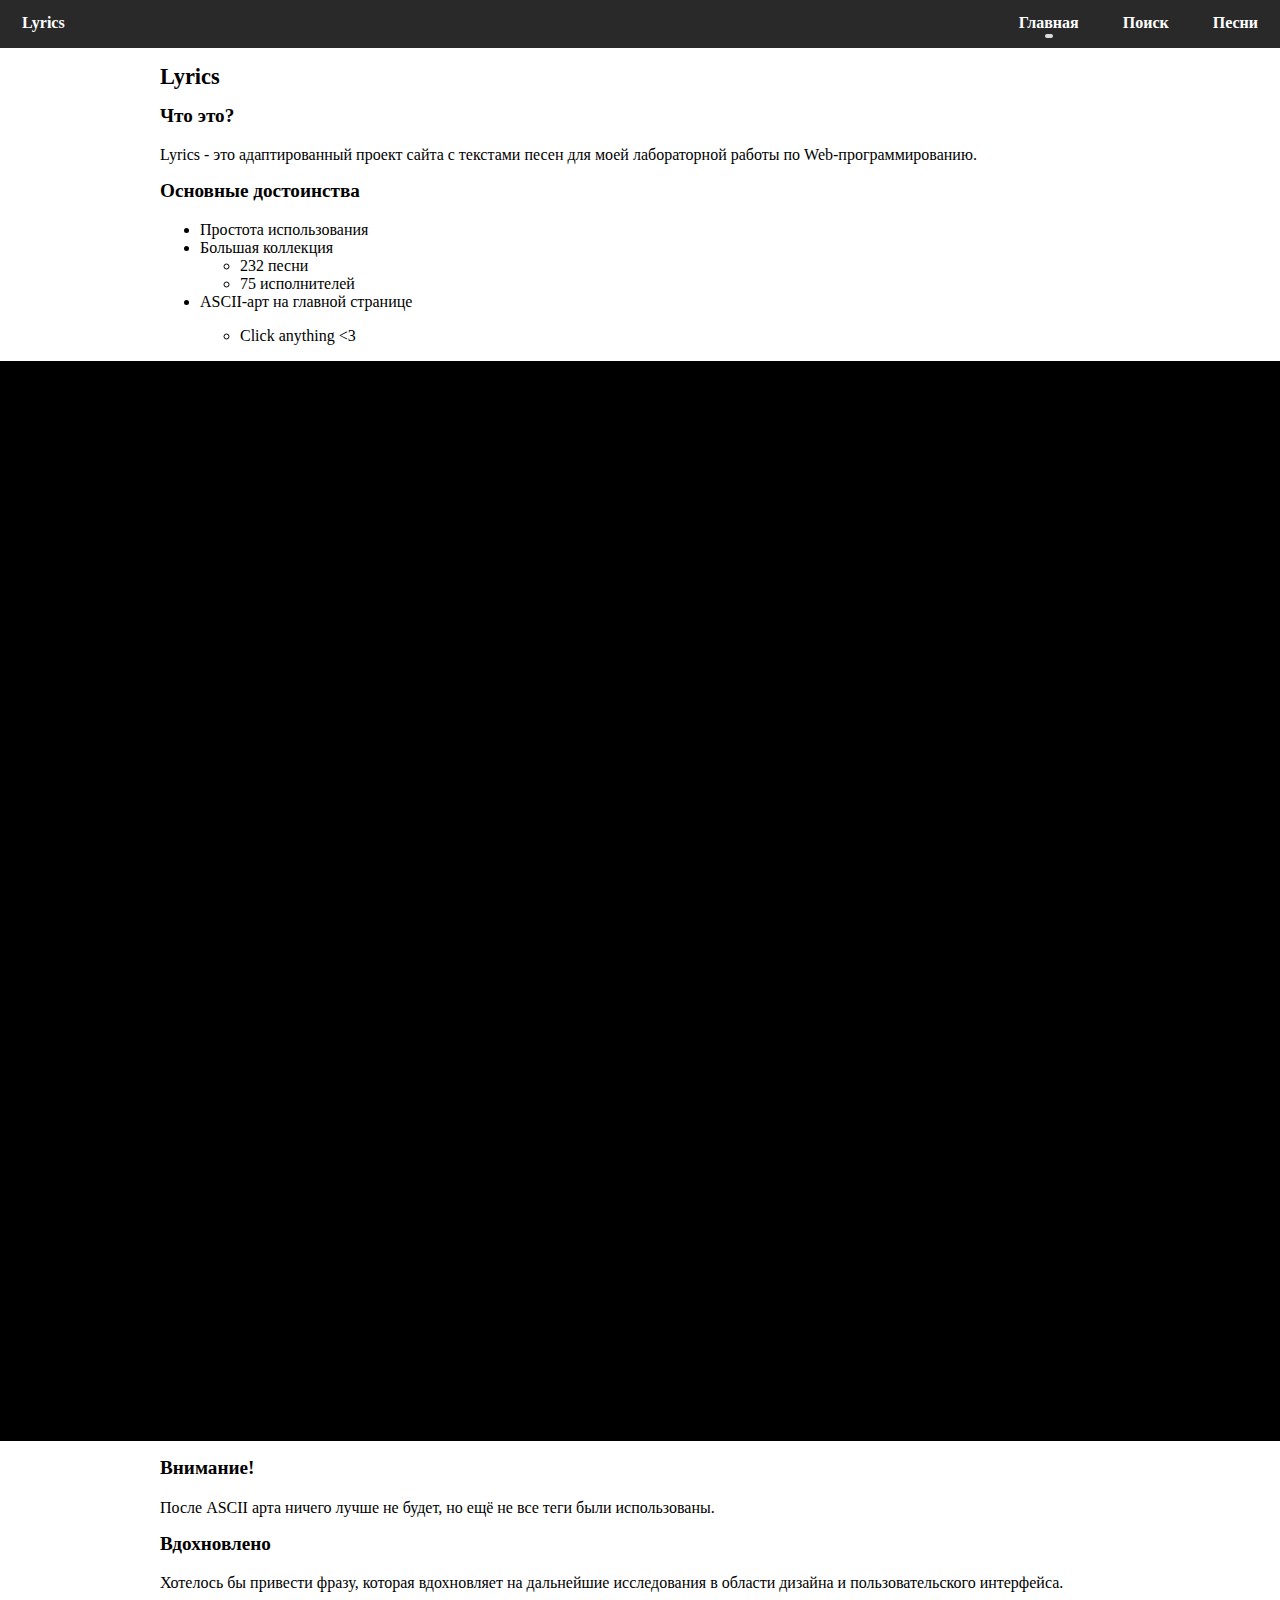
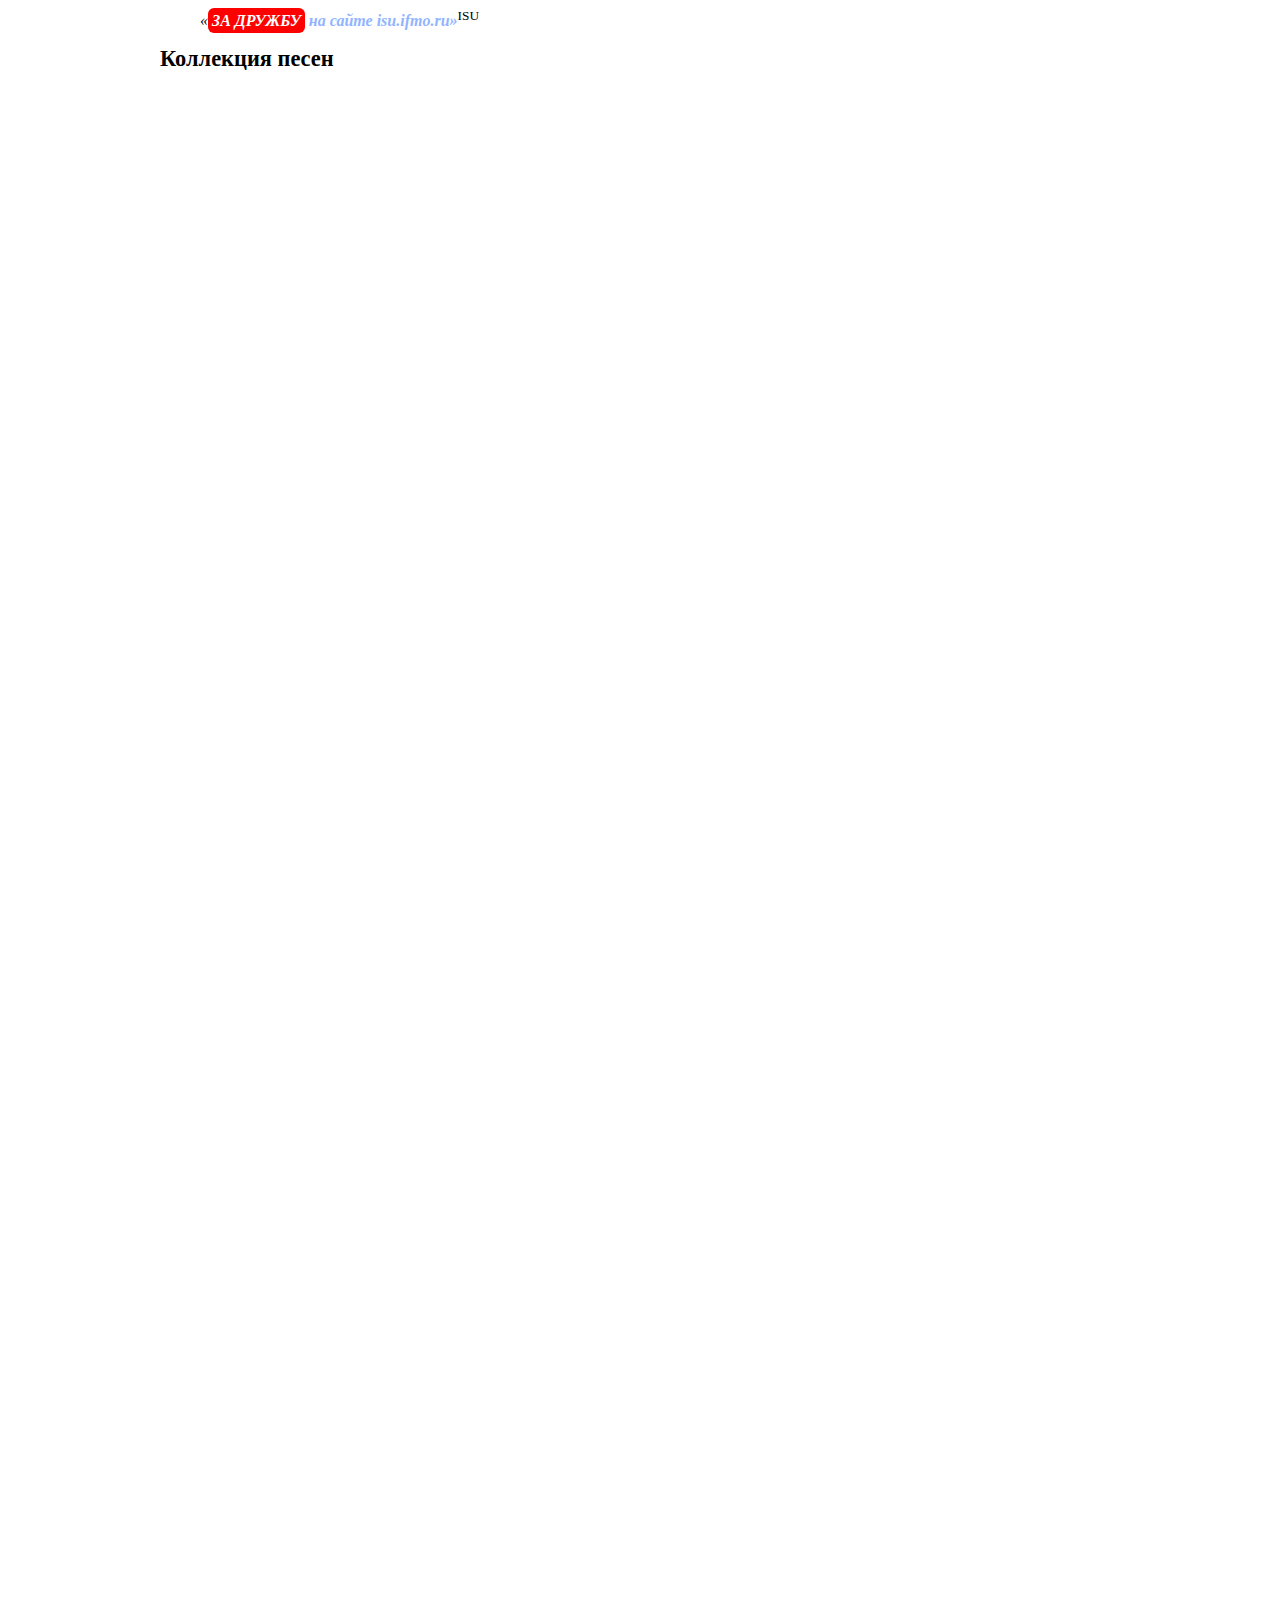
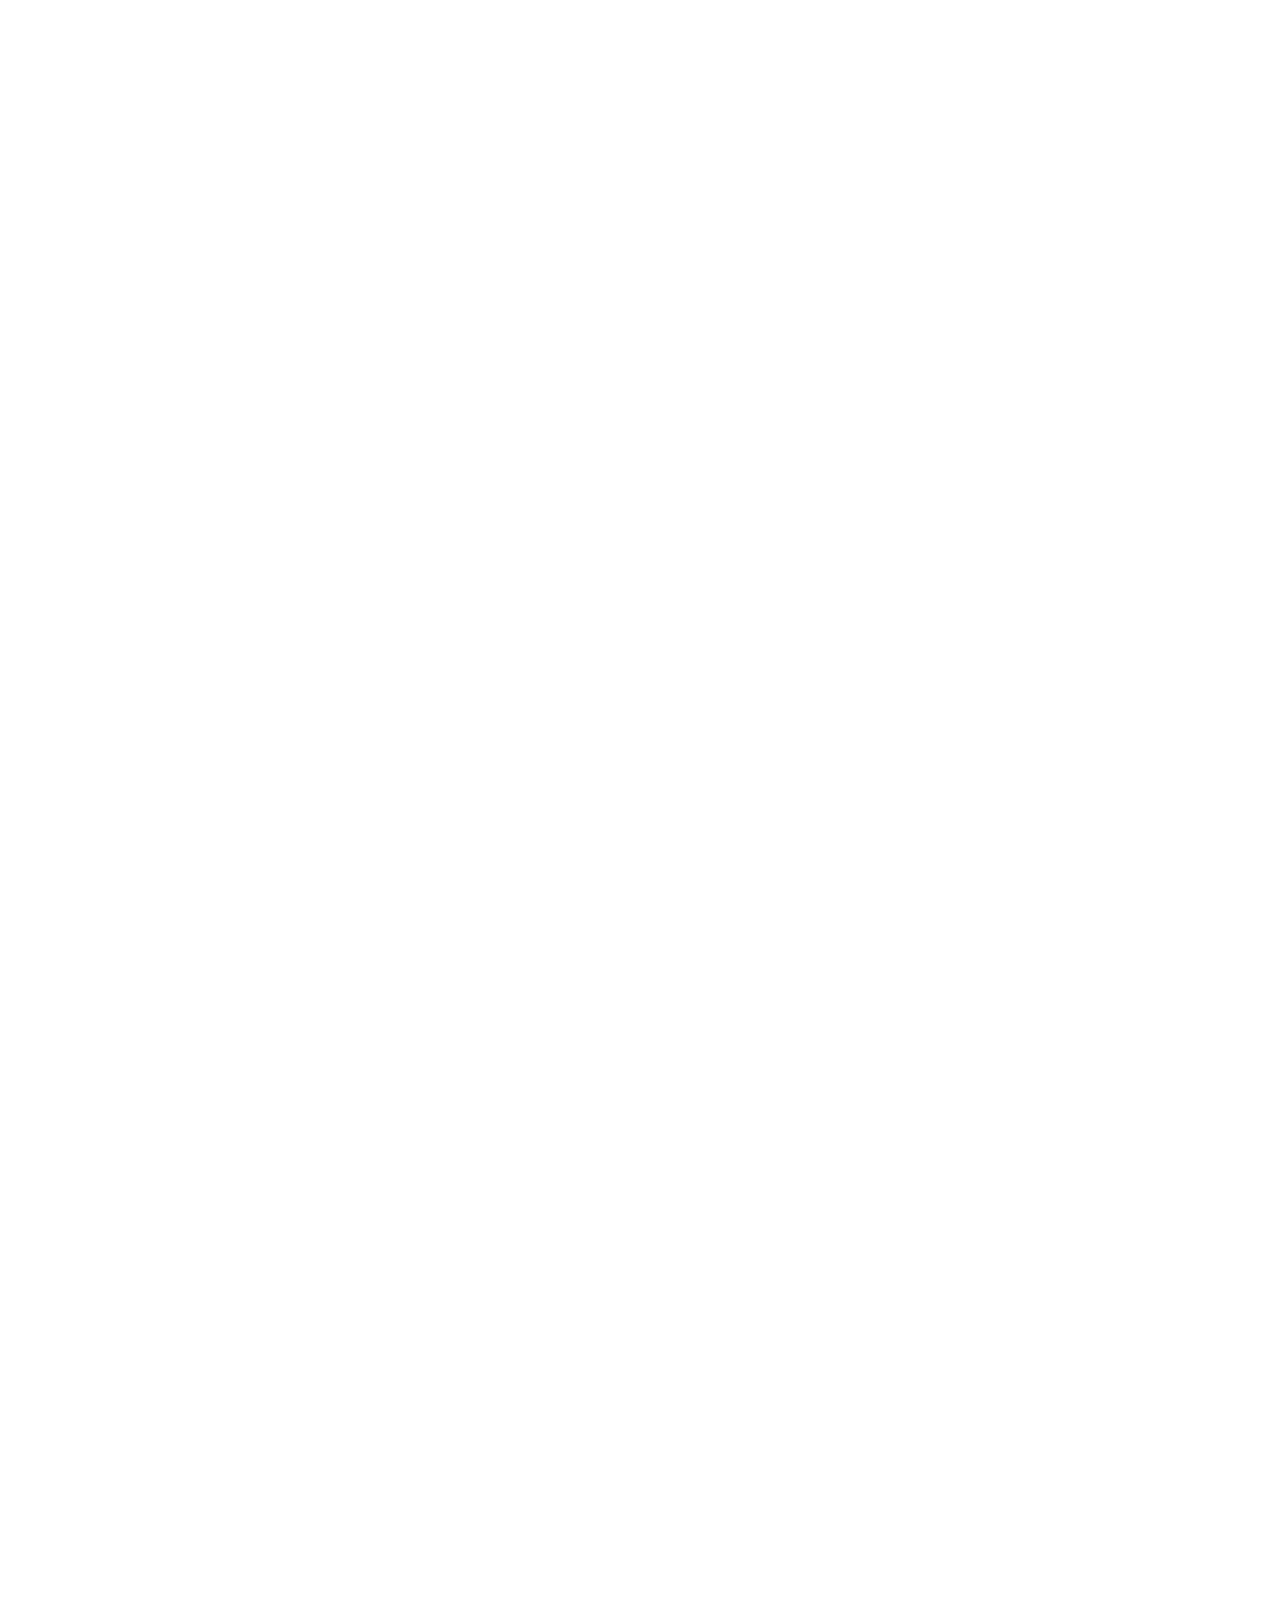
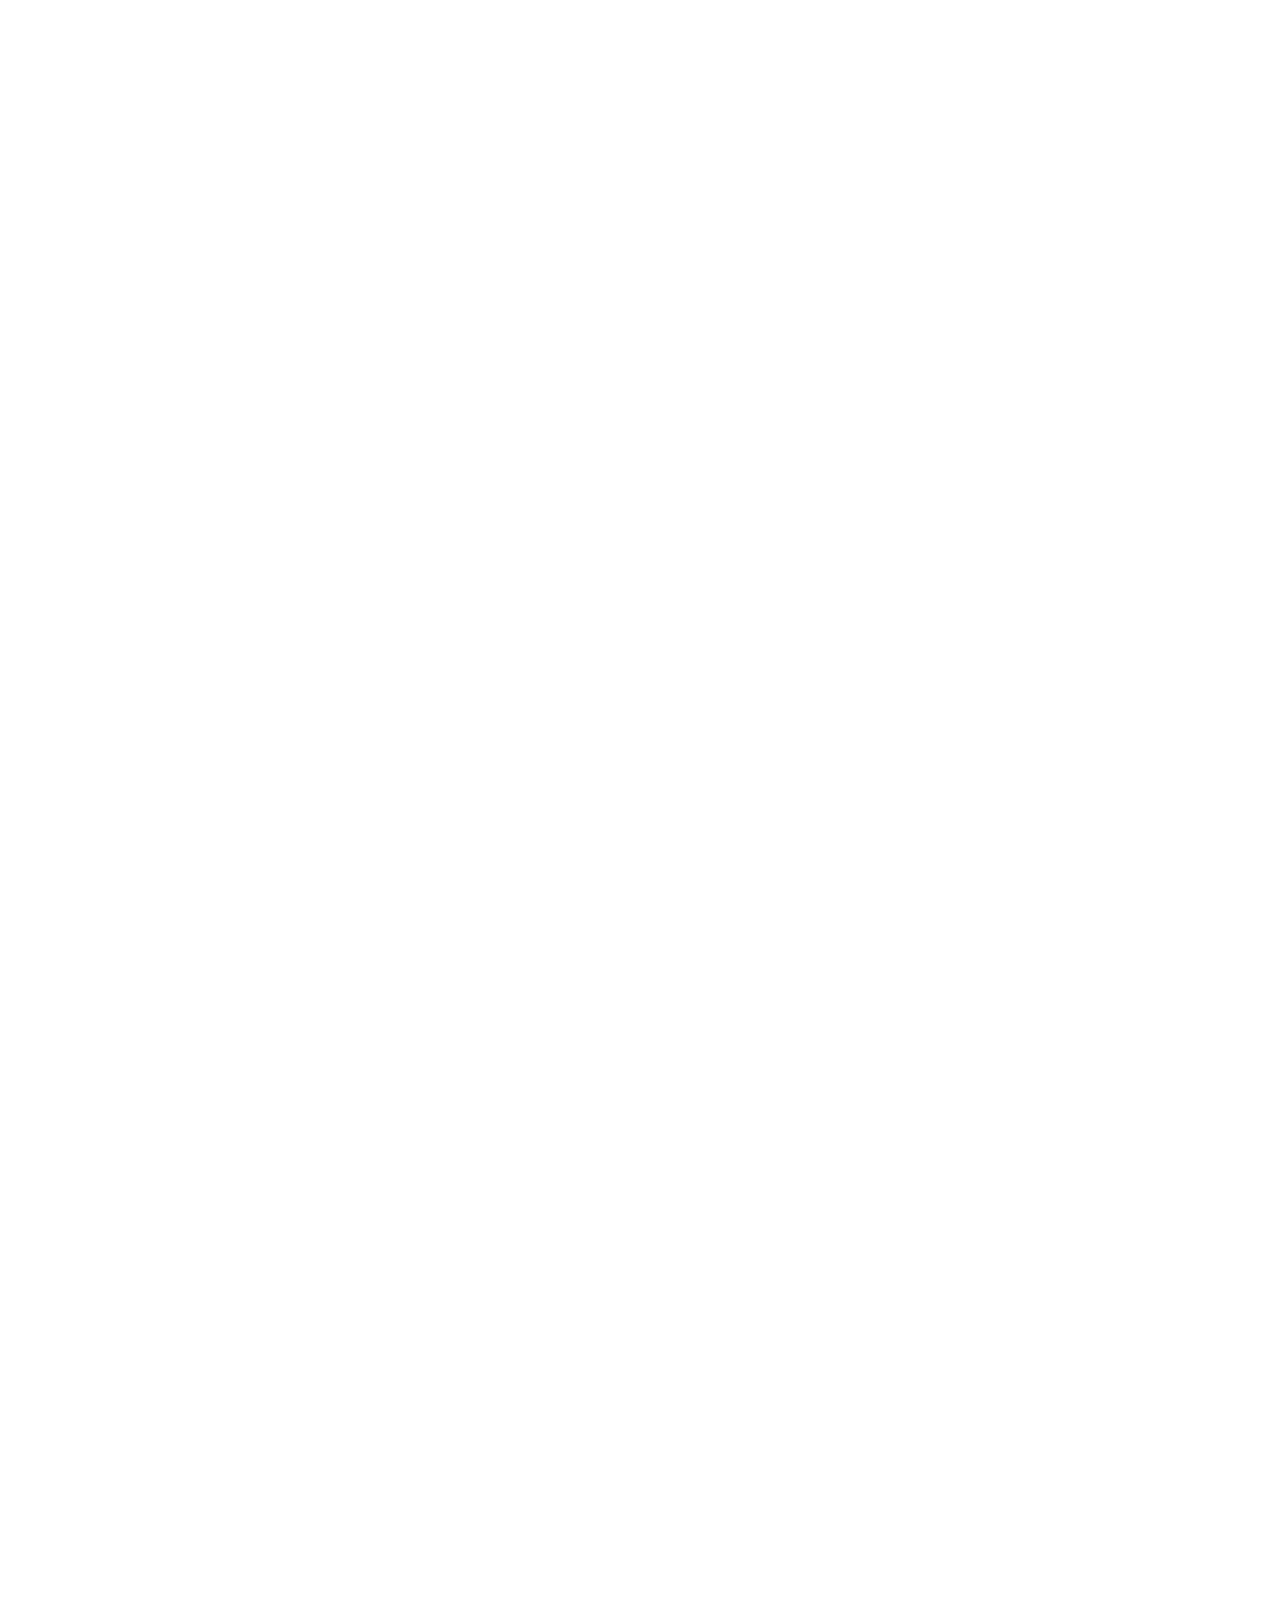
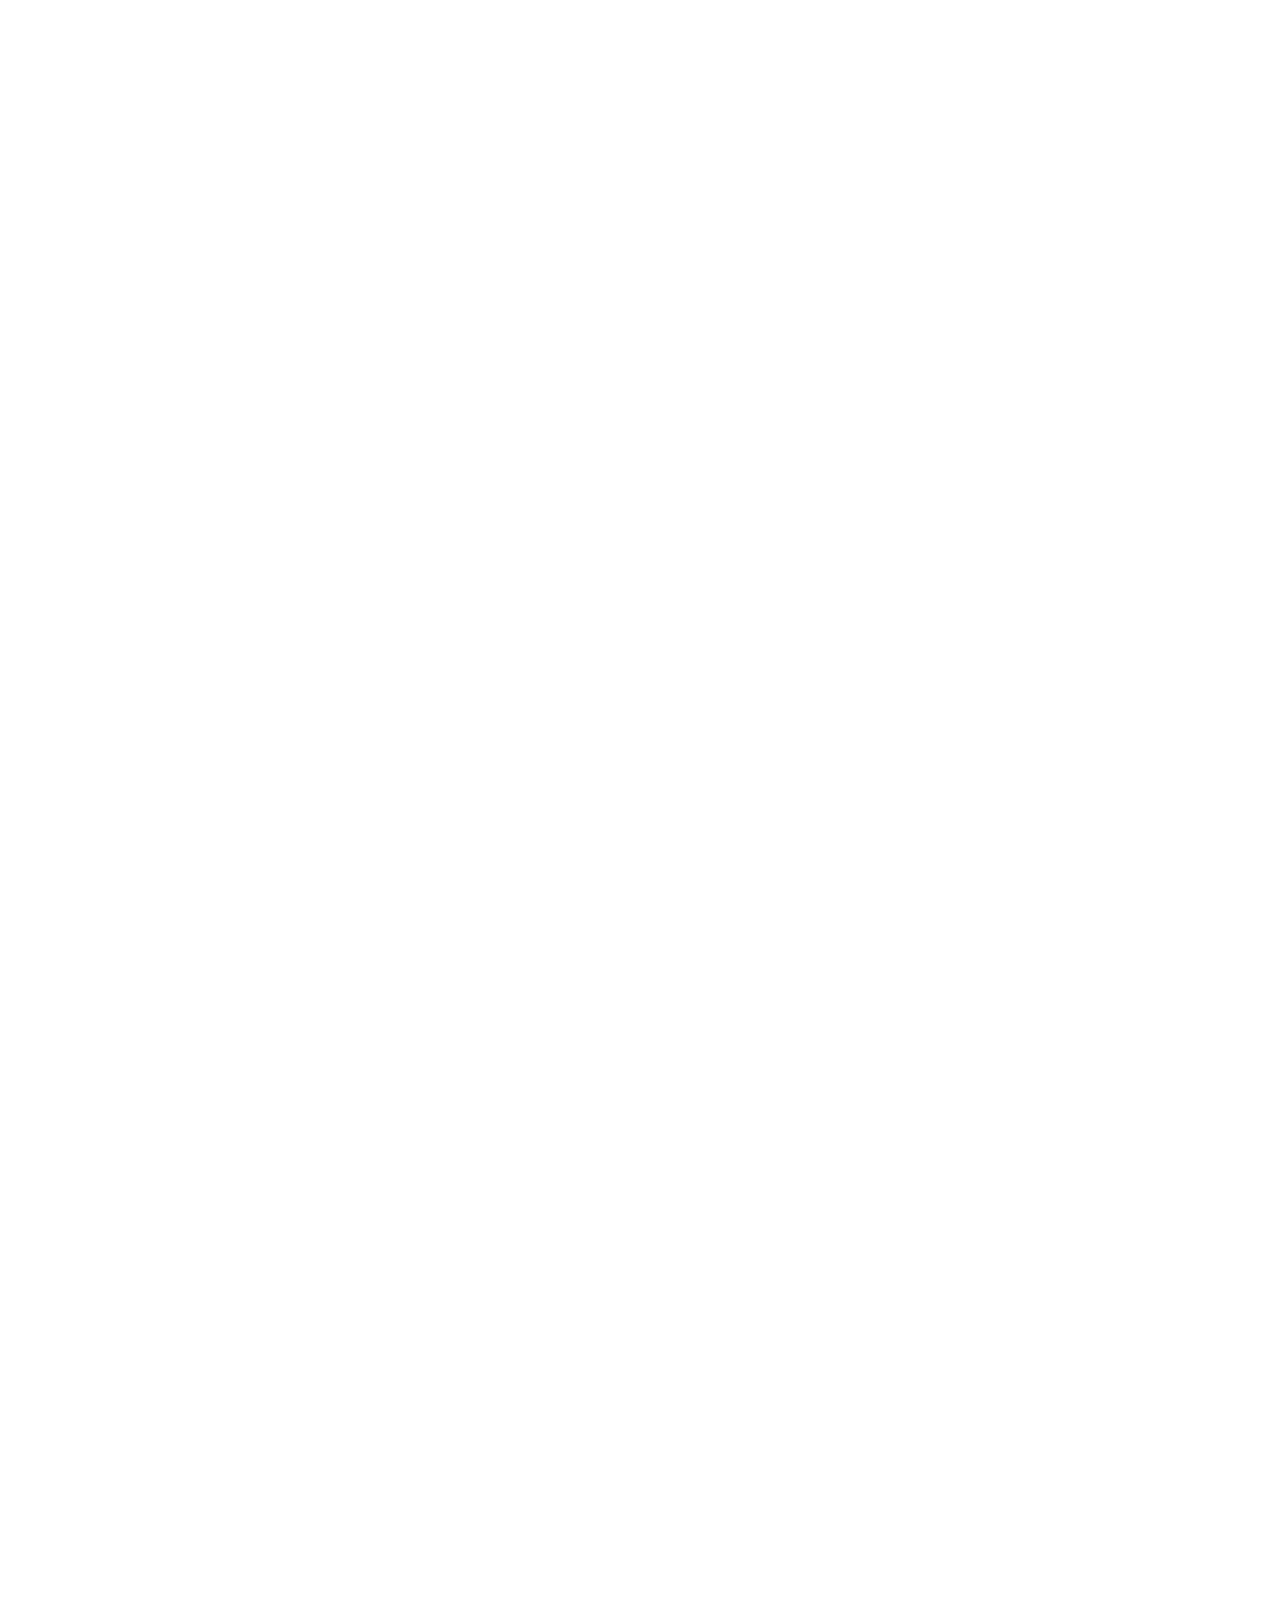
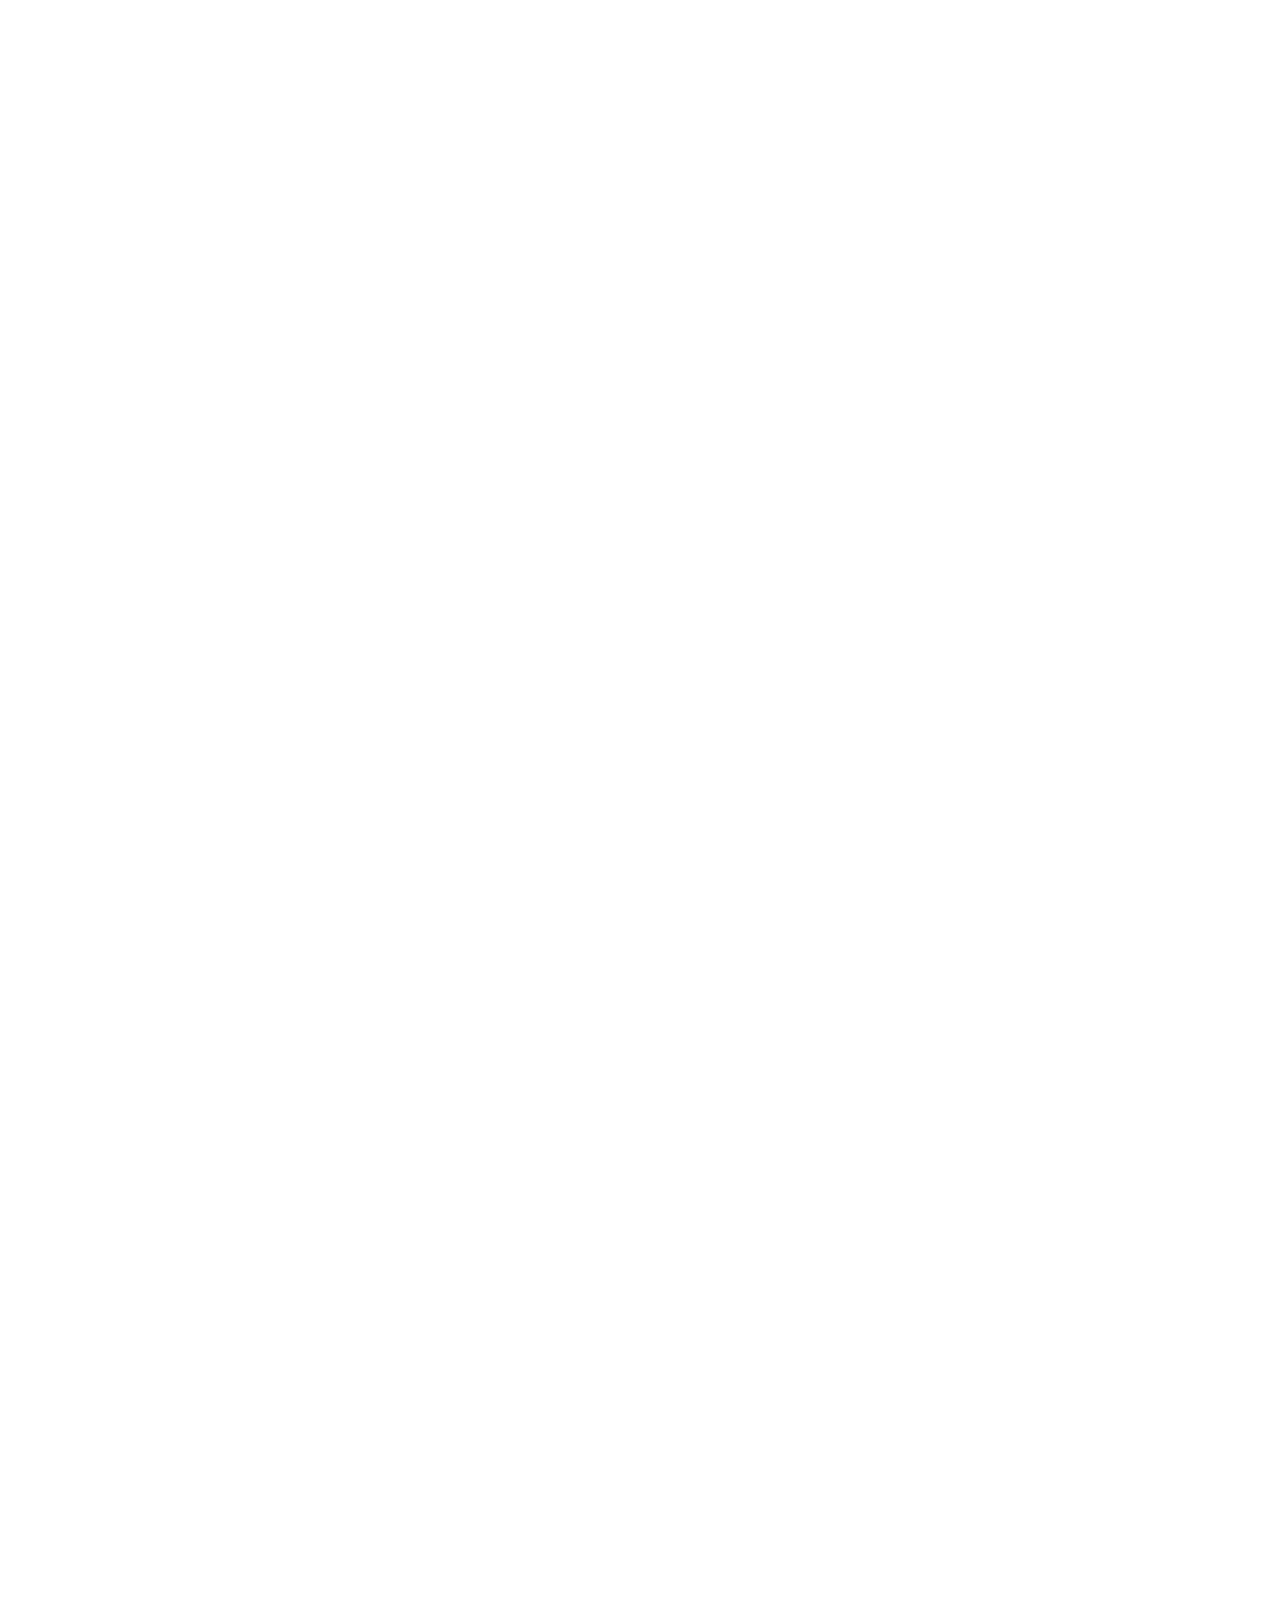
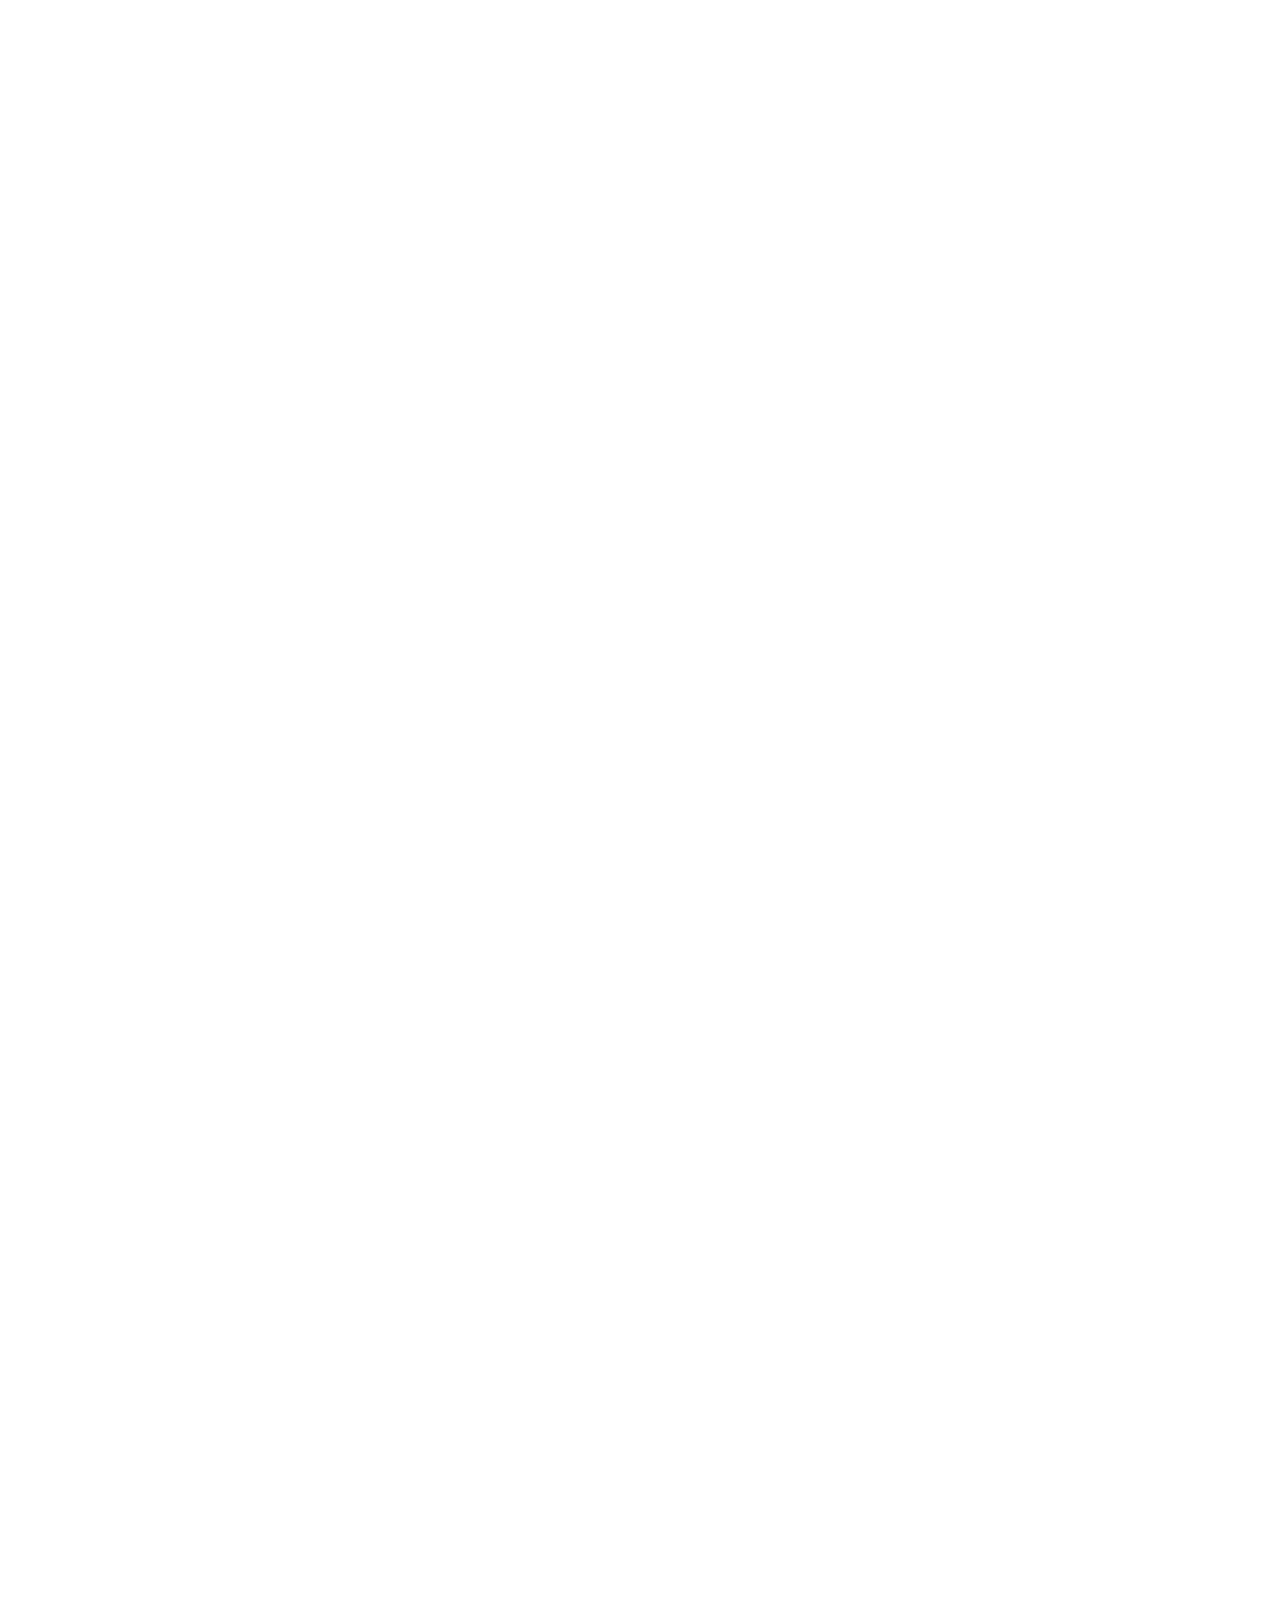
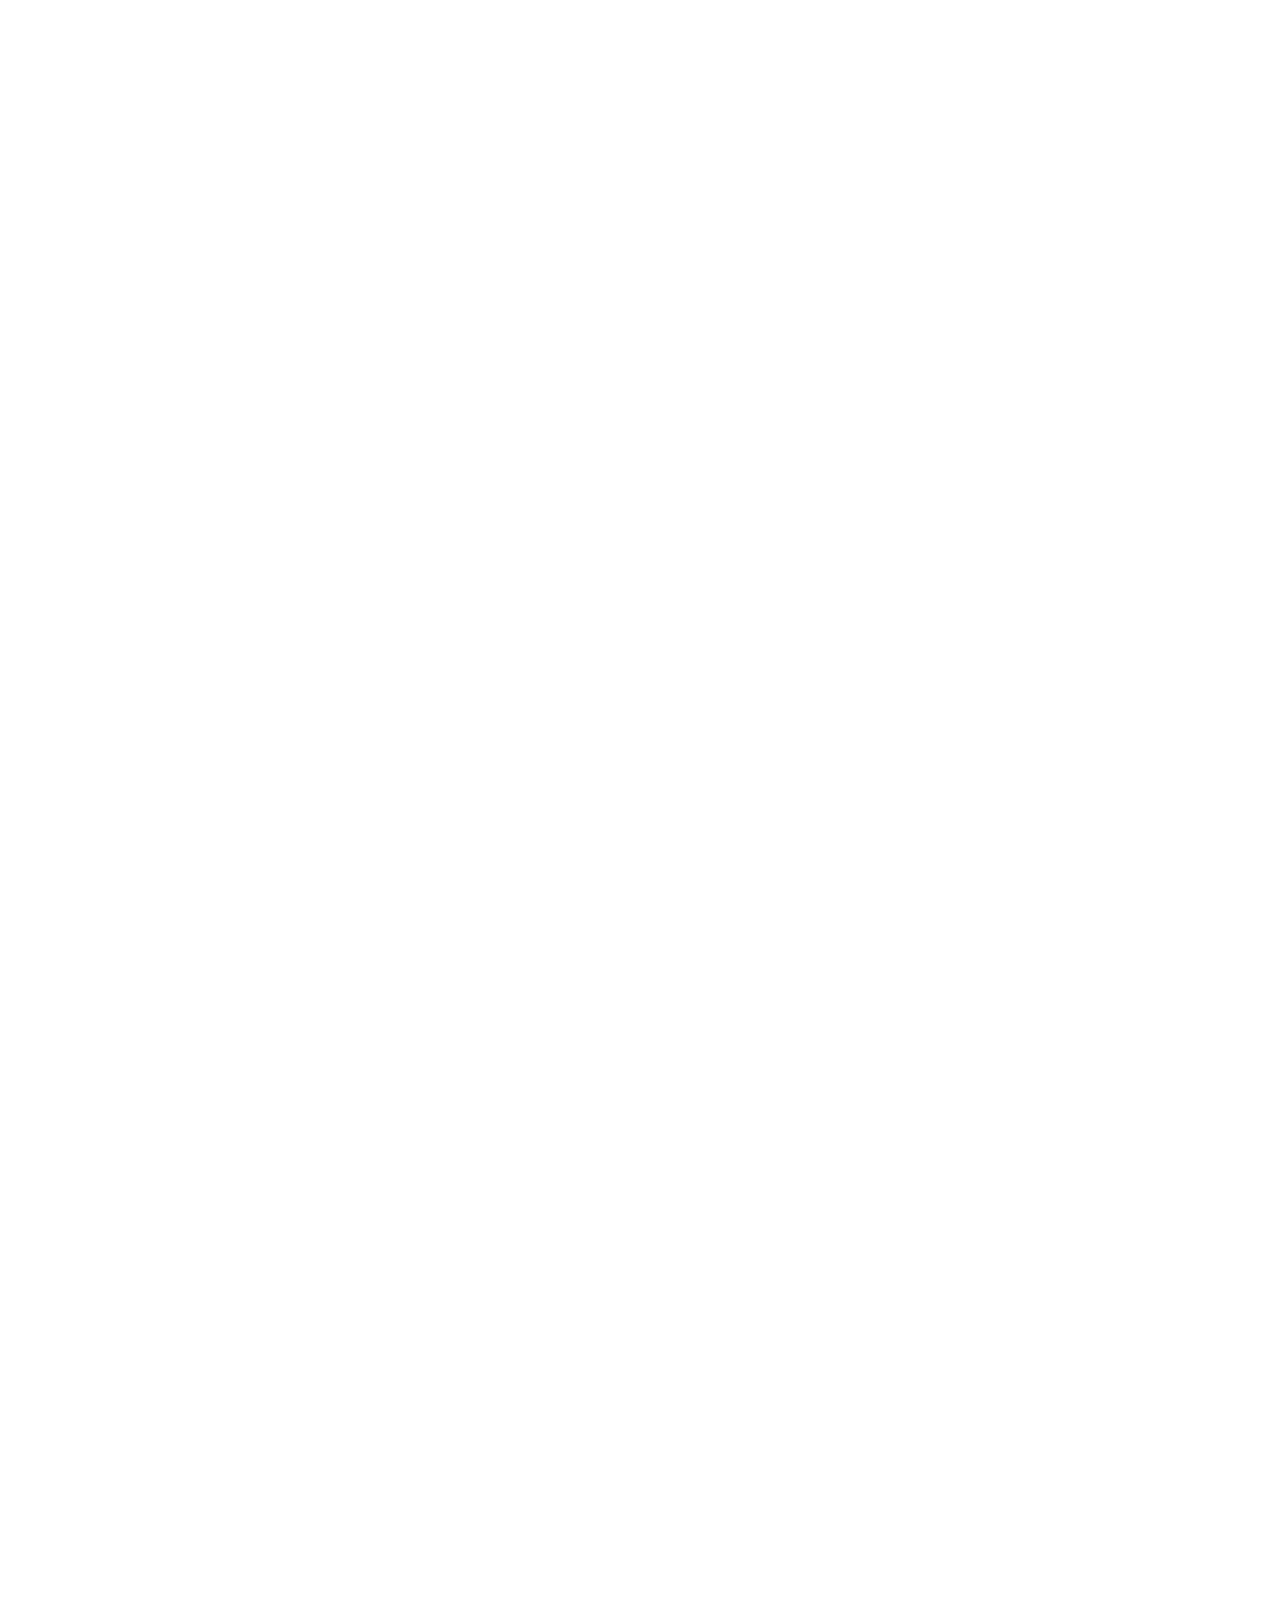
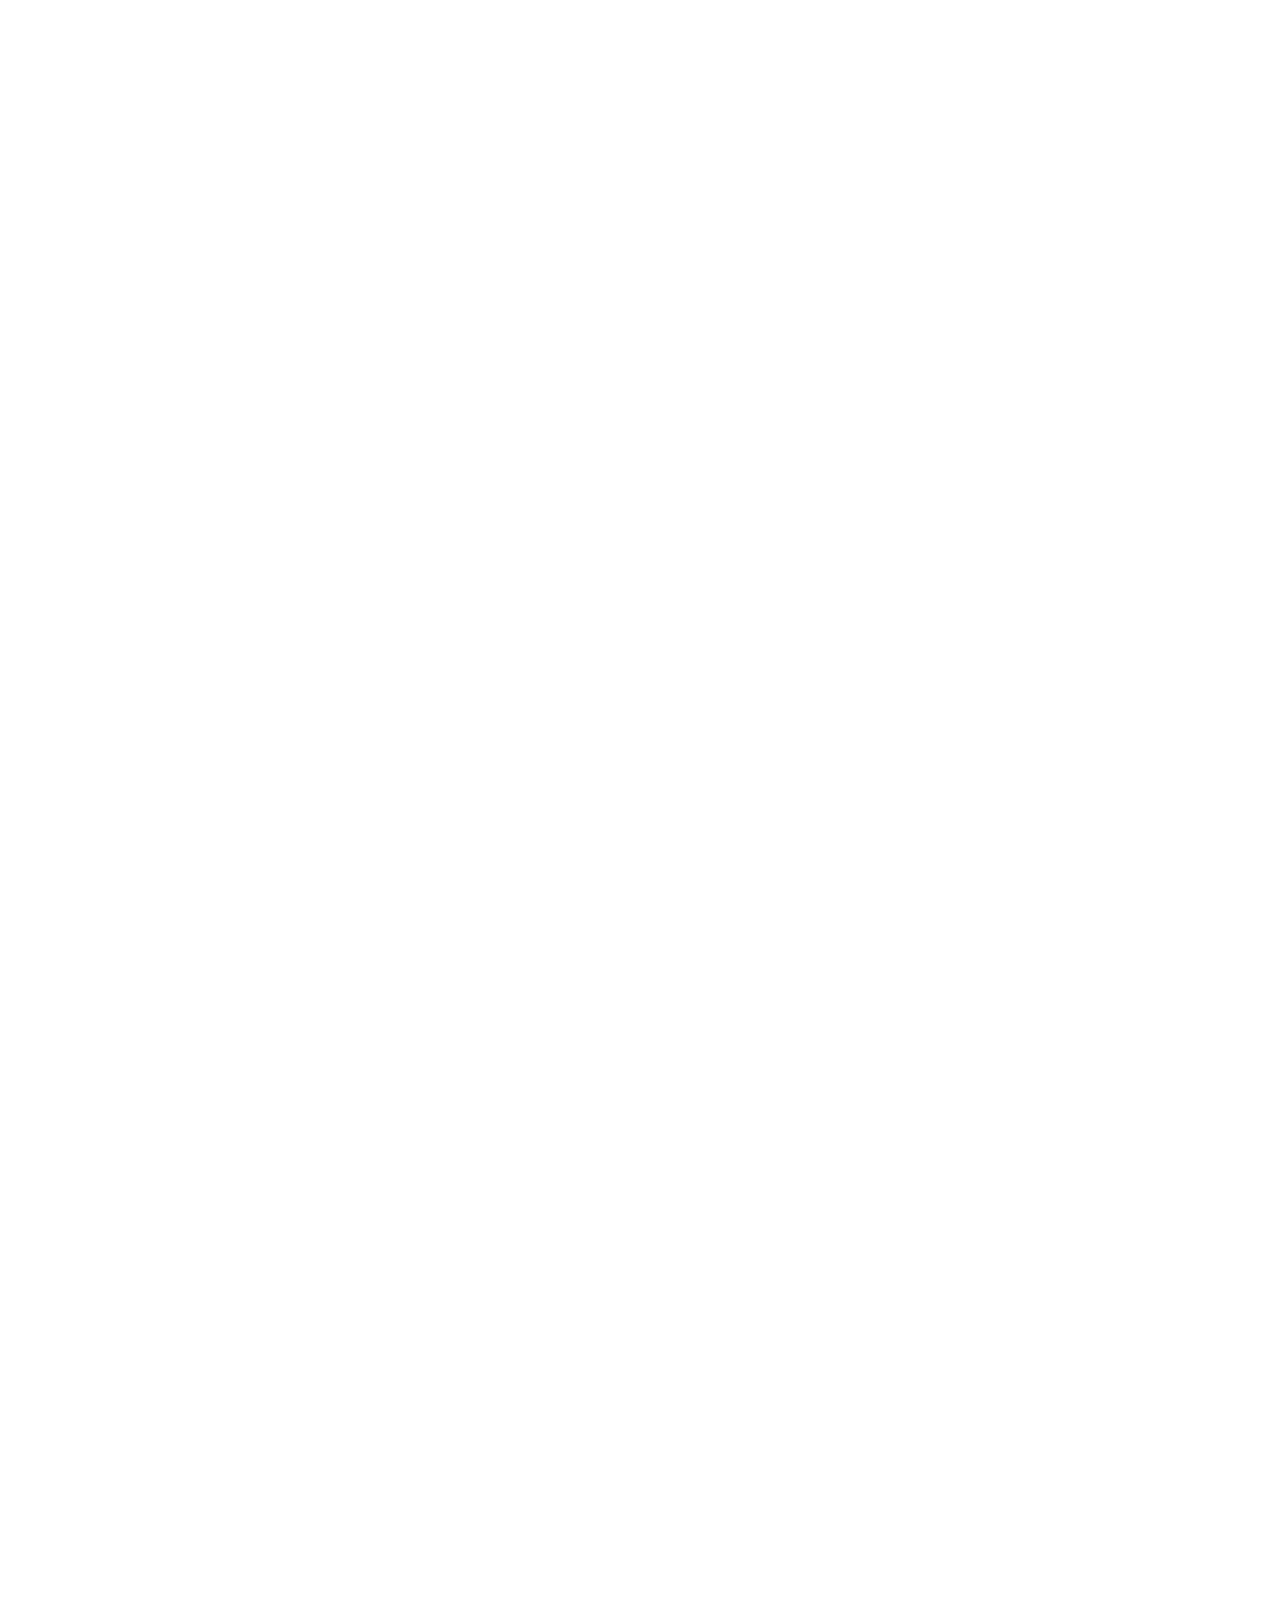
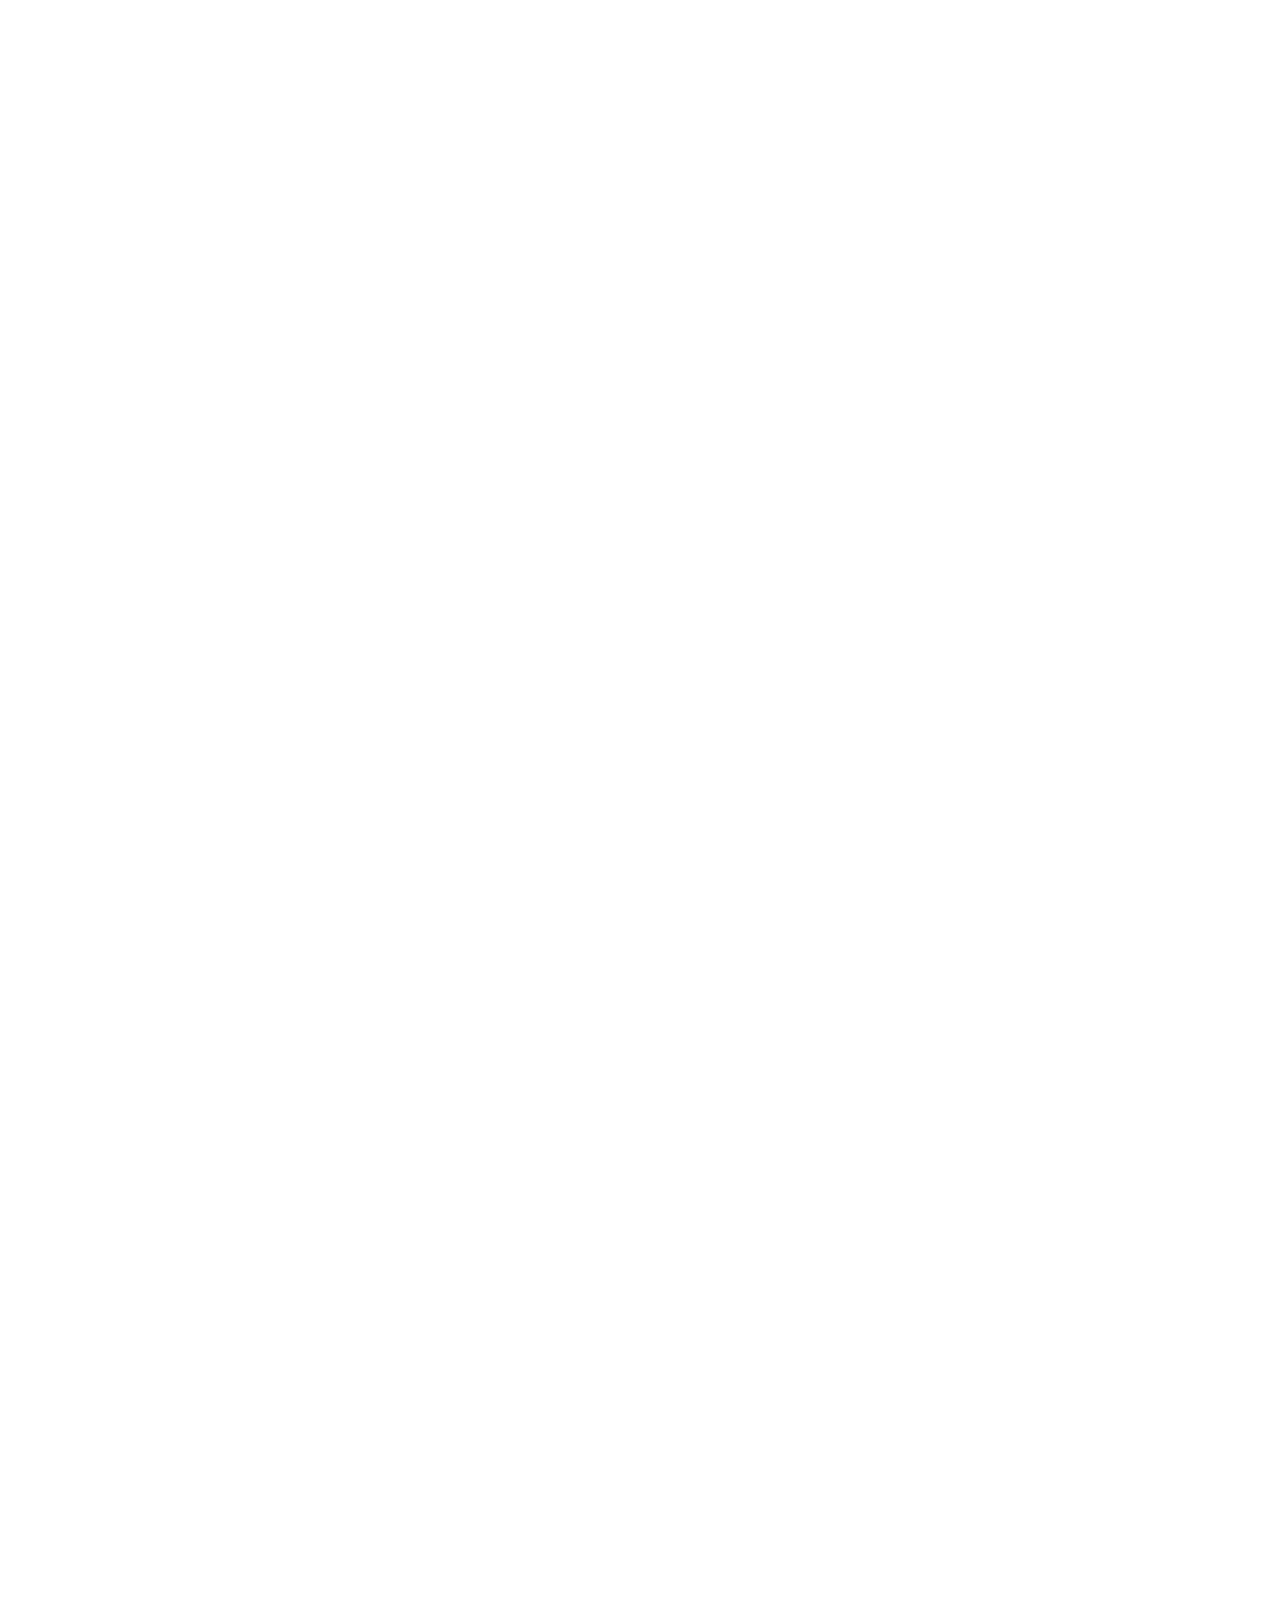
==== commit 5ad2d2f2: "feat: cache songs data from the first request feat: add api search method feat: add search page" ====
--- a/src/index.html
+++ b/src/index.html
@@ -19,6 +19,7 @@
         </a>
         <nav class="navigation_group">
             <a href="index.html" class="header__link">Главная</a>
+            <a href="search.html" class="header__link">Поиск</a>
             <a href="songs.html" class="header__link">Песни</a>
         </nav>
     </header>
@@ -116,7 +117,7 @@
             songs.forEach((song) => {
                 imagesHtml +=
                     `
-<a href="songs.html?id=${song.id}">
+<a href="song.html?id=${song.id}">
     <div class="song_cover__container">
         <div class="song_cover" style="background-image: url('${song.songArtImageUrl}');">
             <div class="song_cover__title">${song.title}</div>
--- a/src/staff/style.css
+++ b/src/staff/style.css
@@ -238,17 +238,23 @@
 /*    white-space: pre-wrap;*/
 /*}*/
 
-/*.searchBarContainer {*/
-
-/*}*/
-
-/*.searchBar {*/
-/*    width: 100%;*/
-/*    height: 40px;*/
-/*    font-size: 1.1em;*/
-/*    font-weight: 400;*/
-/*    border-radius: 8px;*/
-/*}*/
+.search_bar {
+    width: 100%;
+    height: 40px;
+    font-size: 1.1em;
+    padding: 8px;
+    font-weight: 400;
+    border-radius: 8px;
+    border: 2px solid #555555;
+}
+
+.search_bar:active {
+    border-color: #292929;
+}
+
+.search_bar__container {
+
+}
 
 .header1 {
     font-weight: bolder;
@@ -299,7 +305,7 @@
 }
 
 .span__for_friendship {
-    color:white;
+    color: white;
     background: red;
     padding: 4px;
     border-radius: 6px;
@@ -317,18 +323,21 @@
 
 .images_container {
     display: flex;
-    flex-direction: column;
-    width: 500px;
     margin-left: auto;
     margin-right: auto;
+    flex-wrap: wrap;
+}
+
+.images_container > * {
+    flex: 1;
 }
 
 .song_cover__container {
-    width: 500px;
-    height: 500px;
+    width: 300px;
+    height: 300px;
     border-radius: 12px;
     position: relative;
-    margin: 30px;
+    margin: 20px;
 }
 
 @media (max-width: 720px) {
@@ -402,4 +411,13 @@
 
 .song_cover:hover > .song_cover__title {
     opacity: 1;
+}
+
+.__secondary_color {
+    color: #333;
+}
+
+.lyrics {
+    font-weight: 400;
+    white-space: pre-wrap;
 }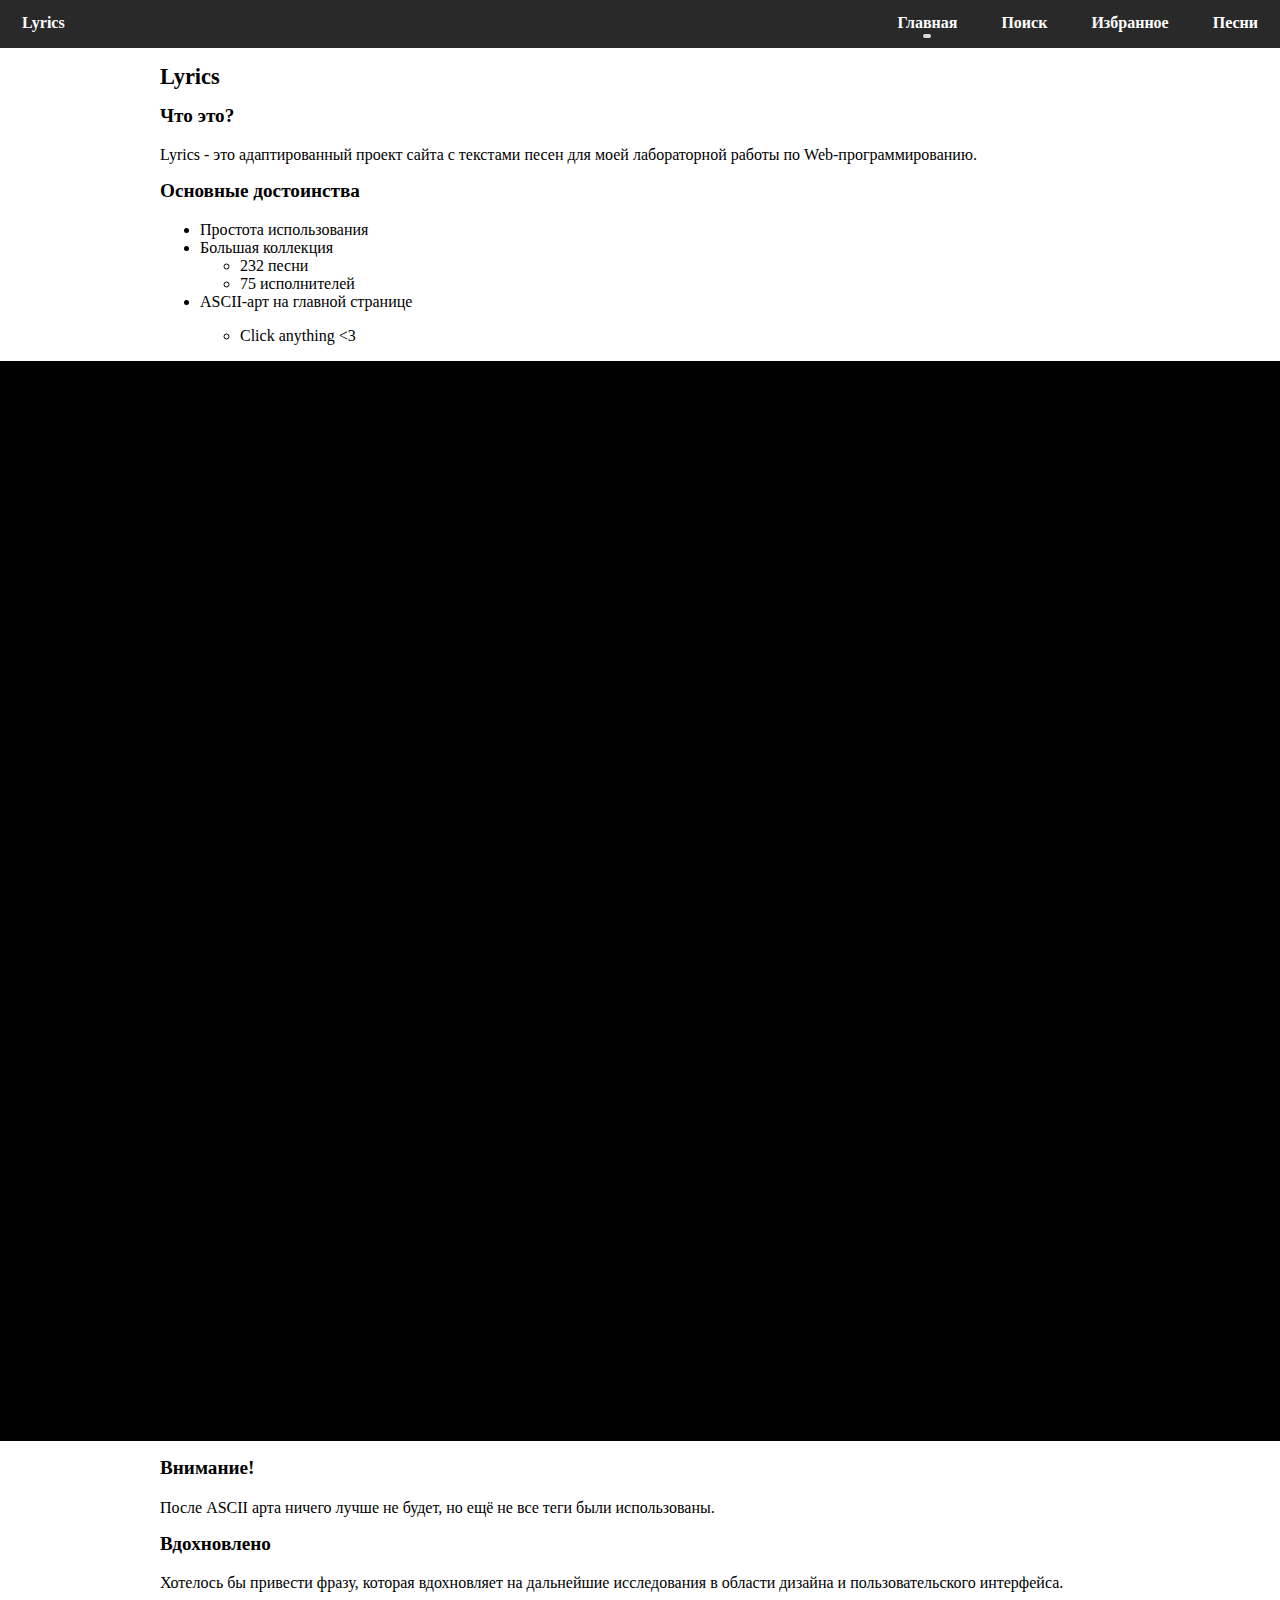
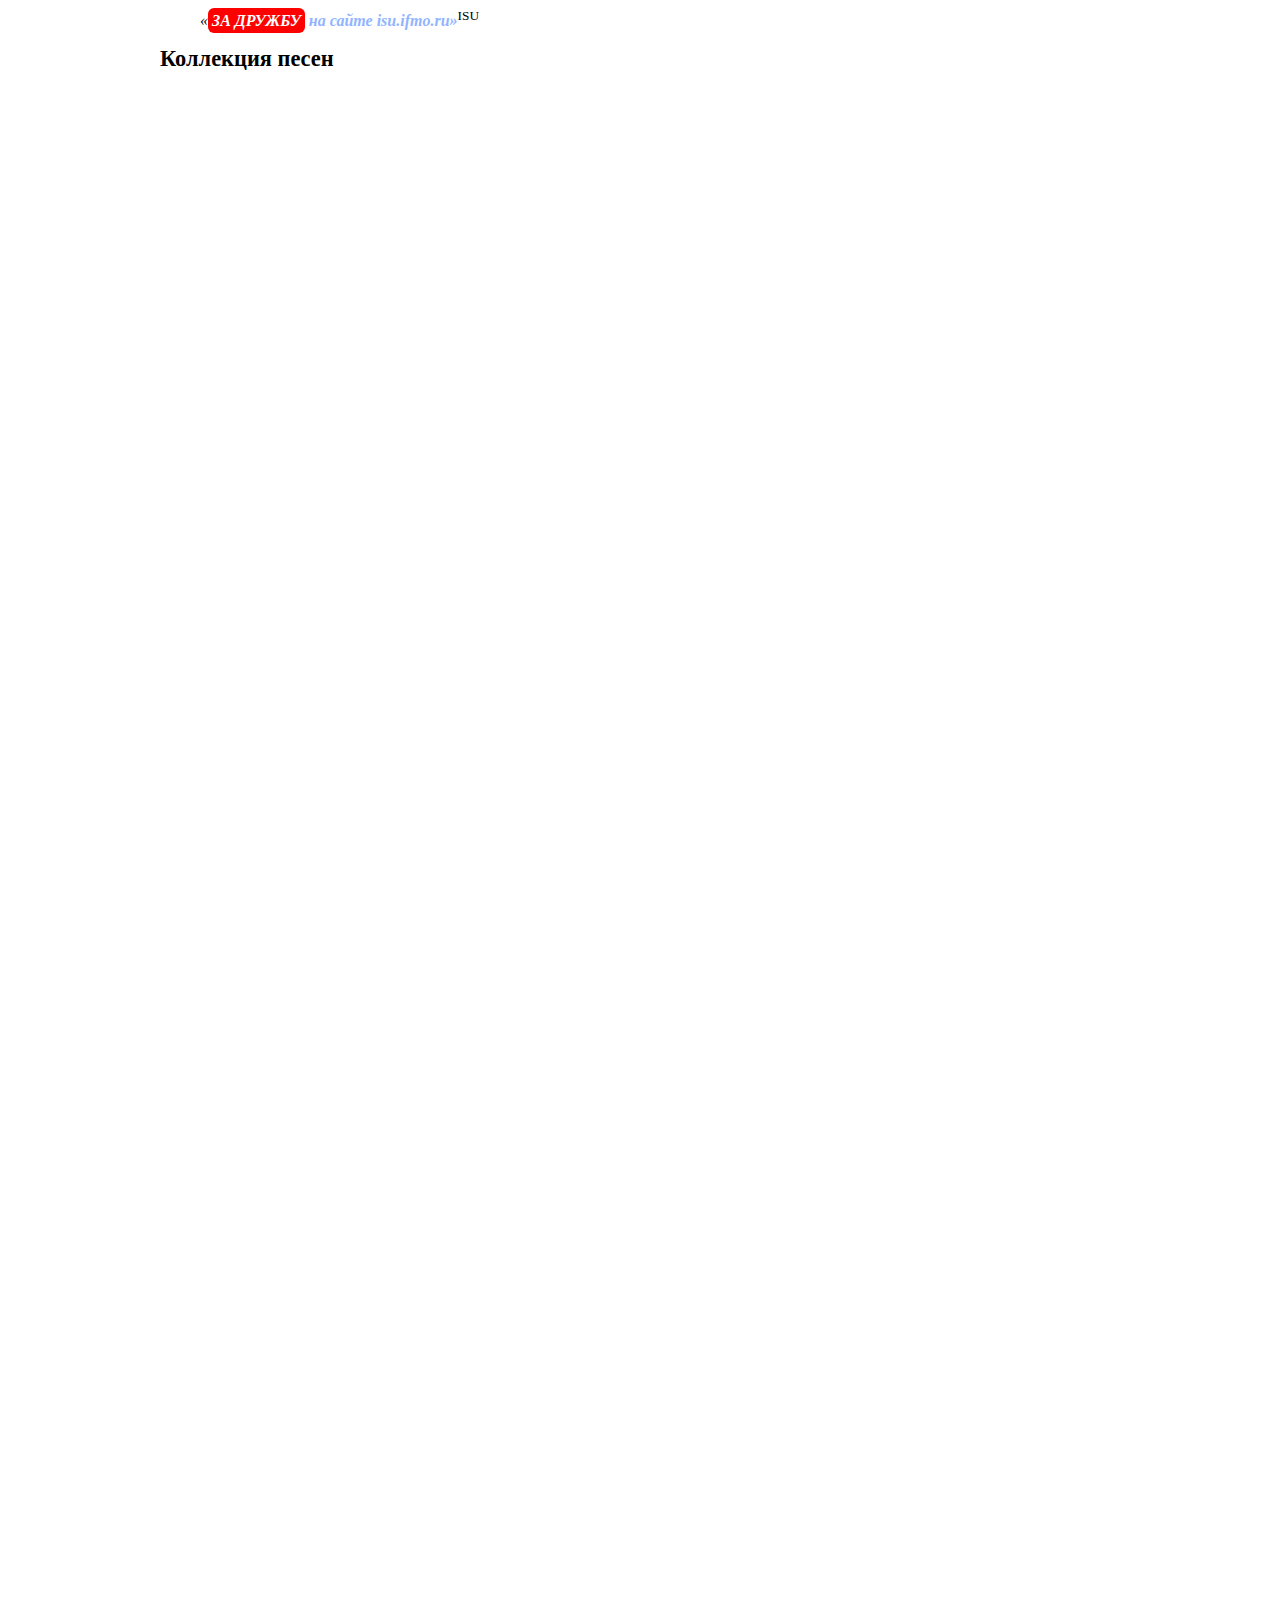
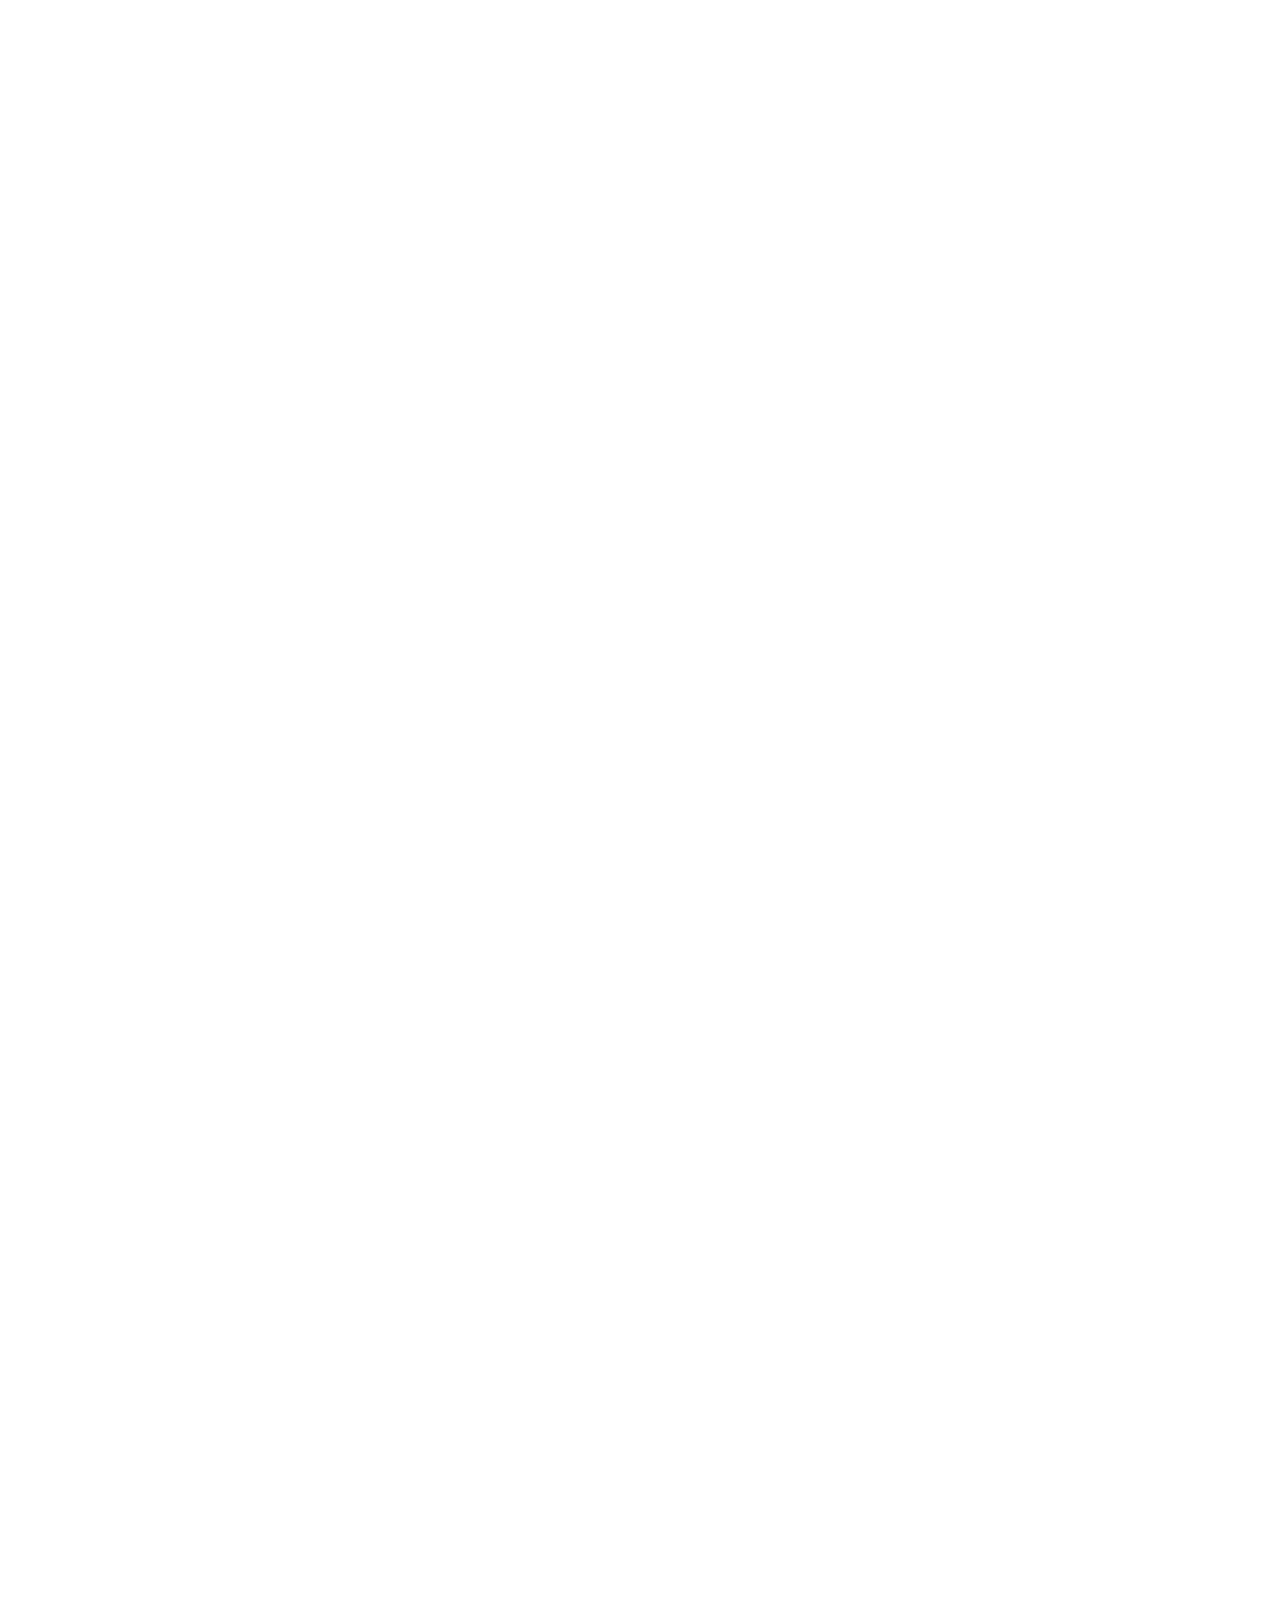
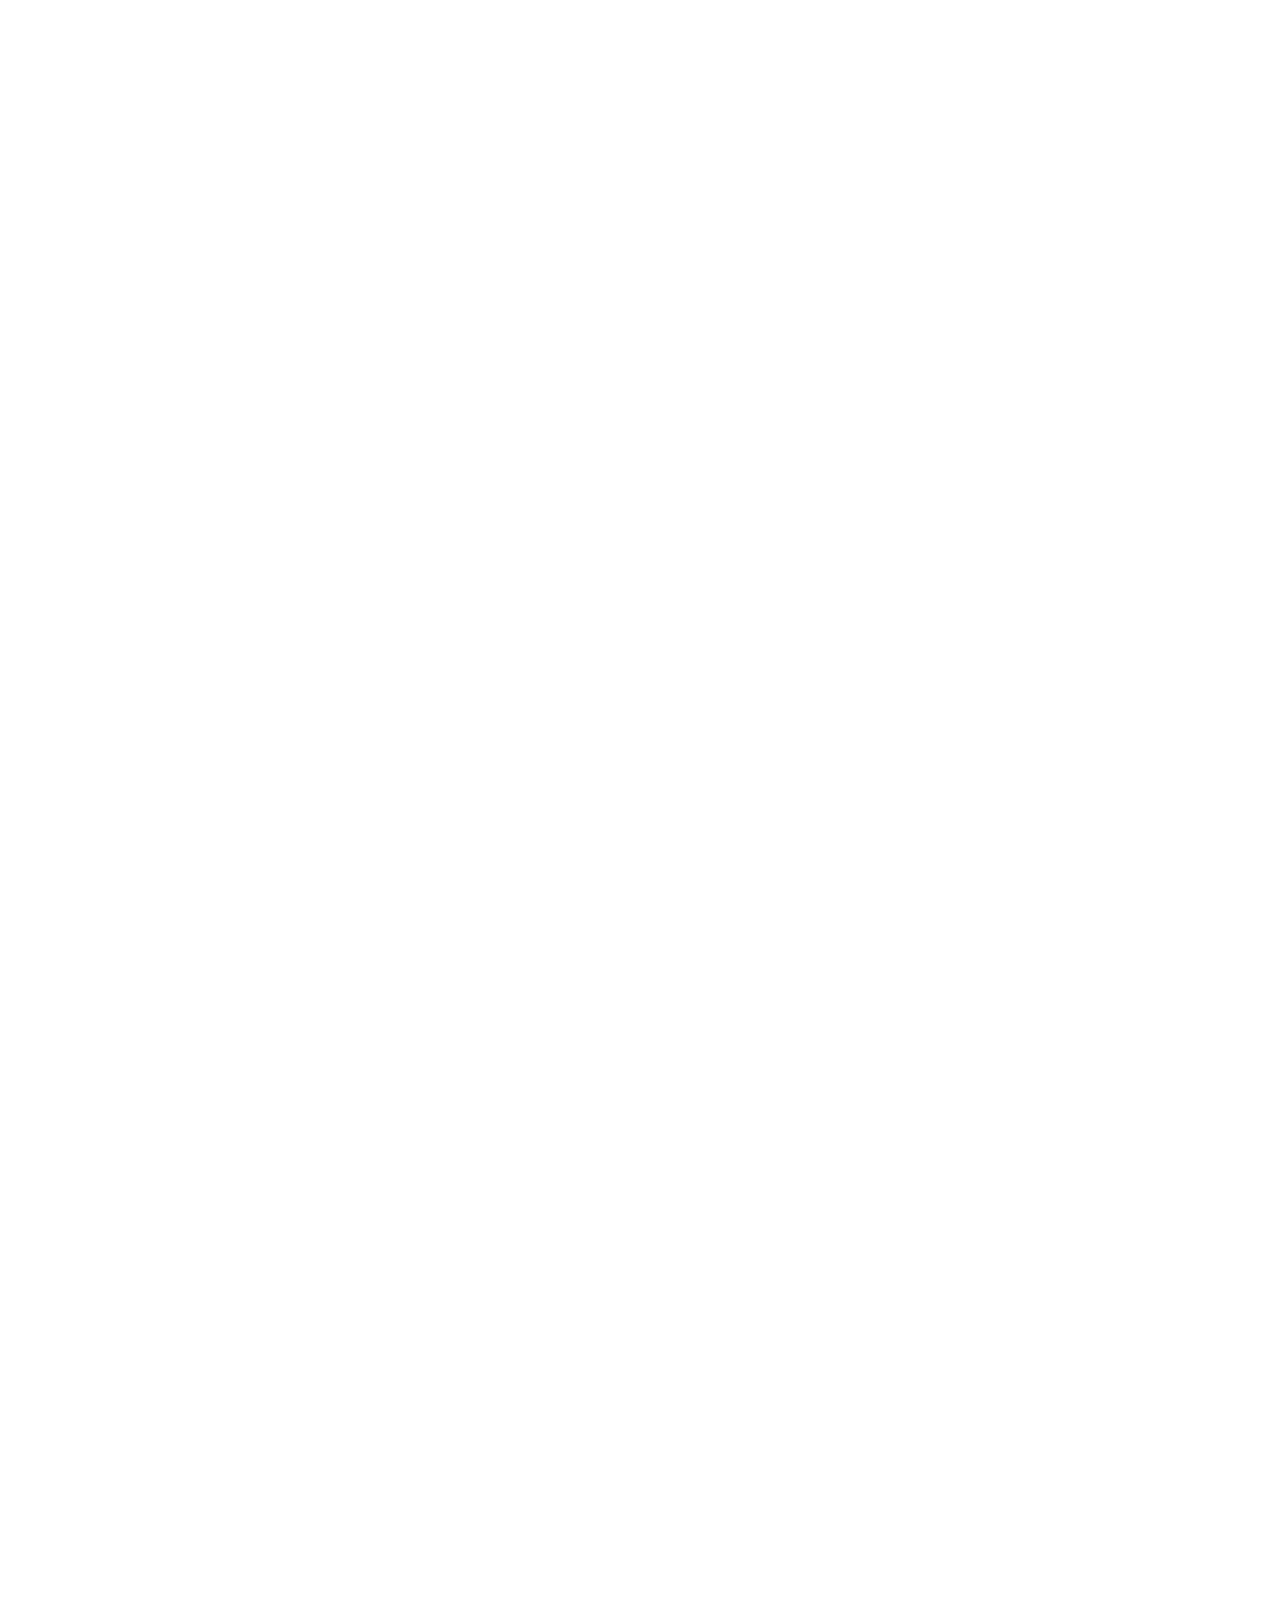
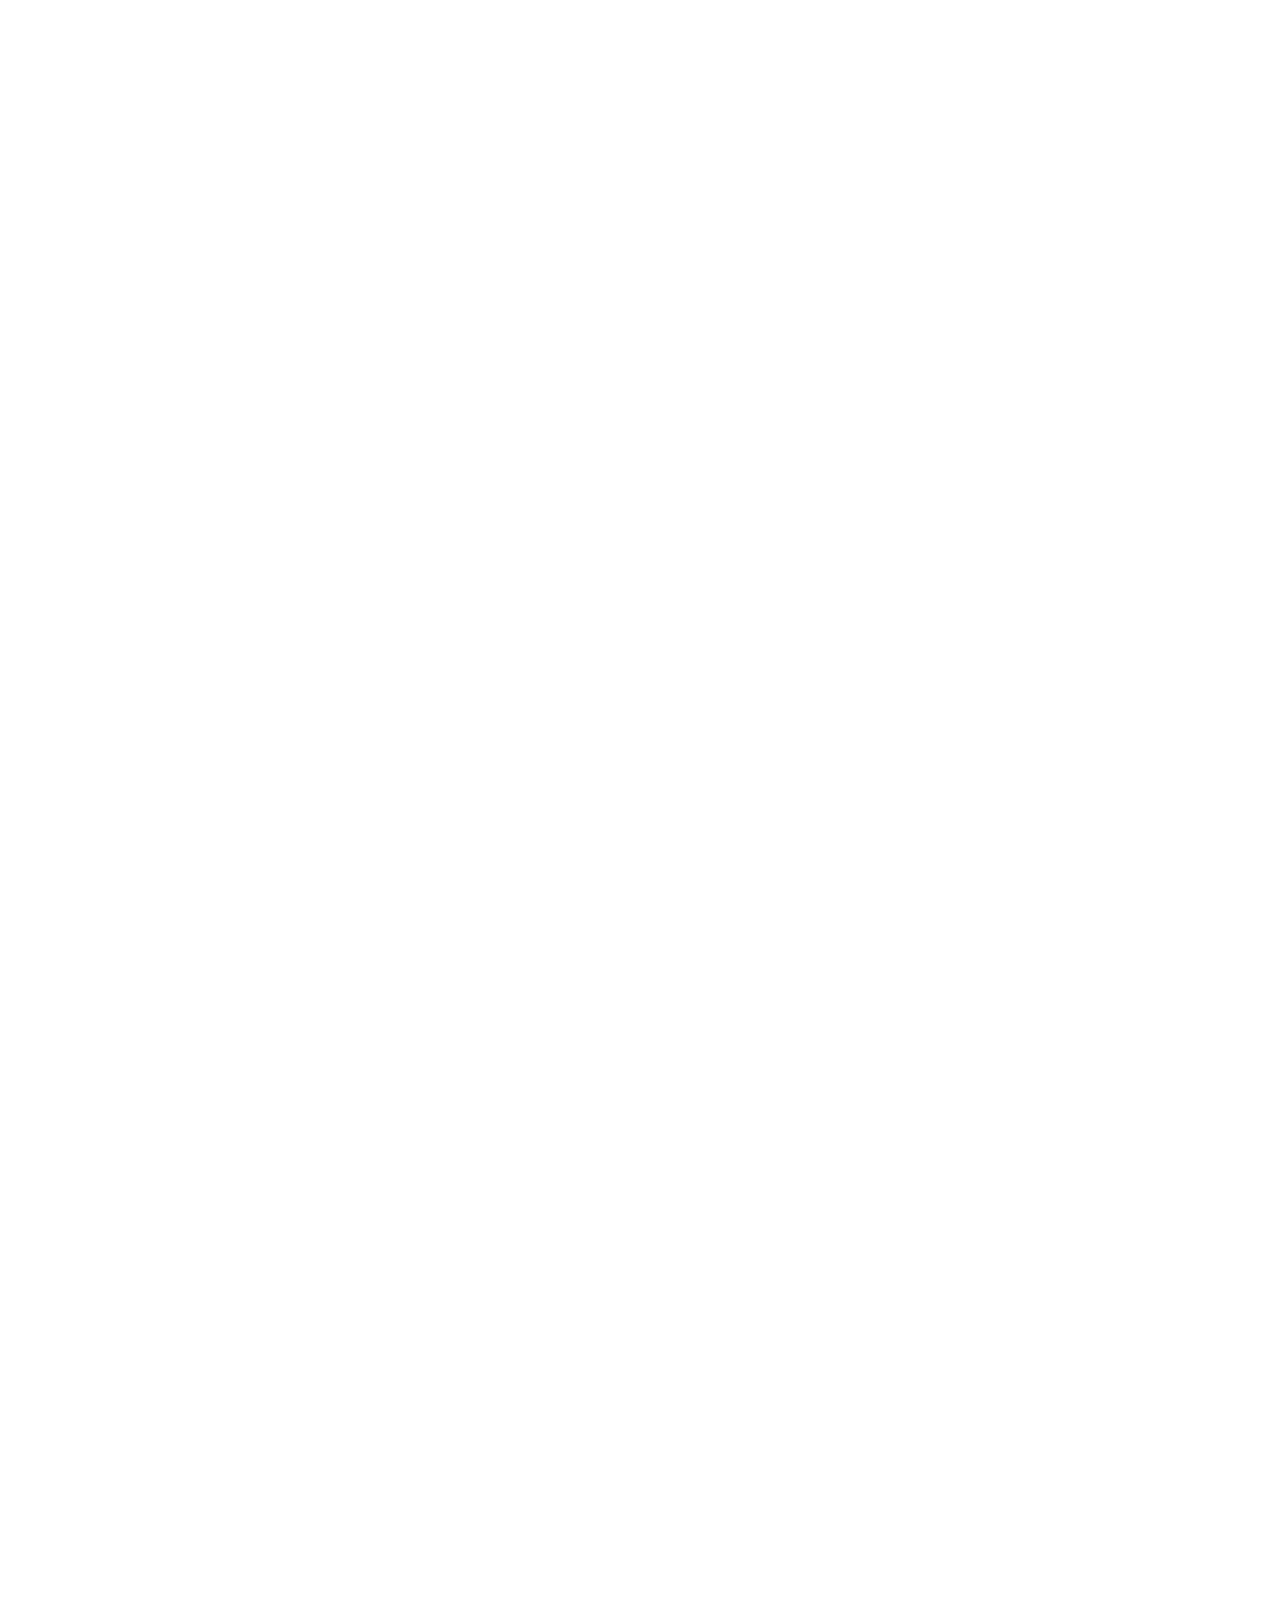
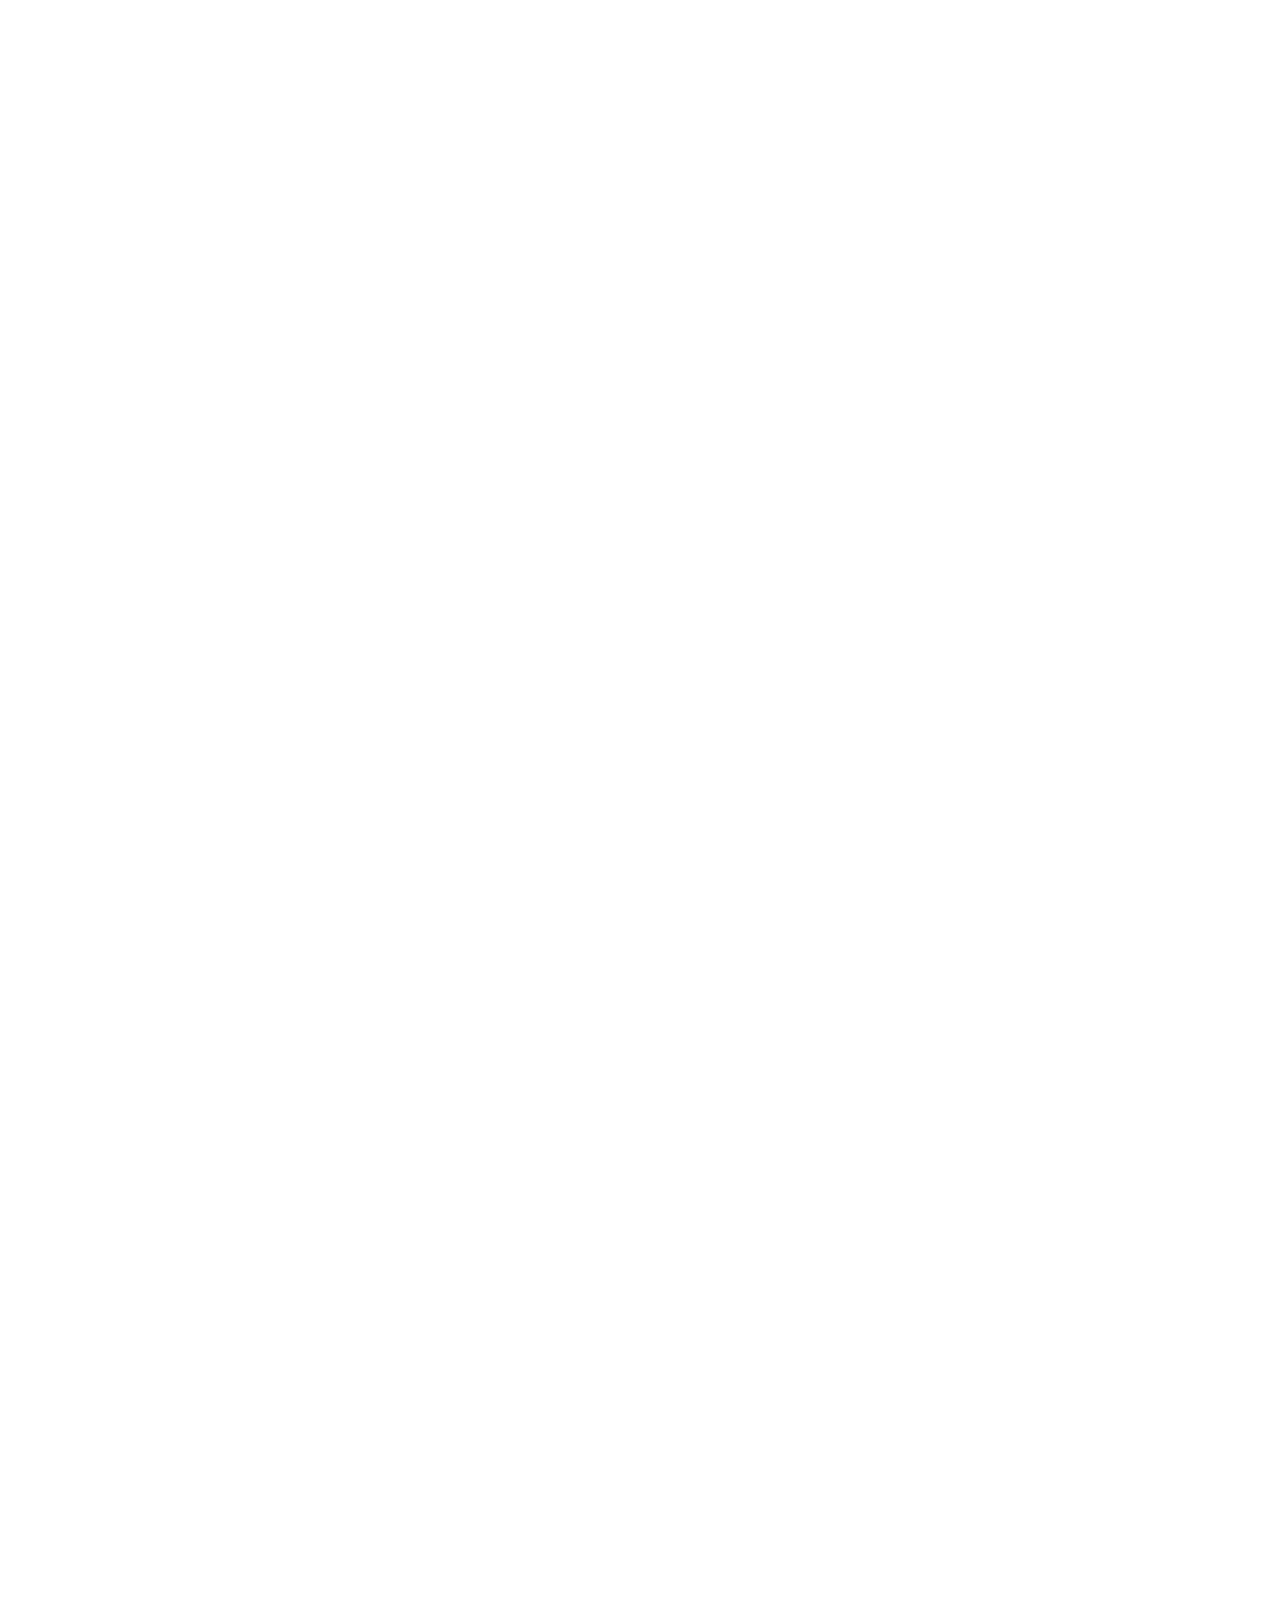
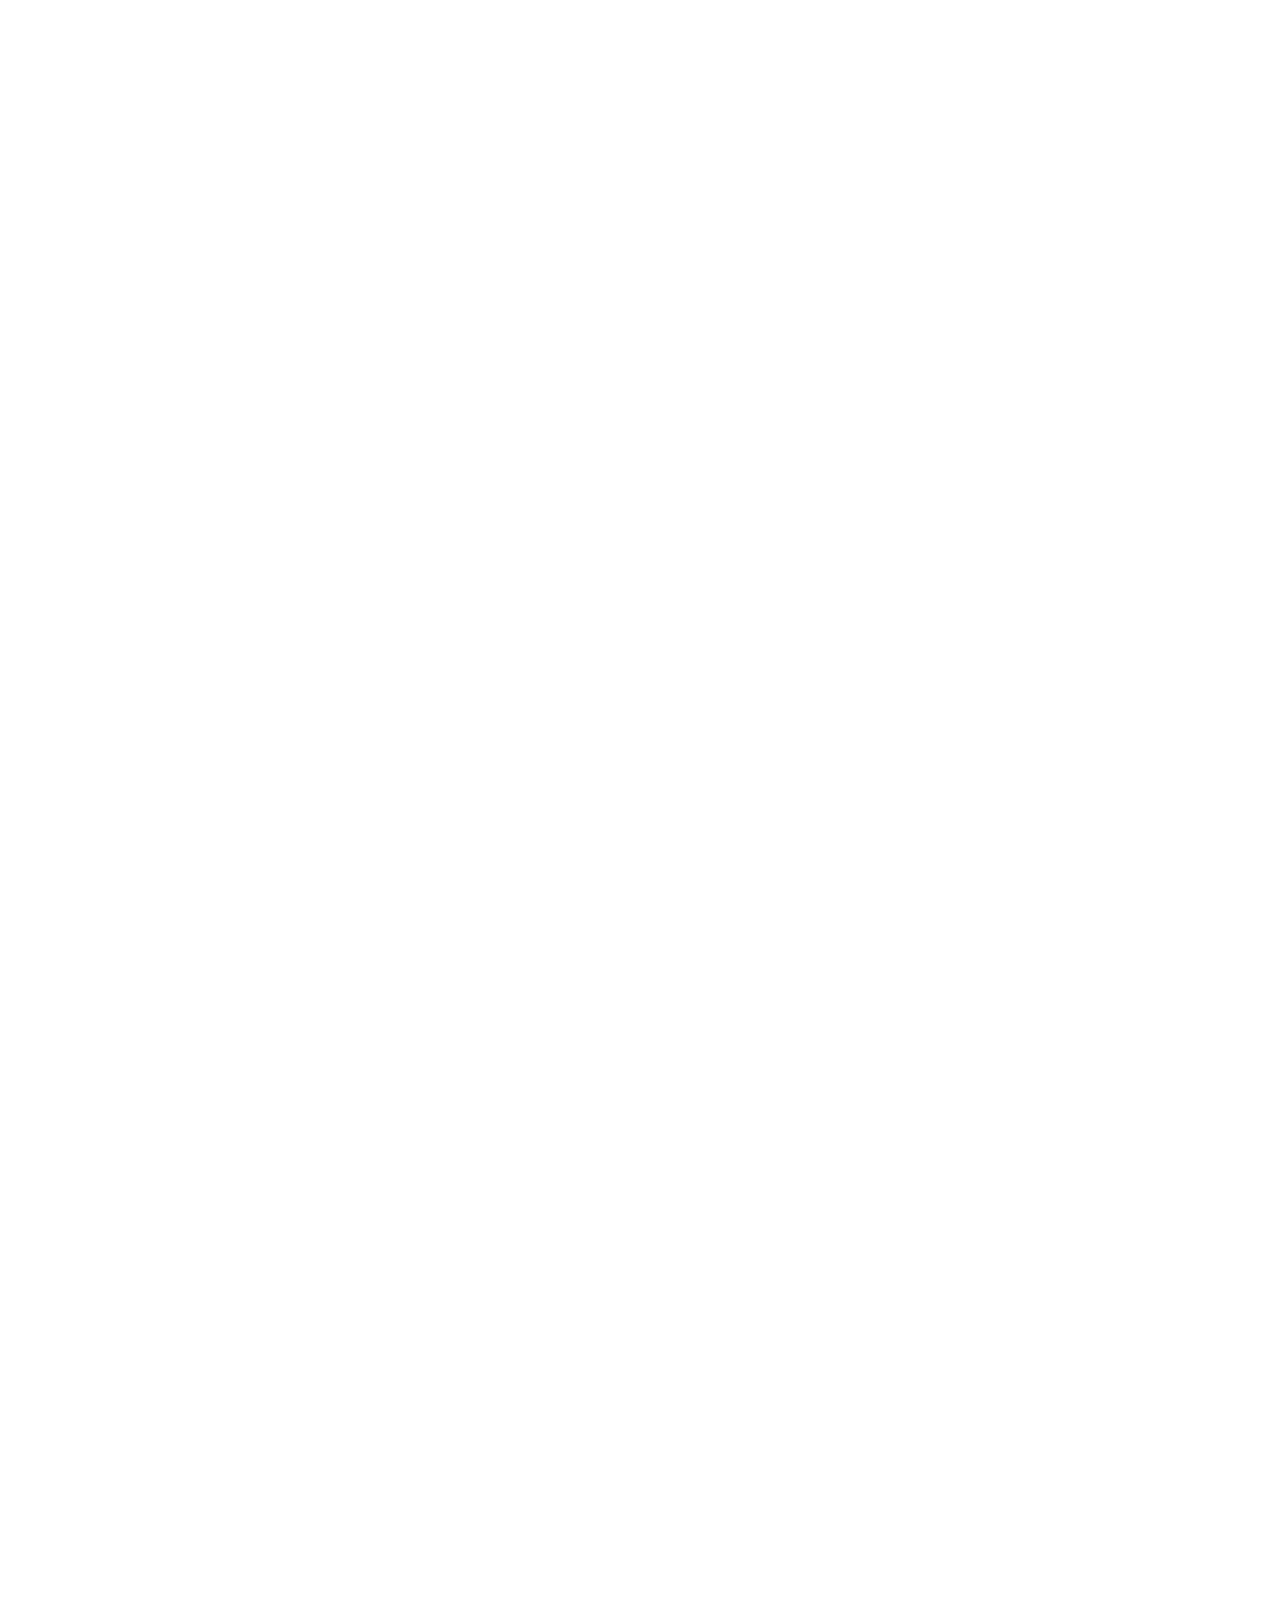
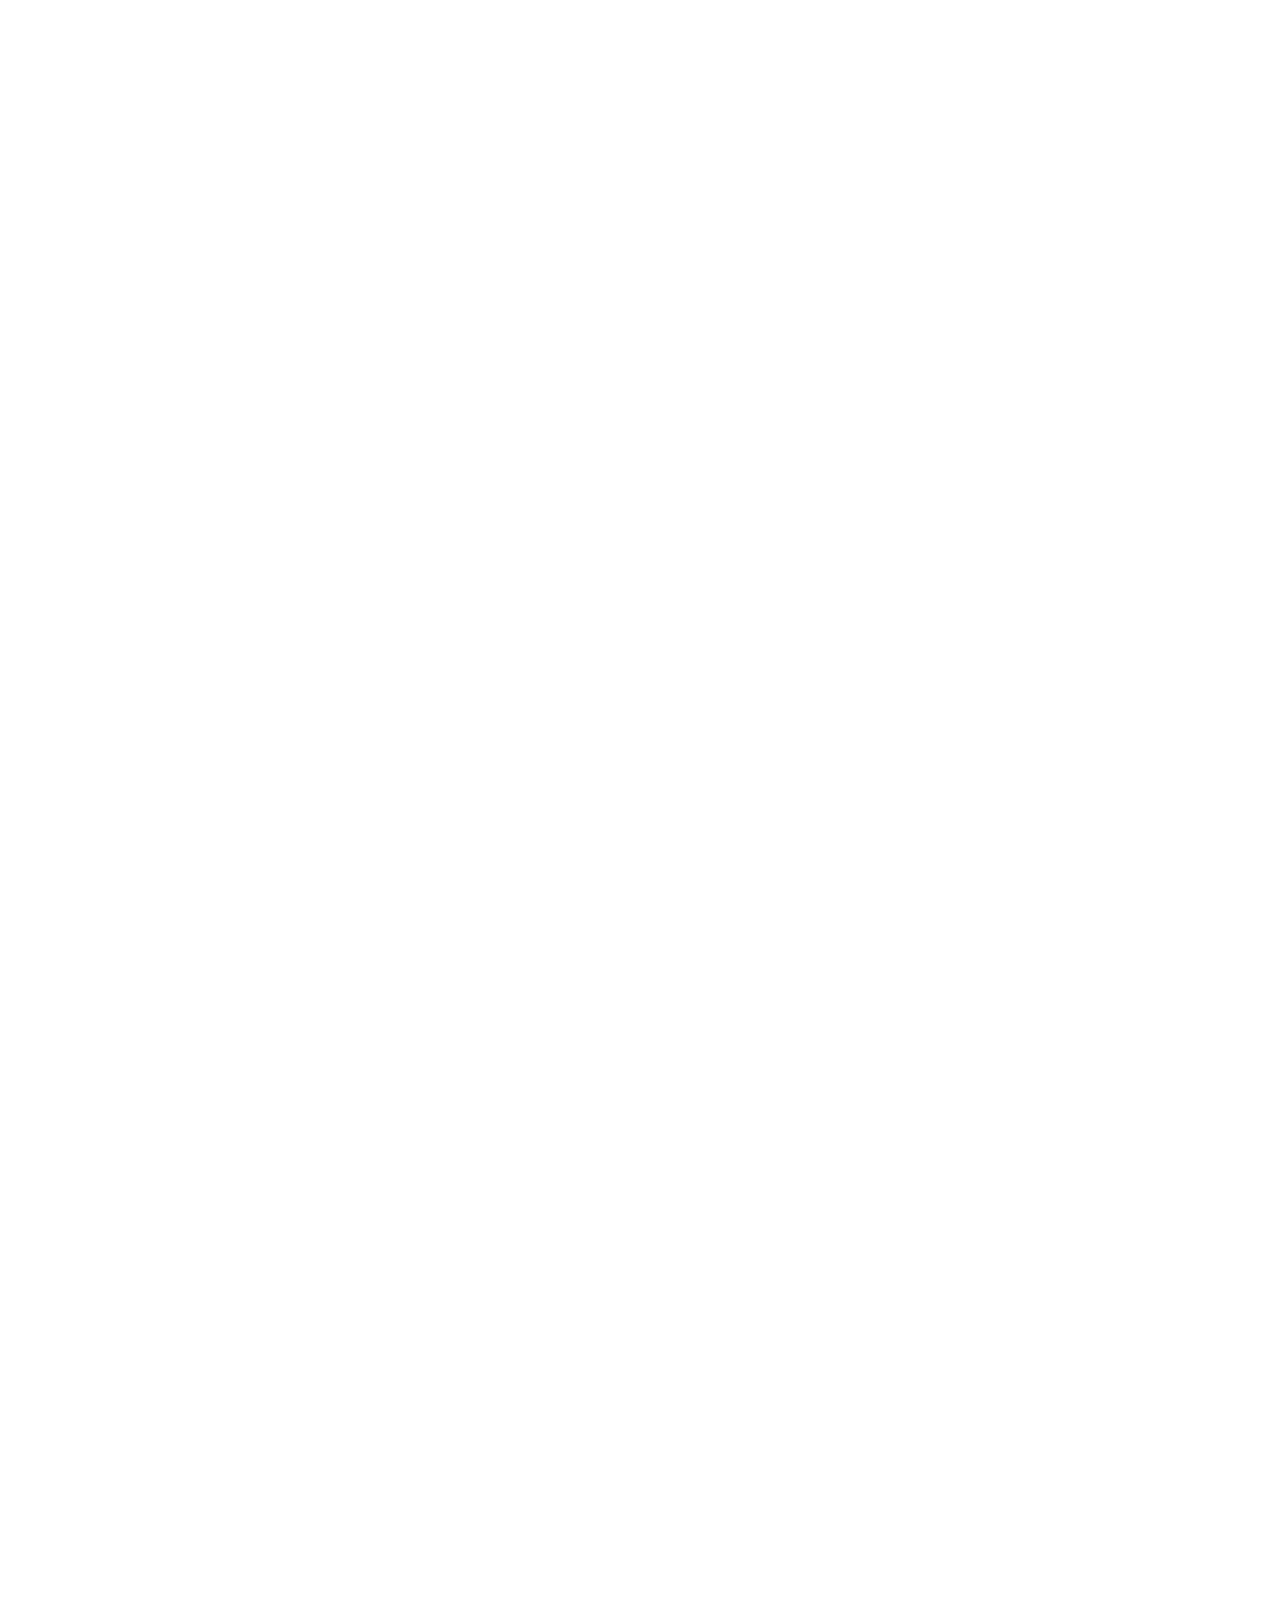
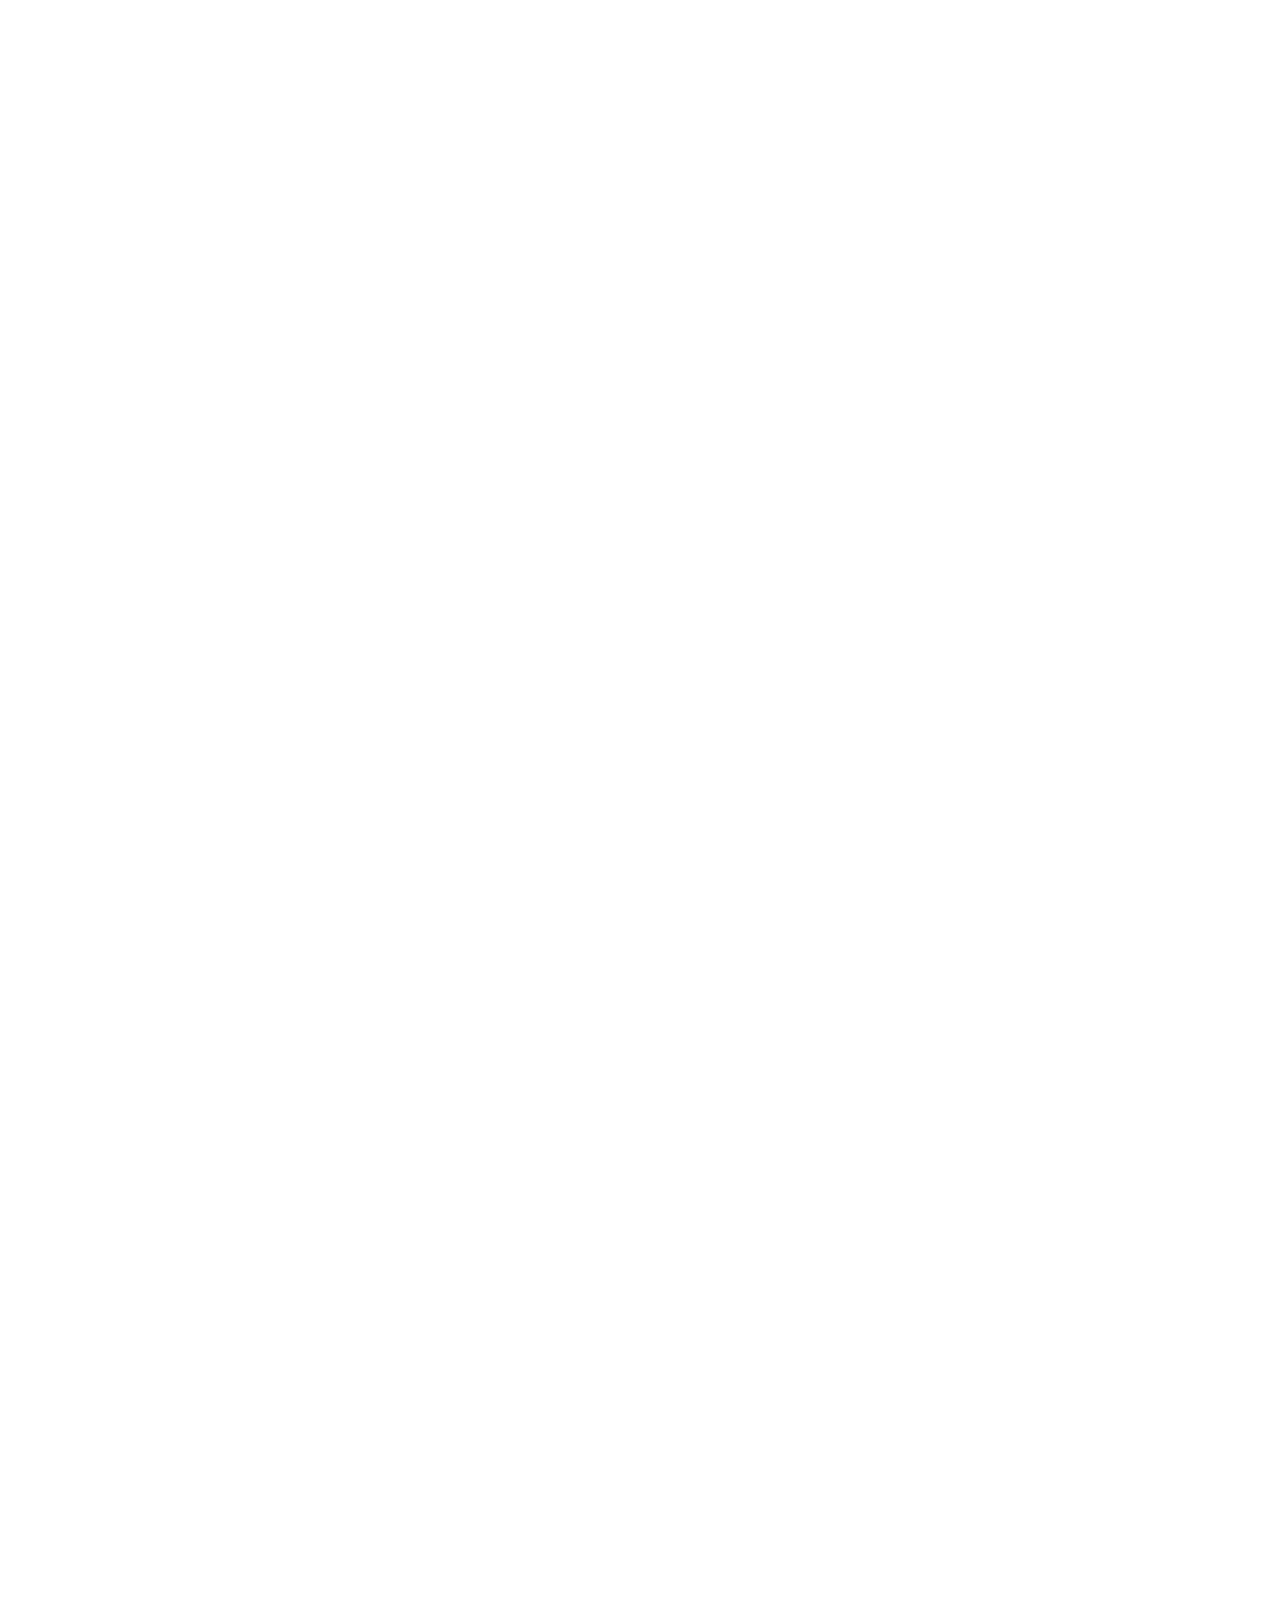
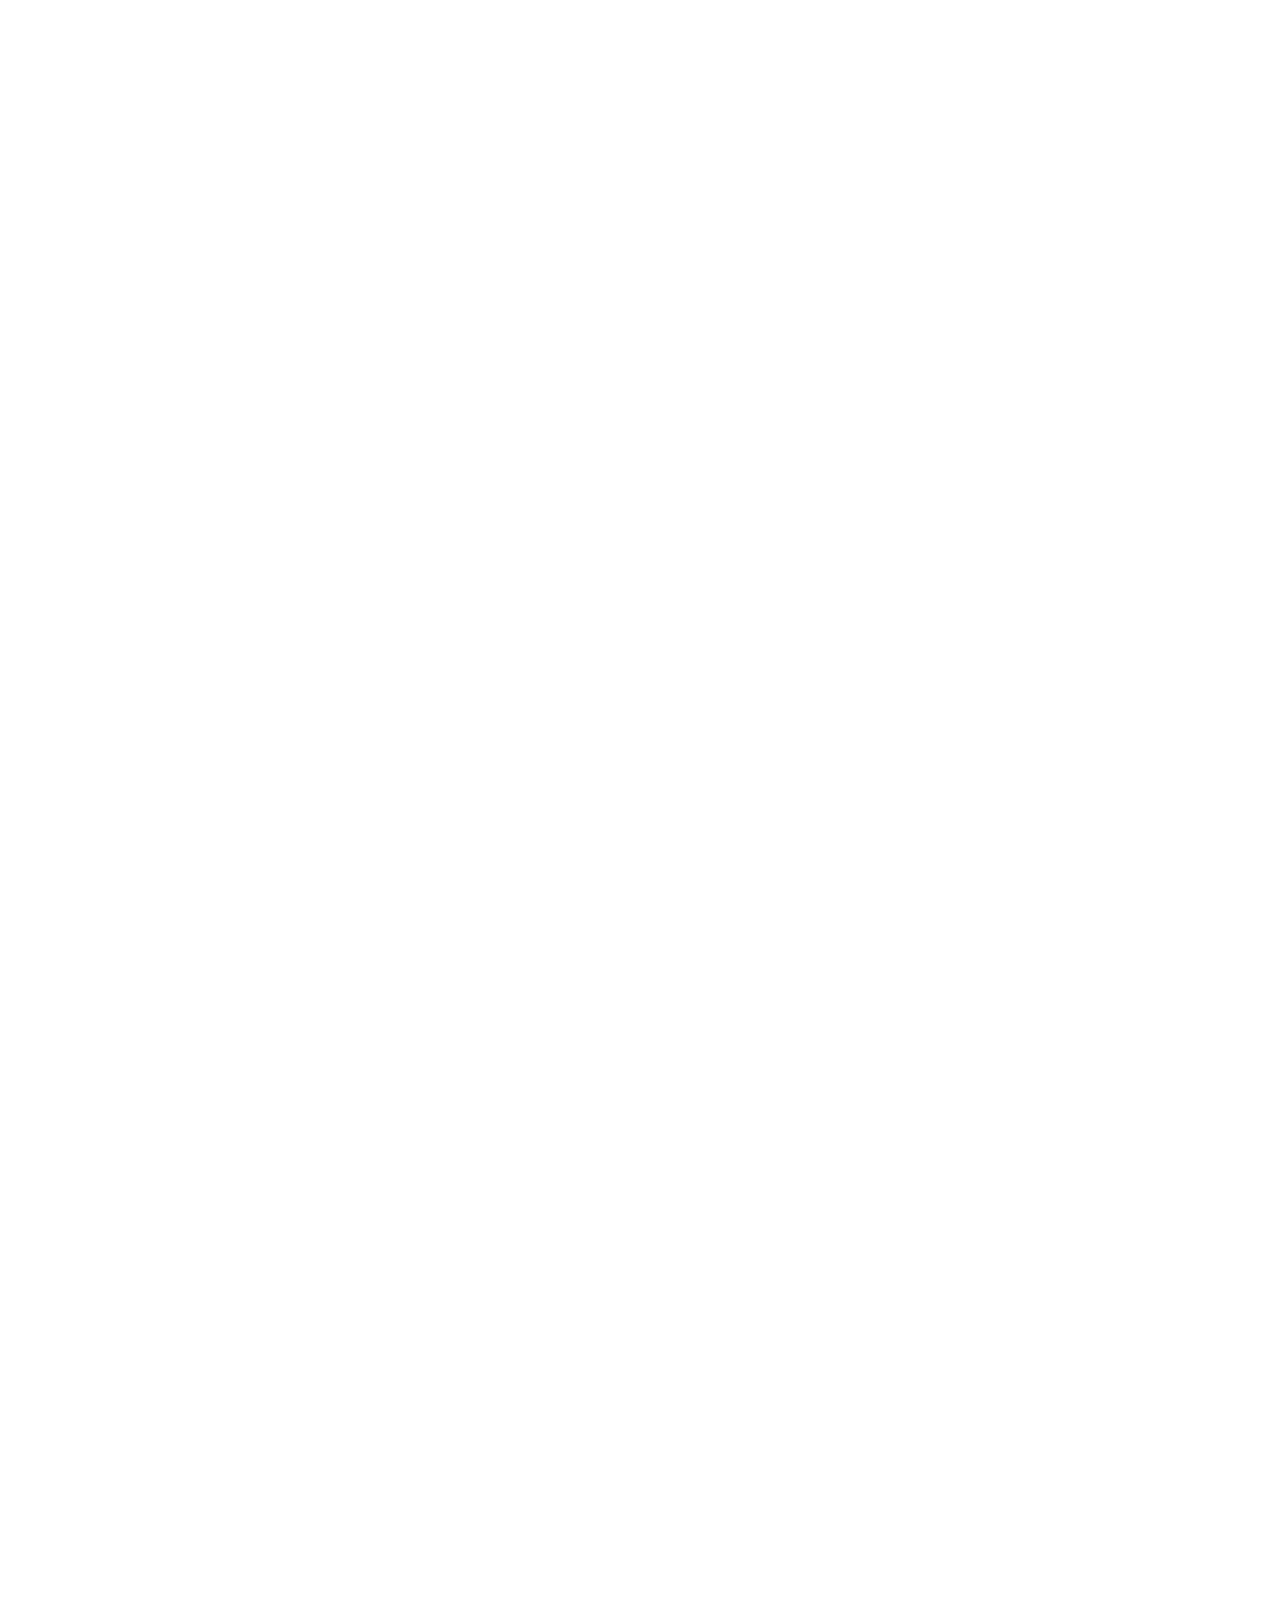
==== commit c8c90905: "feat: add favourite songs list" ====
--- a/src/index.html
+++ b/src/index.html
@@ -20,6 +20,7 @@
         <nav class="navigation_group">
             <a href="index.html" class="header__link">Главная</a>
             <a href="search.html" class="header__link">Поиск</a>
+            <a href="favourite_songs.html" class="header__link">Избранное</a>
             <a href="songs.html" class="header__link">Песни</a>
         </nav>
     </header>
@@ -71,6 +72,11 @@
                 </p>
             </article>
         </section>
+        <section class="section" id="loading">
+            <div class="state_container">
+                <div class="loading"></div>
+            </div>
+        </section>
         <section class="section">
             <h1 class="header1">Коллекция песен</h1>
             <div class="images_container">
@@ -84,7 +90,7 @@
 </footer>
 <script>
     window.addEventListener("load", () => {
-        api.songs.list().then(songs => {
+        let songsPromise = api.songs.list().then(songs => {
             let artistIds = new Set();
             let songsCount = 0;
             songs.forEach((song) => {
@@ -130,6 +136,7 @@
 
             imagesContainer.innerHTML = imagesHtml;
         });
+        executeLong(document.querySelector('#loading'), songsPromise);
     });
 
     let asciiAudio = new Audio('data/jinxed.m4a');
@@ -165,7 +172,7 @@
                         asciiArtView.innerText = frames[frameIndex];
                         lastShownFrame = frameIndex;
                     }
-                }, 0);
+                }, 1);
             });
     });
 </script>
--- a/src/staff/style.css
+++ b/src/staff/style.css
@@ -101,6 +101,11 @@
 
 .content > * {
     margin-top: 1rem;
+}
+
+.center_margin {
+    margin-left: auto;
+    margin-right: auto;
 }
 
 /*.input_block {*/
@@ -420,4 +425,53 @@
 .lyrics {
     font-weight: 400;
     white-space: pre-wrap;
+}
+
+.state_container {
+    width: fit-content;
+    margin: 100px auto;
+}
+
+.loading {
+    width: 100px;
+    height: 100px;
+    border: 4px solid #292929;
+    border-radius: 100%;
+    border-bottom: none;
+    animation: loading_animation 0.8s linear infinite;
+}
+
+.hidden {
+    display: none;
+}
+
+@keyframes loading_animation {
+    0% {
+        rotate: 0deg;
+    }
+    /*50% {*/
+    /*    rotate: 180deg;*/
+    /*}*/
+    100% {
+        rotate: 360deg;
+    }
+}
+
+.favourite_star {
+    width: 30px;
+    height: 30px;
+    background-color: #aaa;
+    mask: url("assets/ic_star.png");
+}
+
+.favourite_star:hover {
+    background-color: #555555;
+}
+
+.favourite_star__active {
+    background-color: #89afff;
+}
+
+.favourite_star__active:hover {
+    background-color: #466fd3;
 }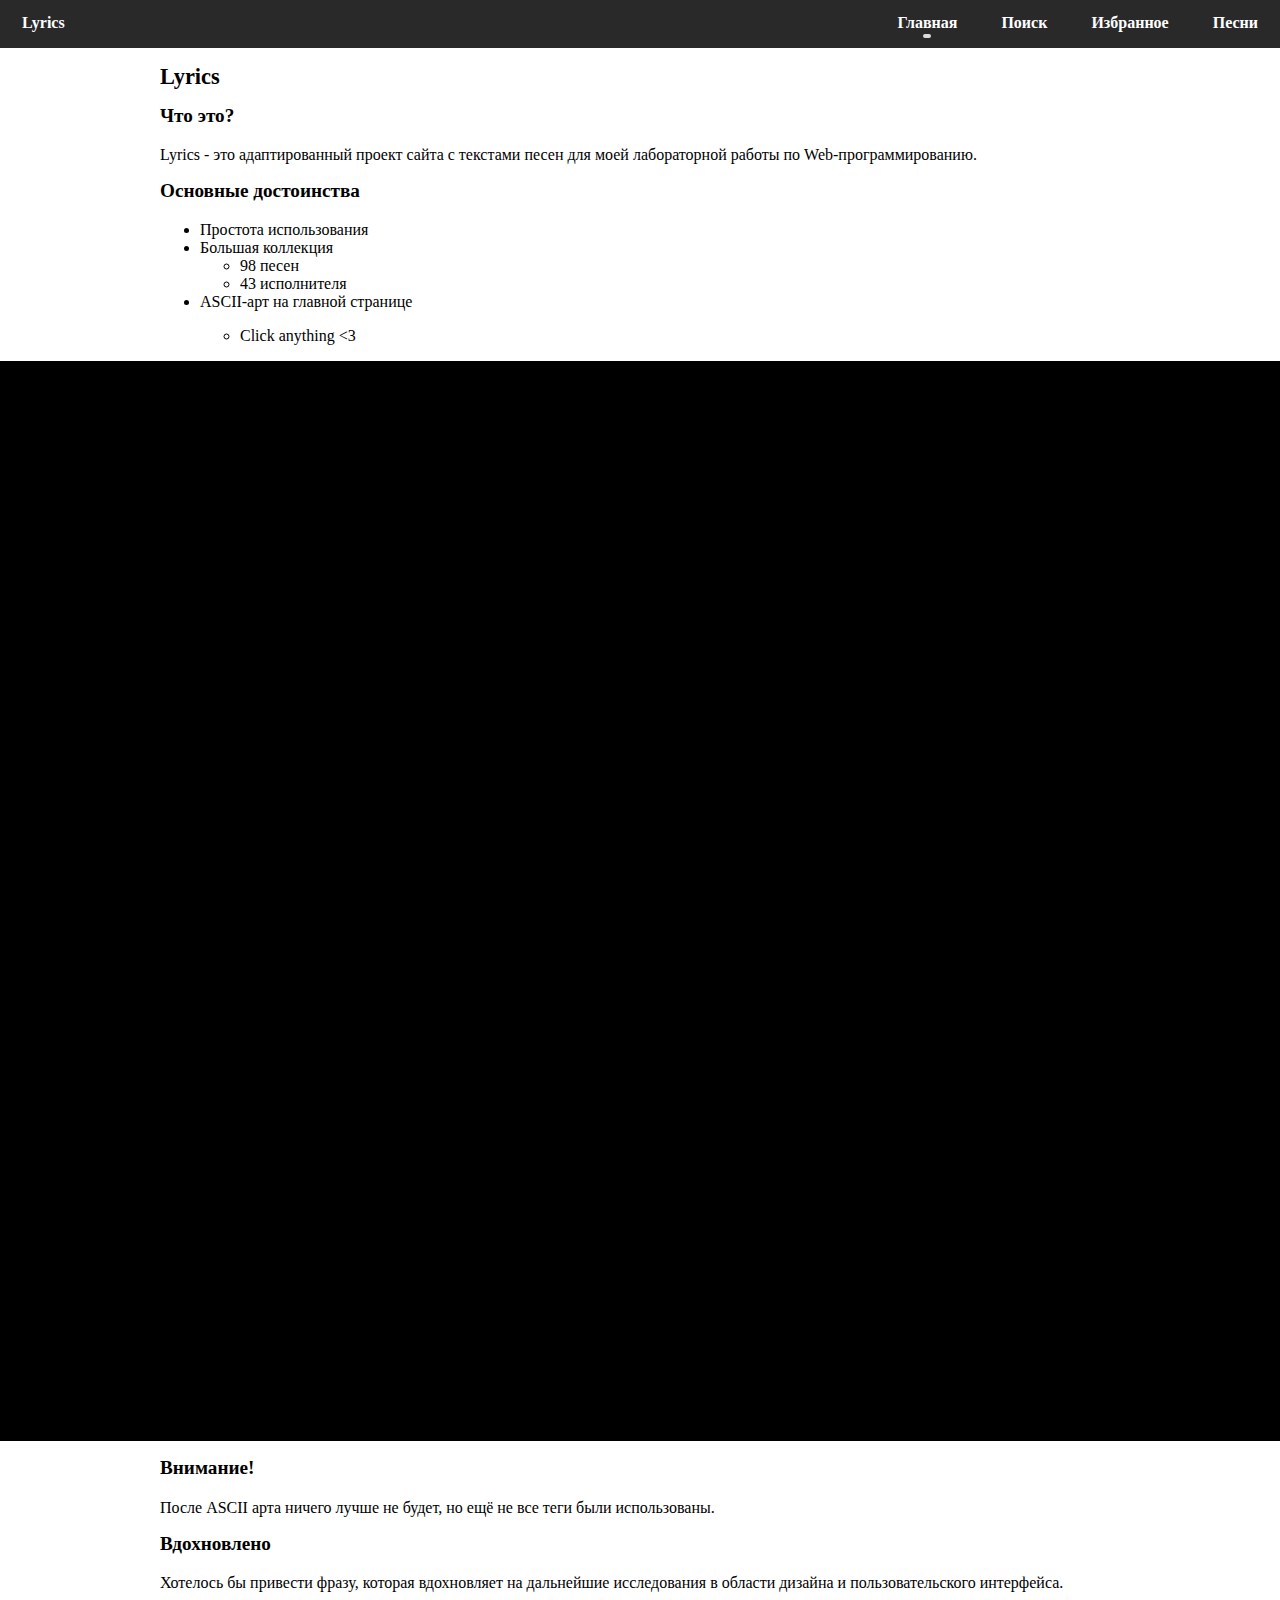
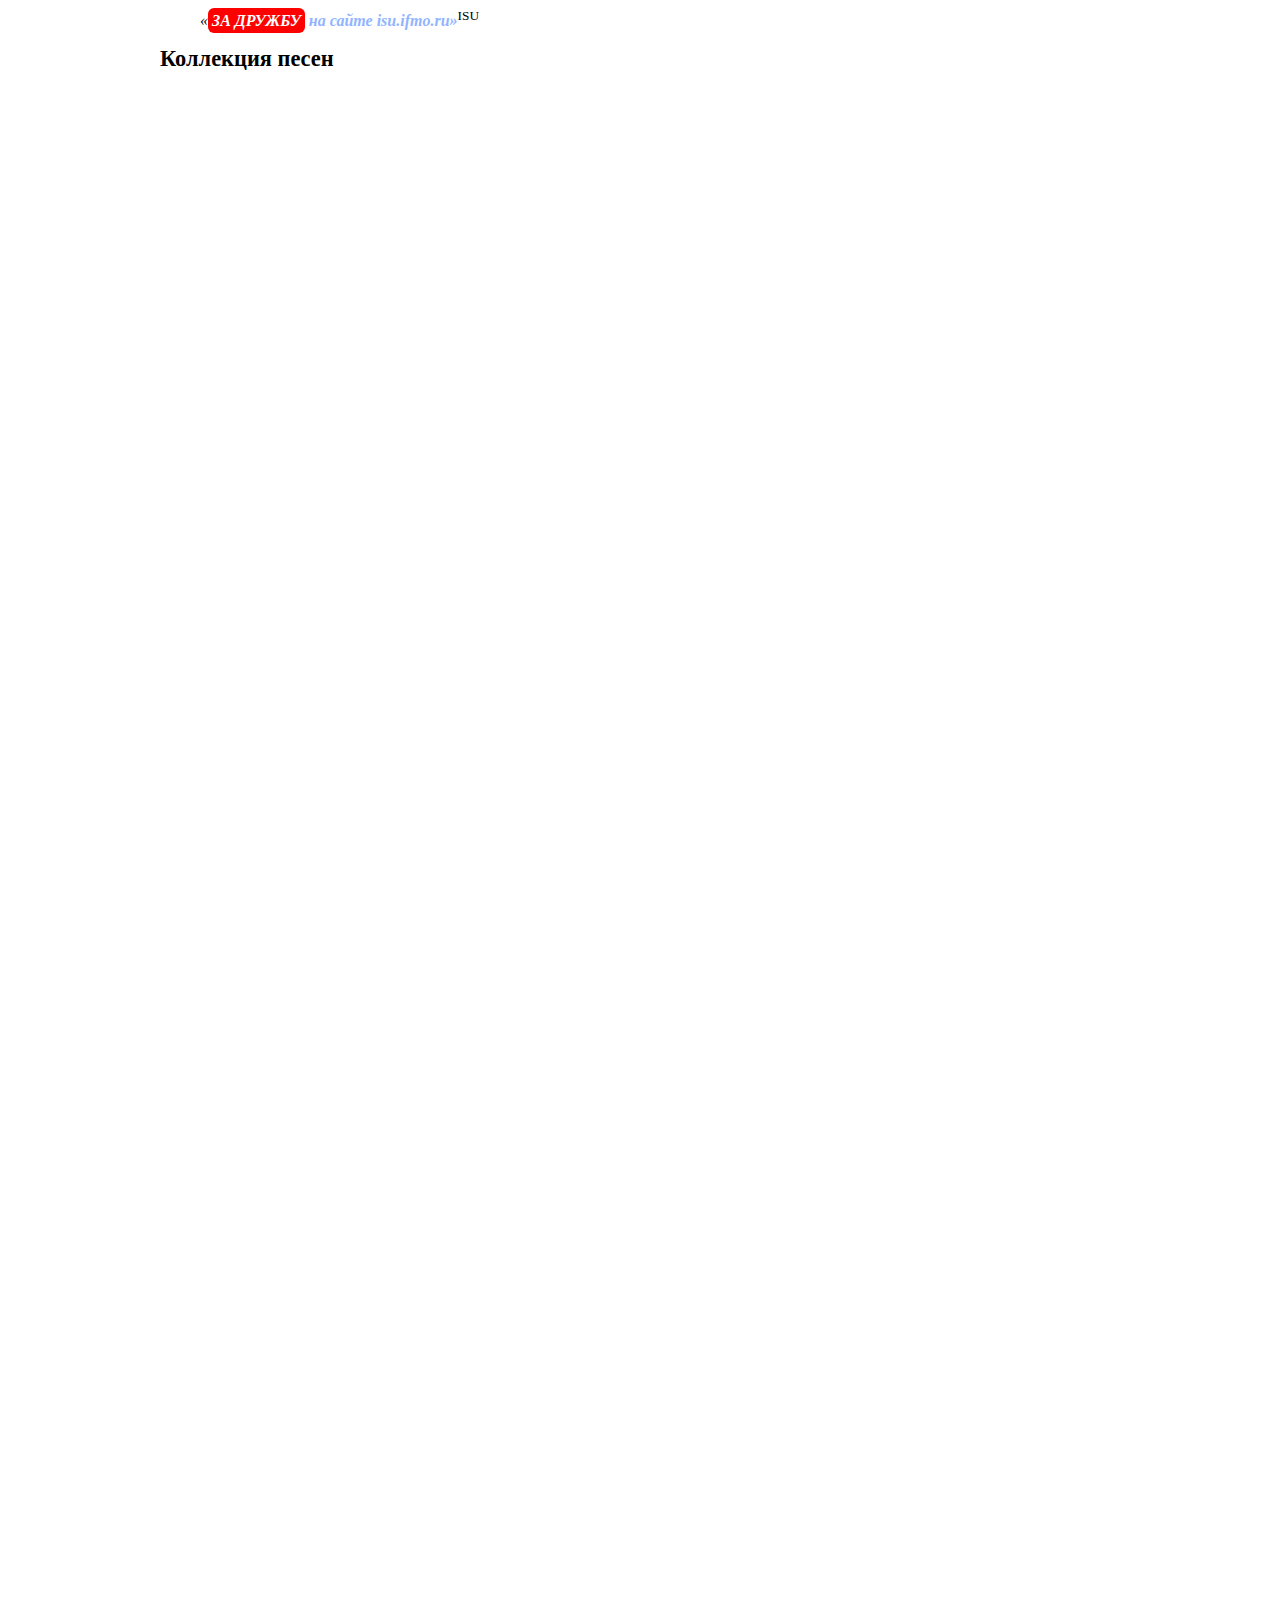
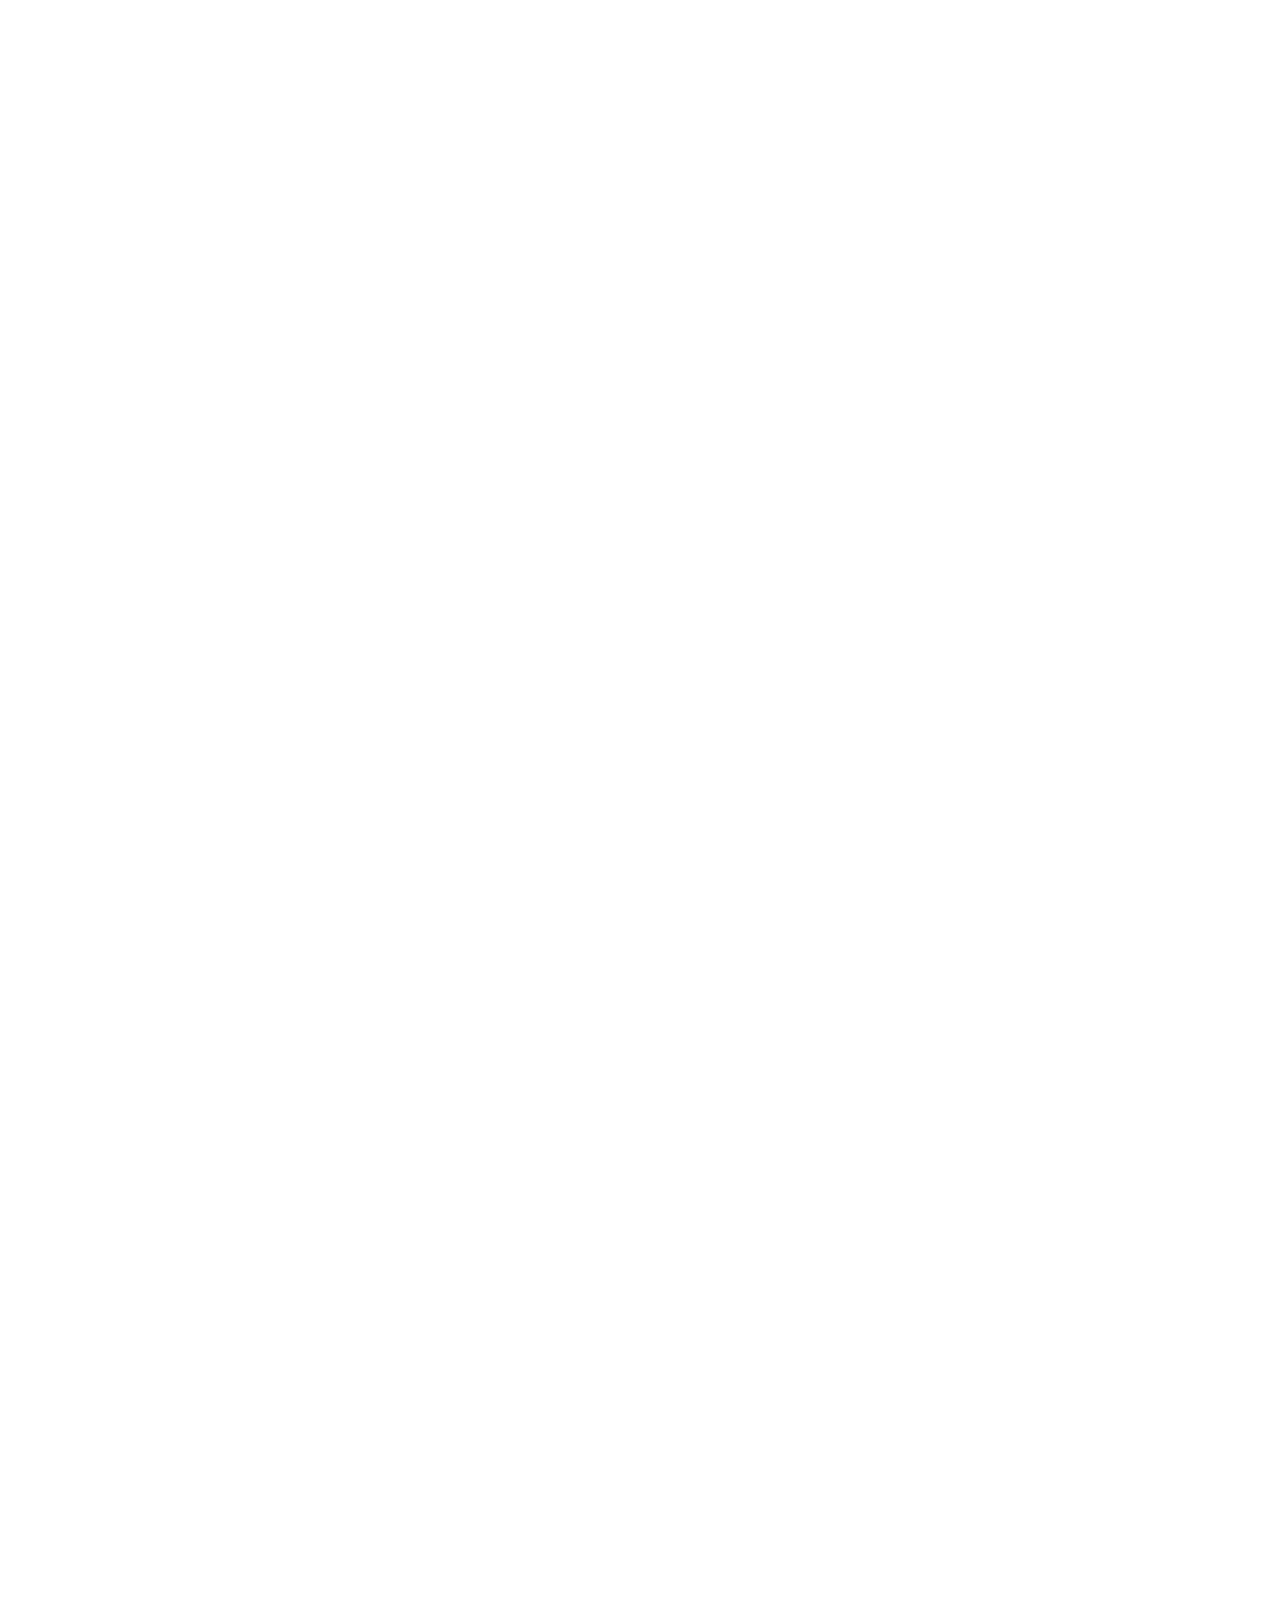
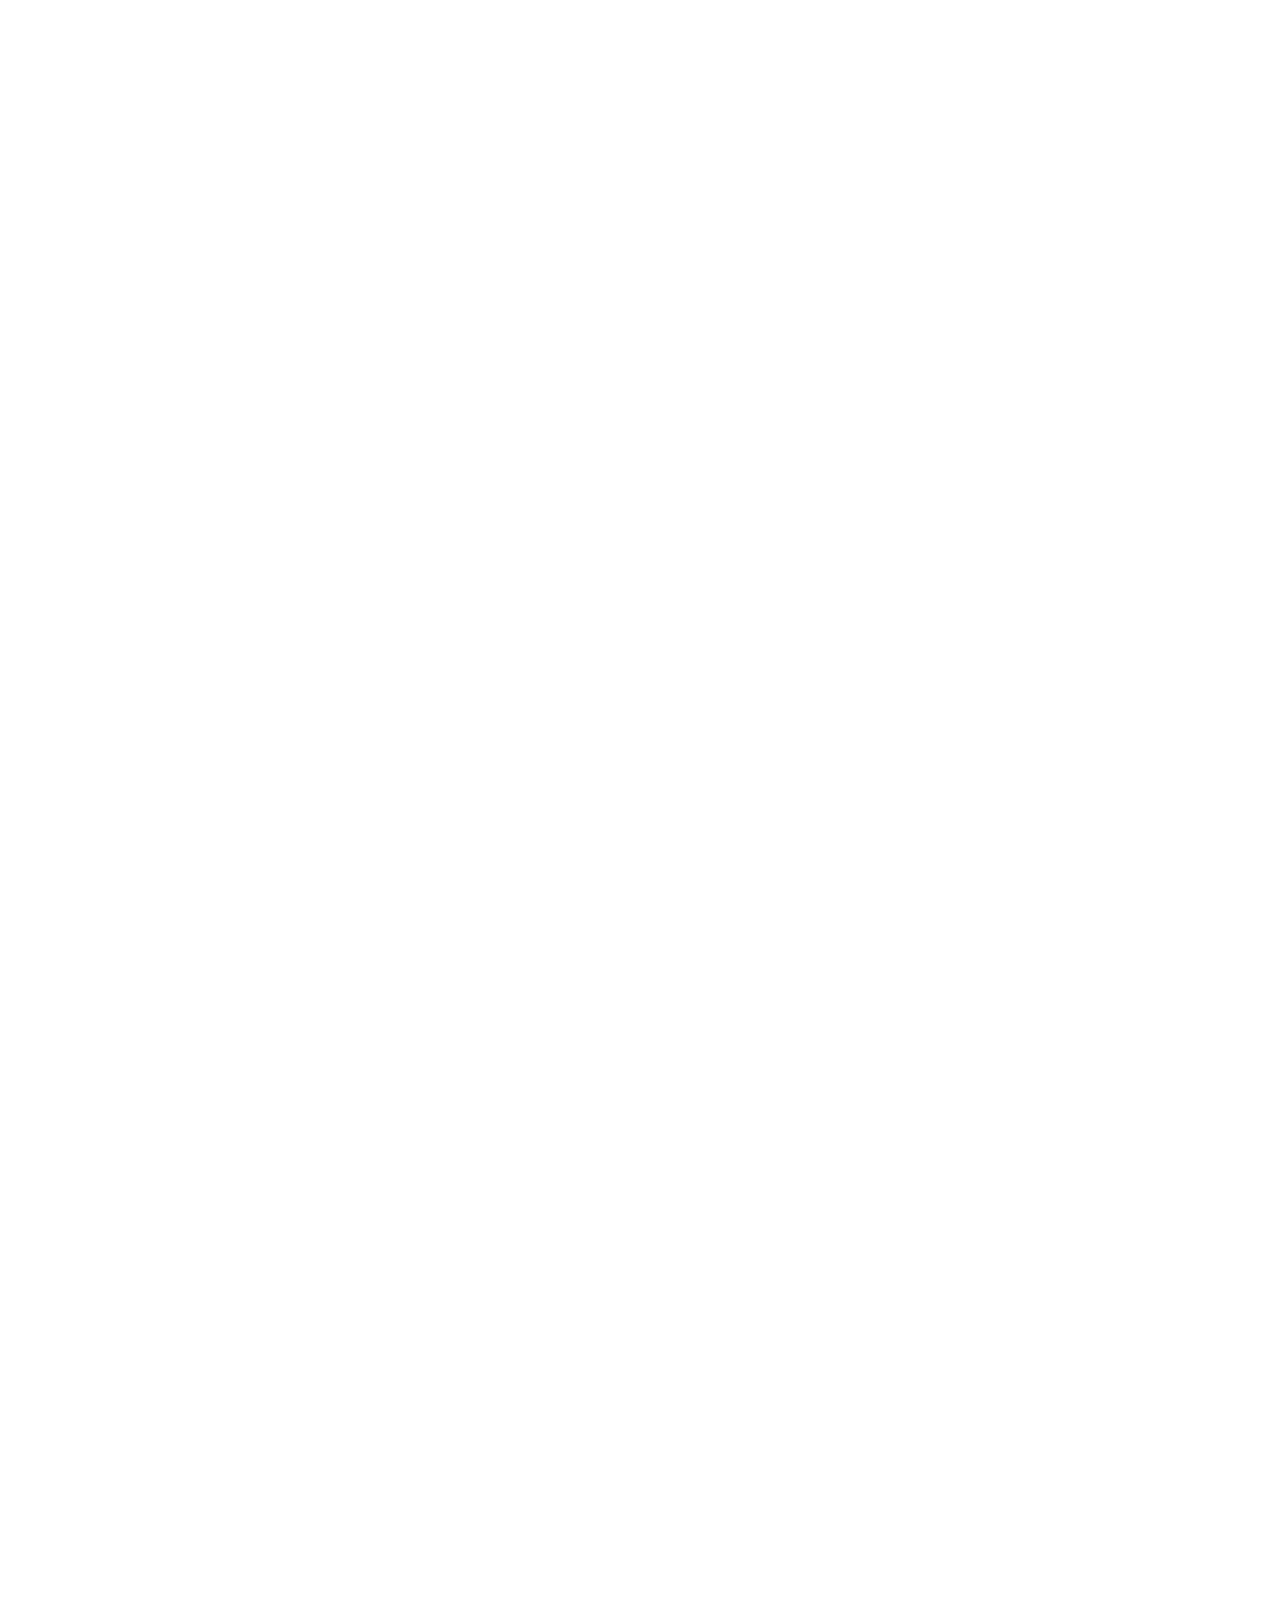
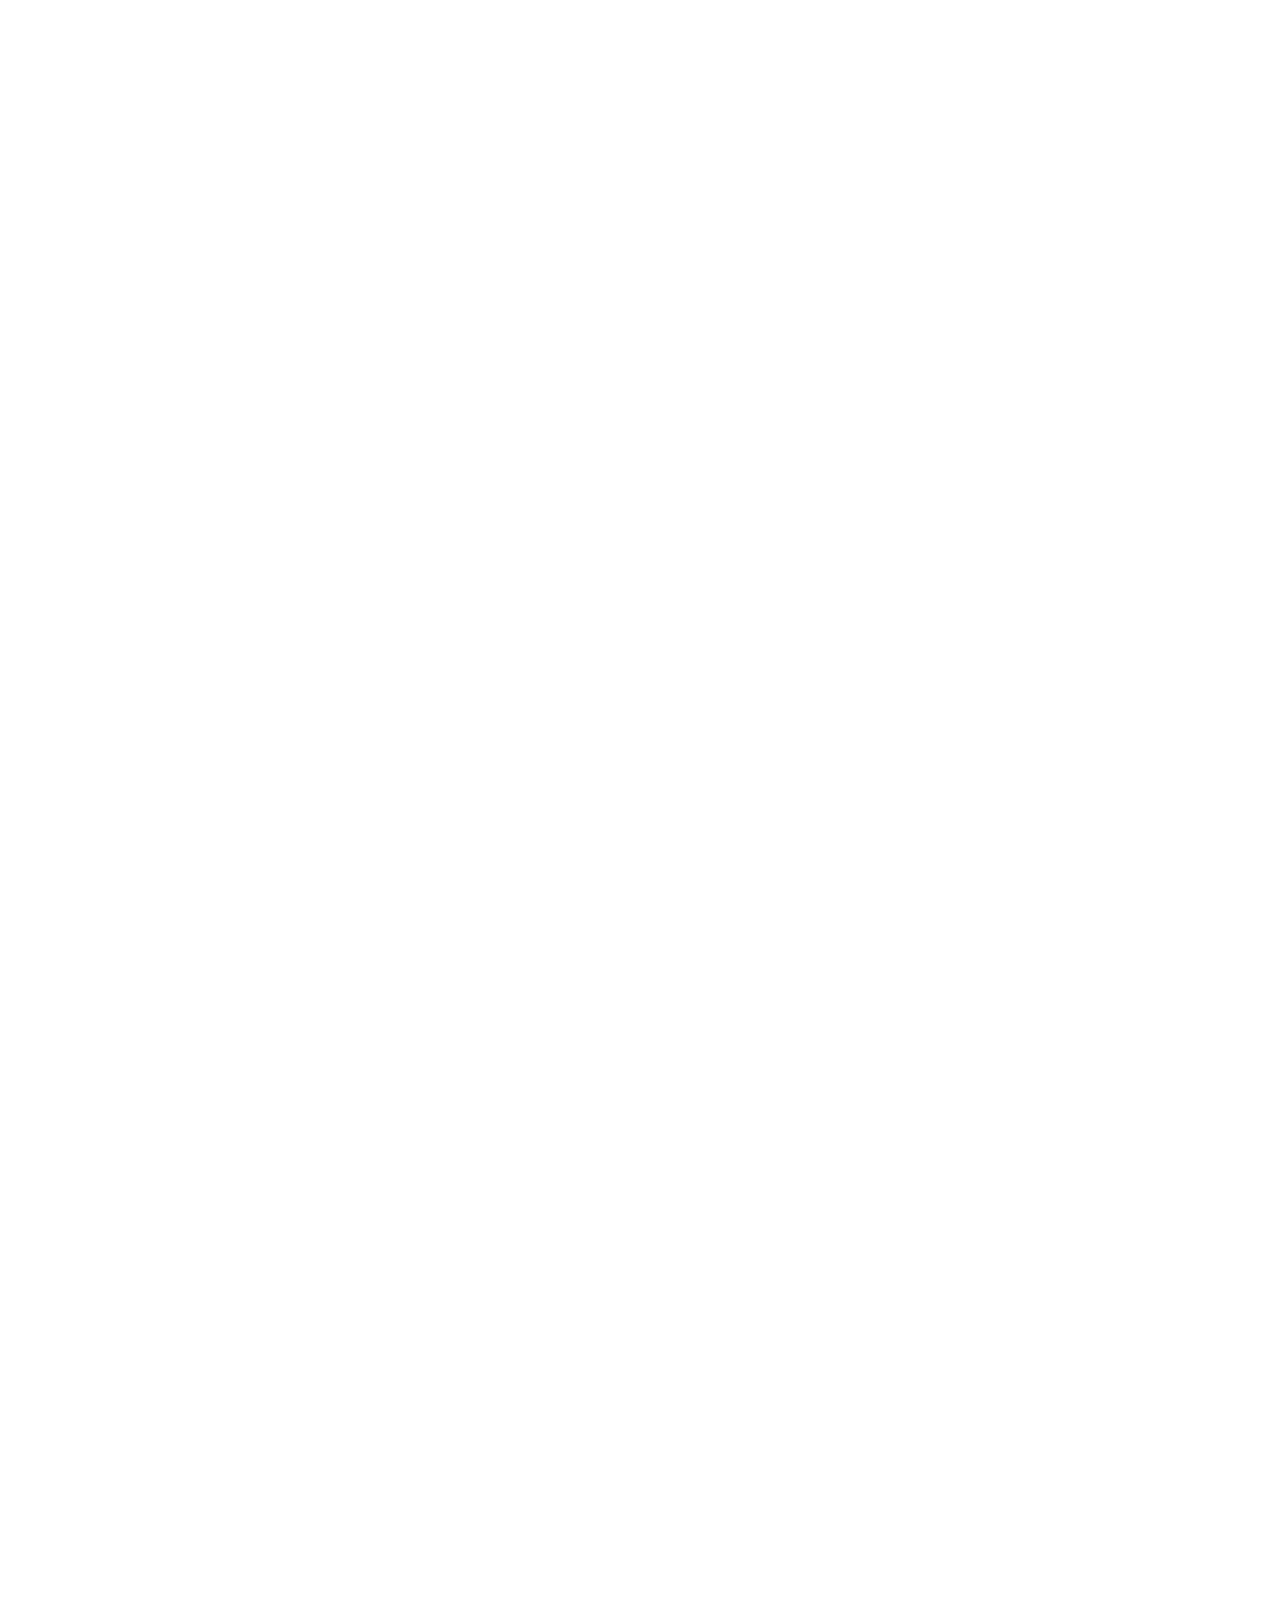
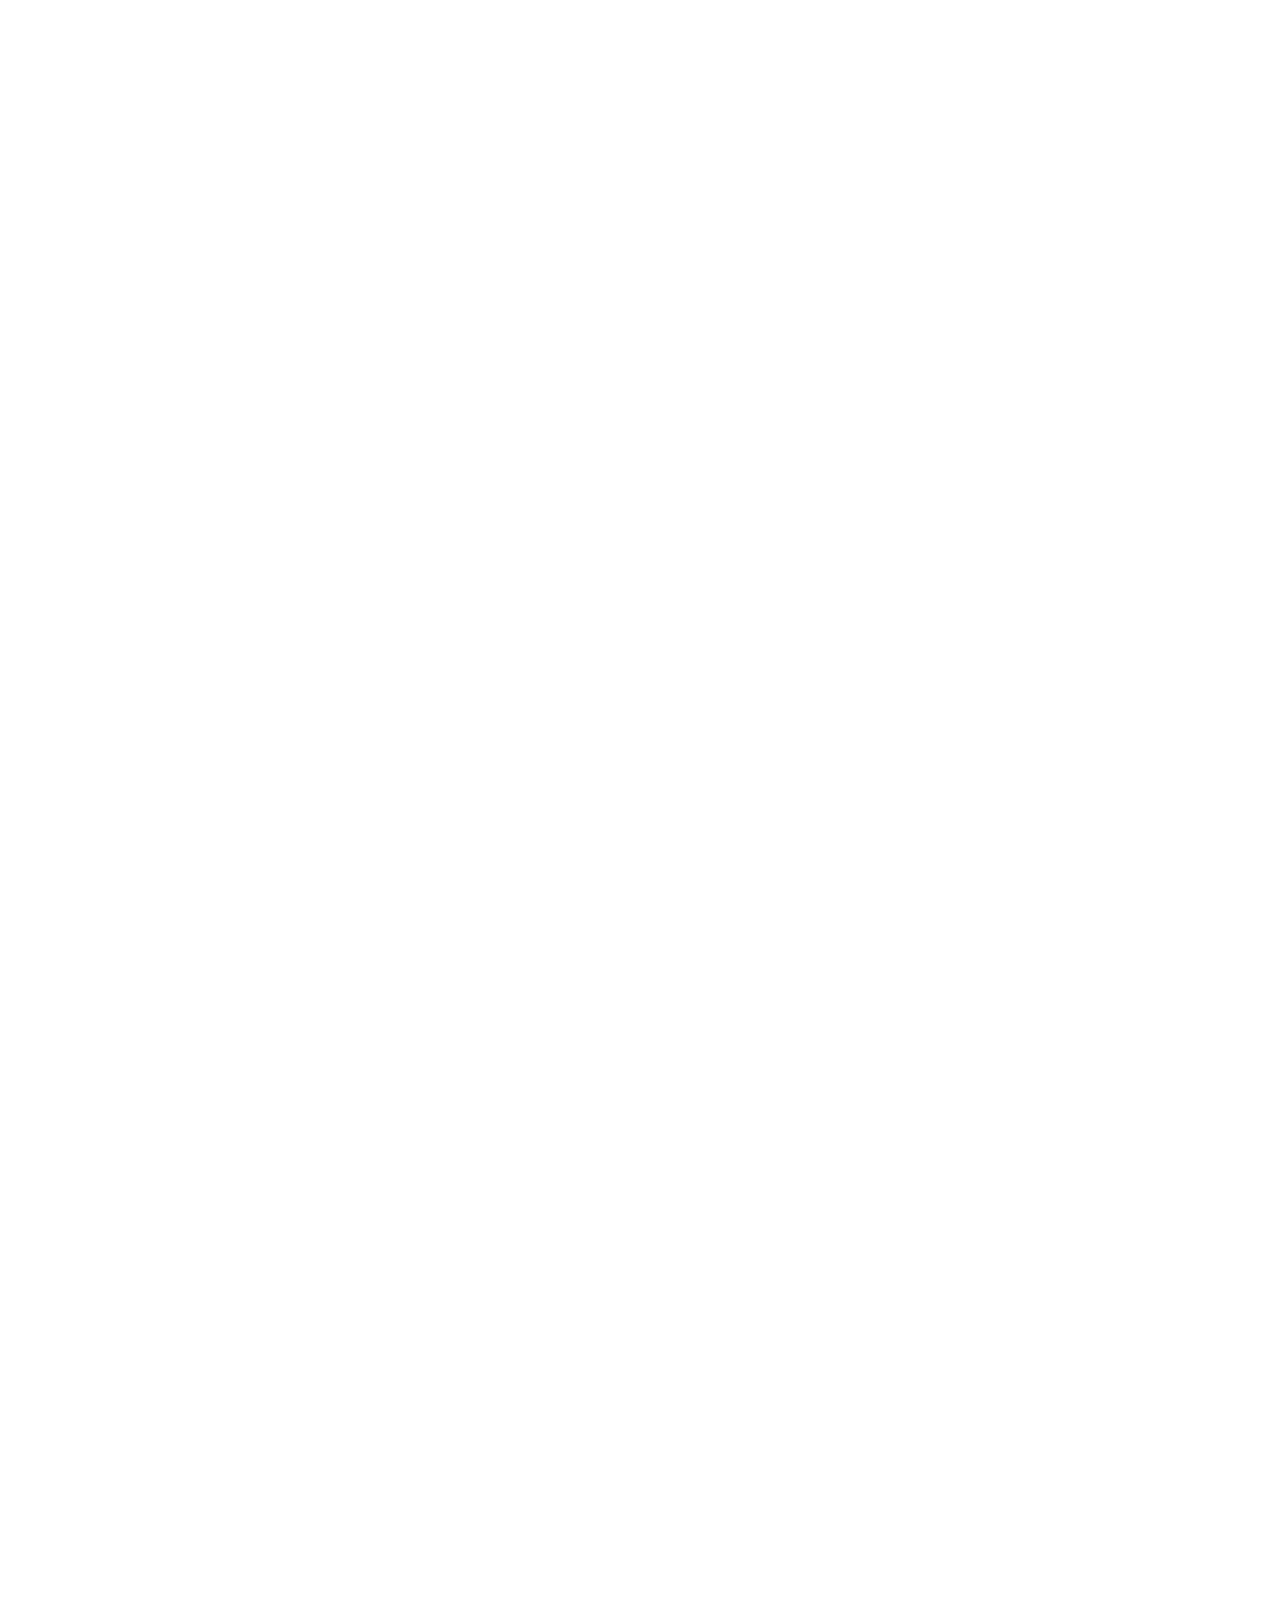
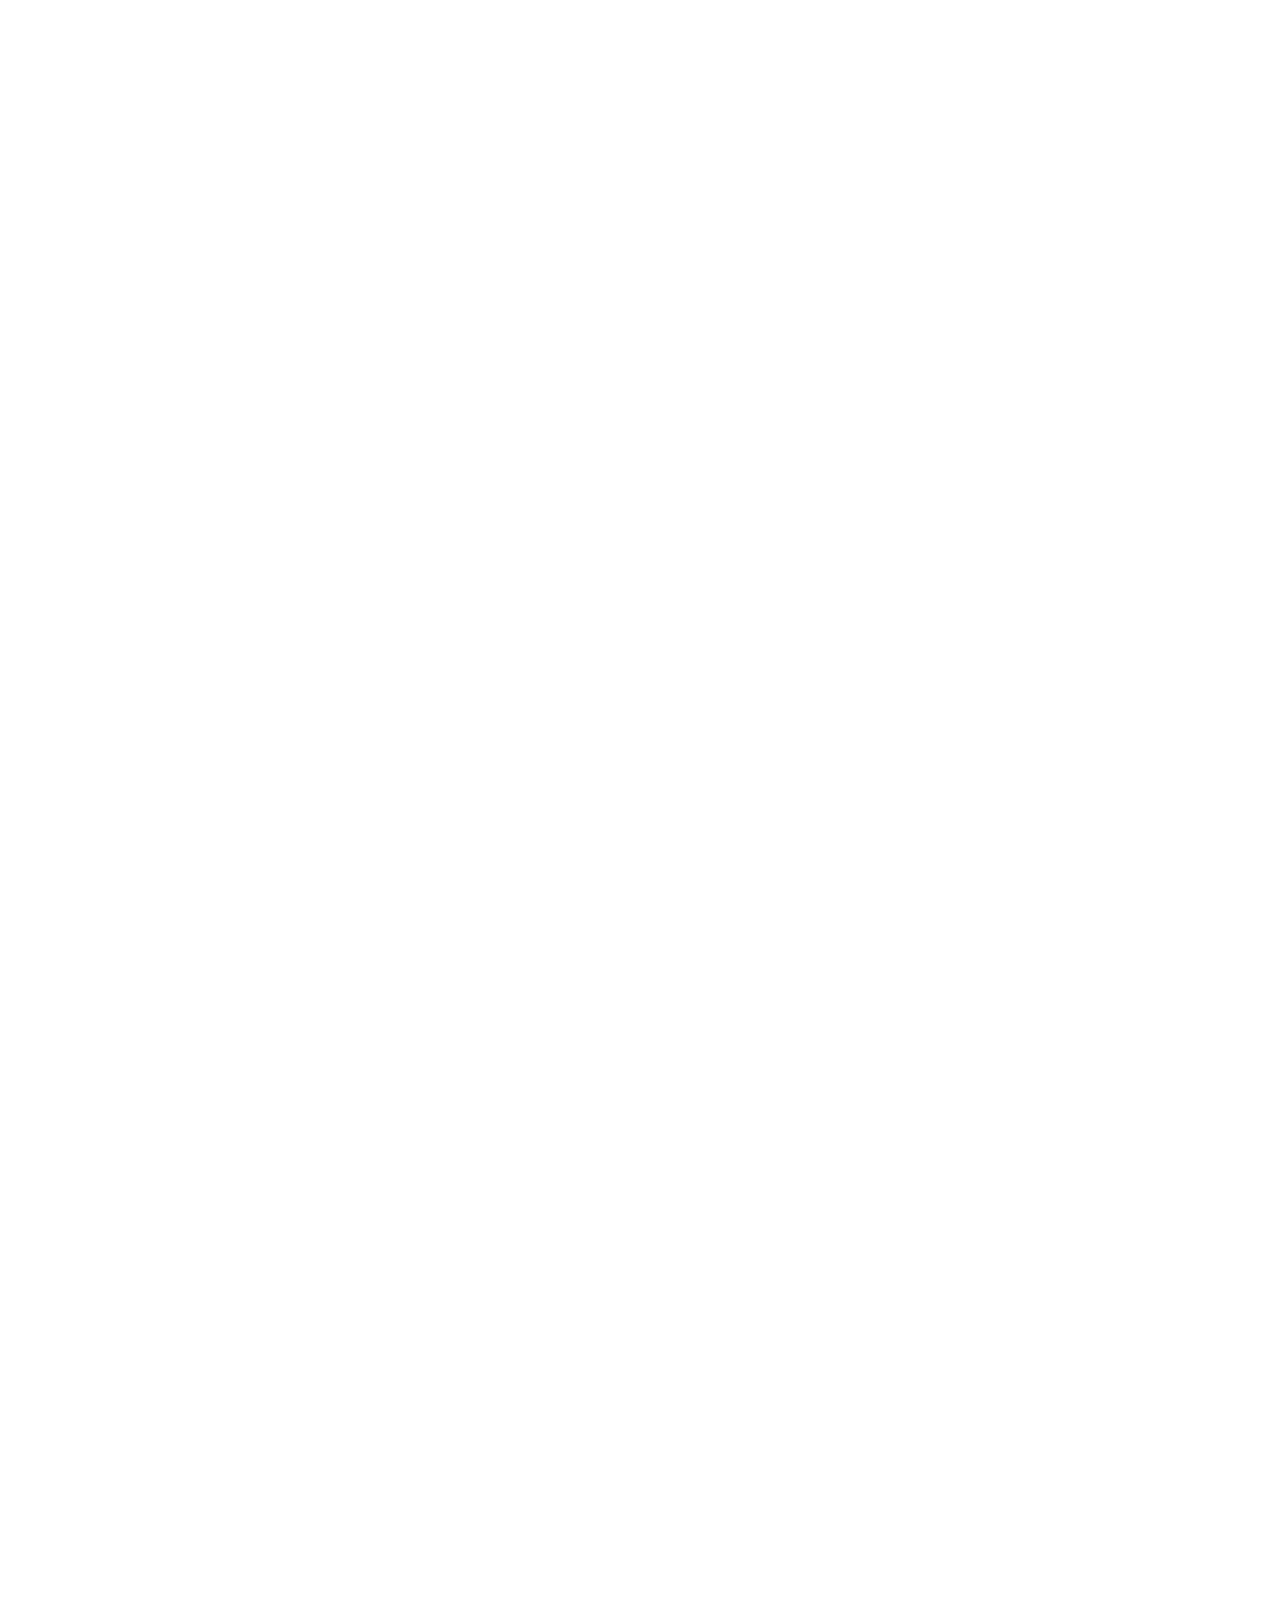
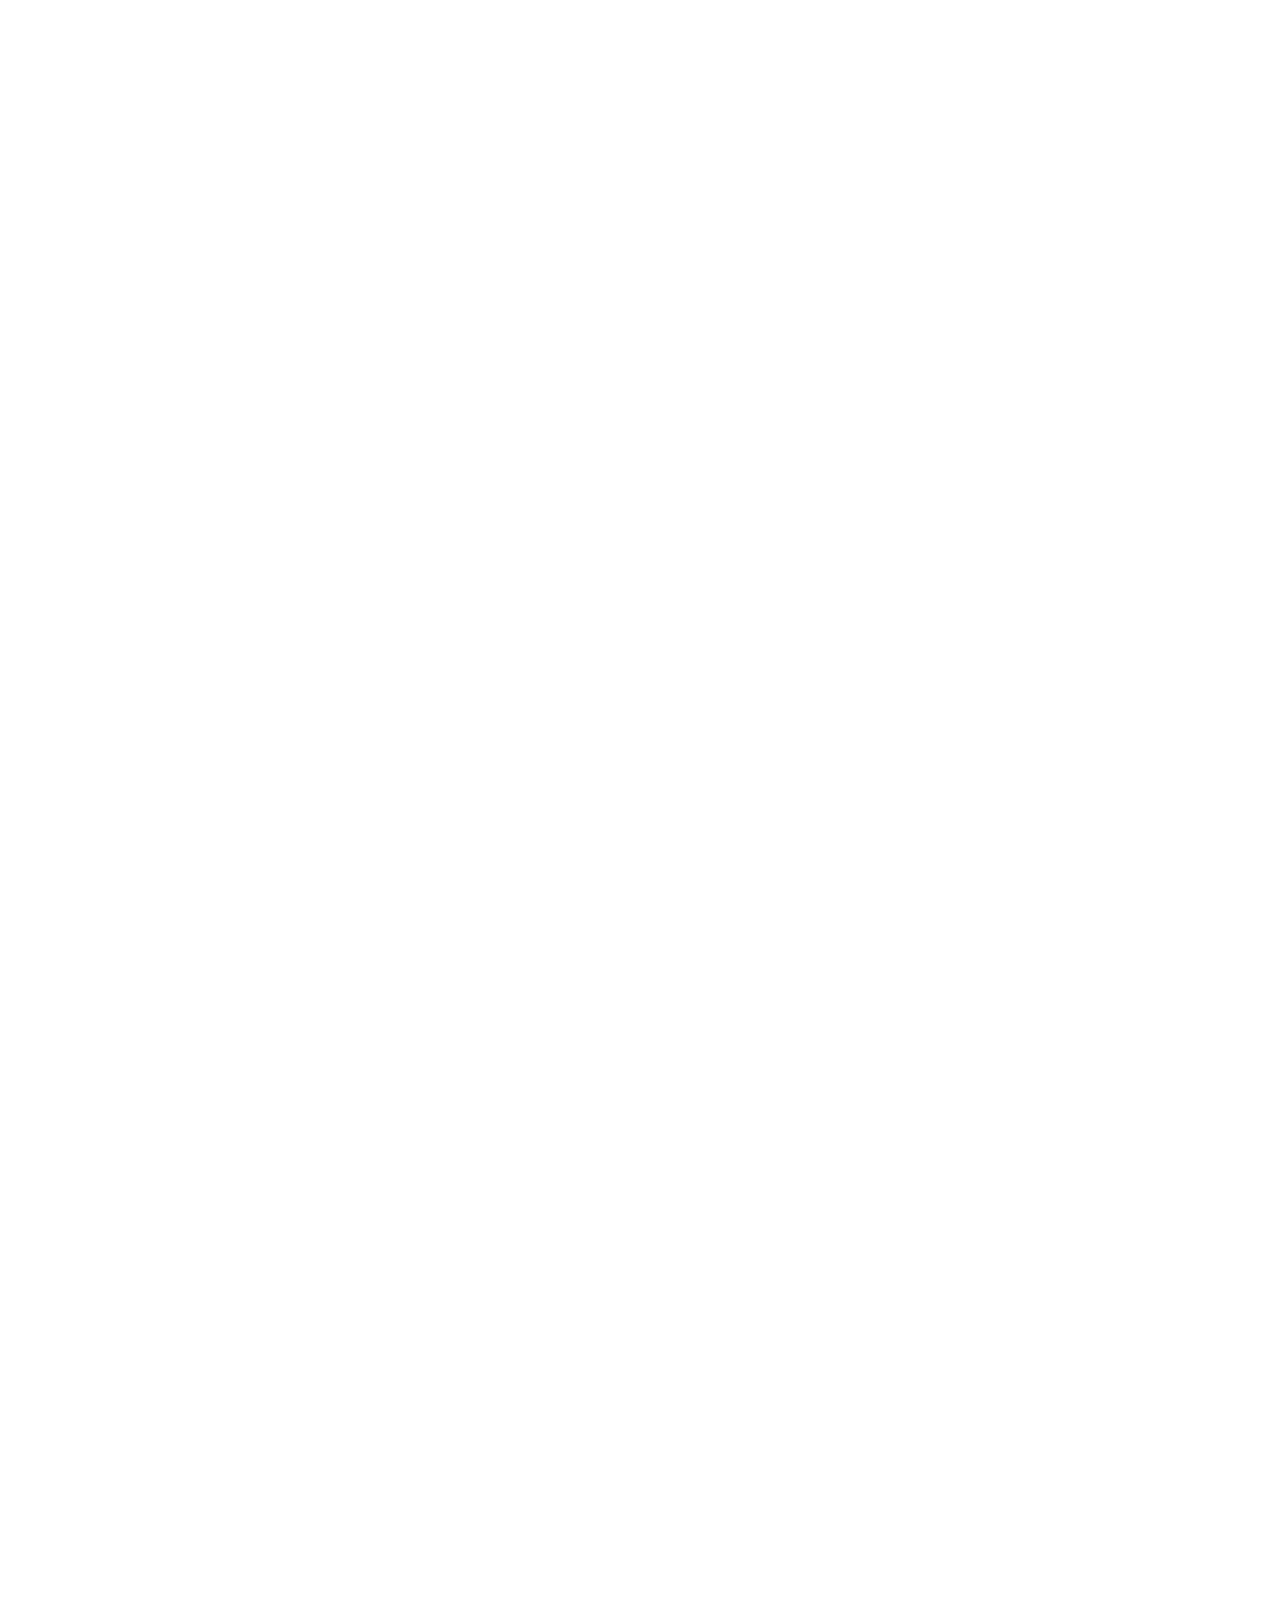
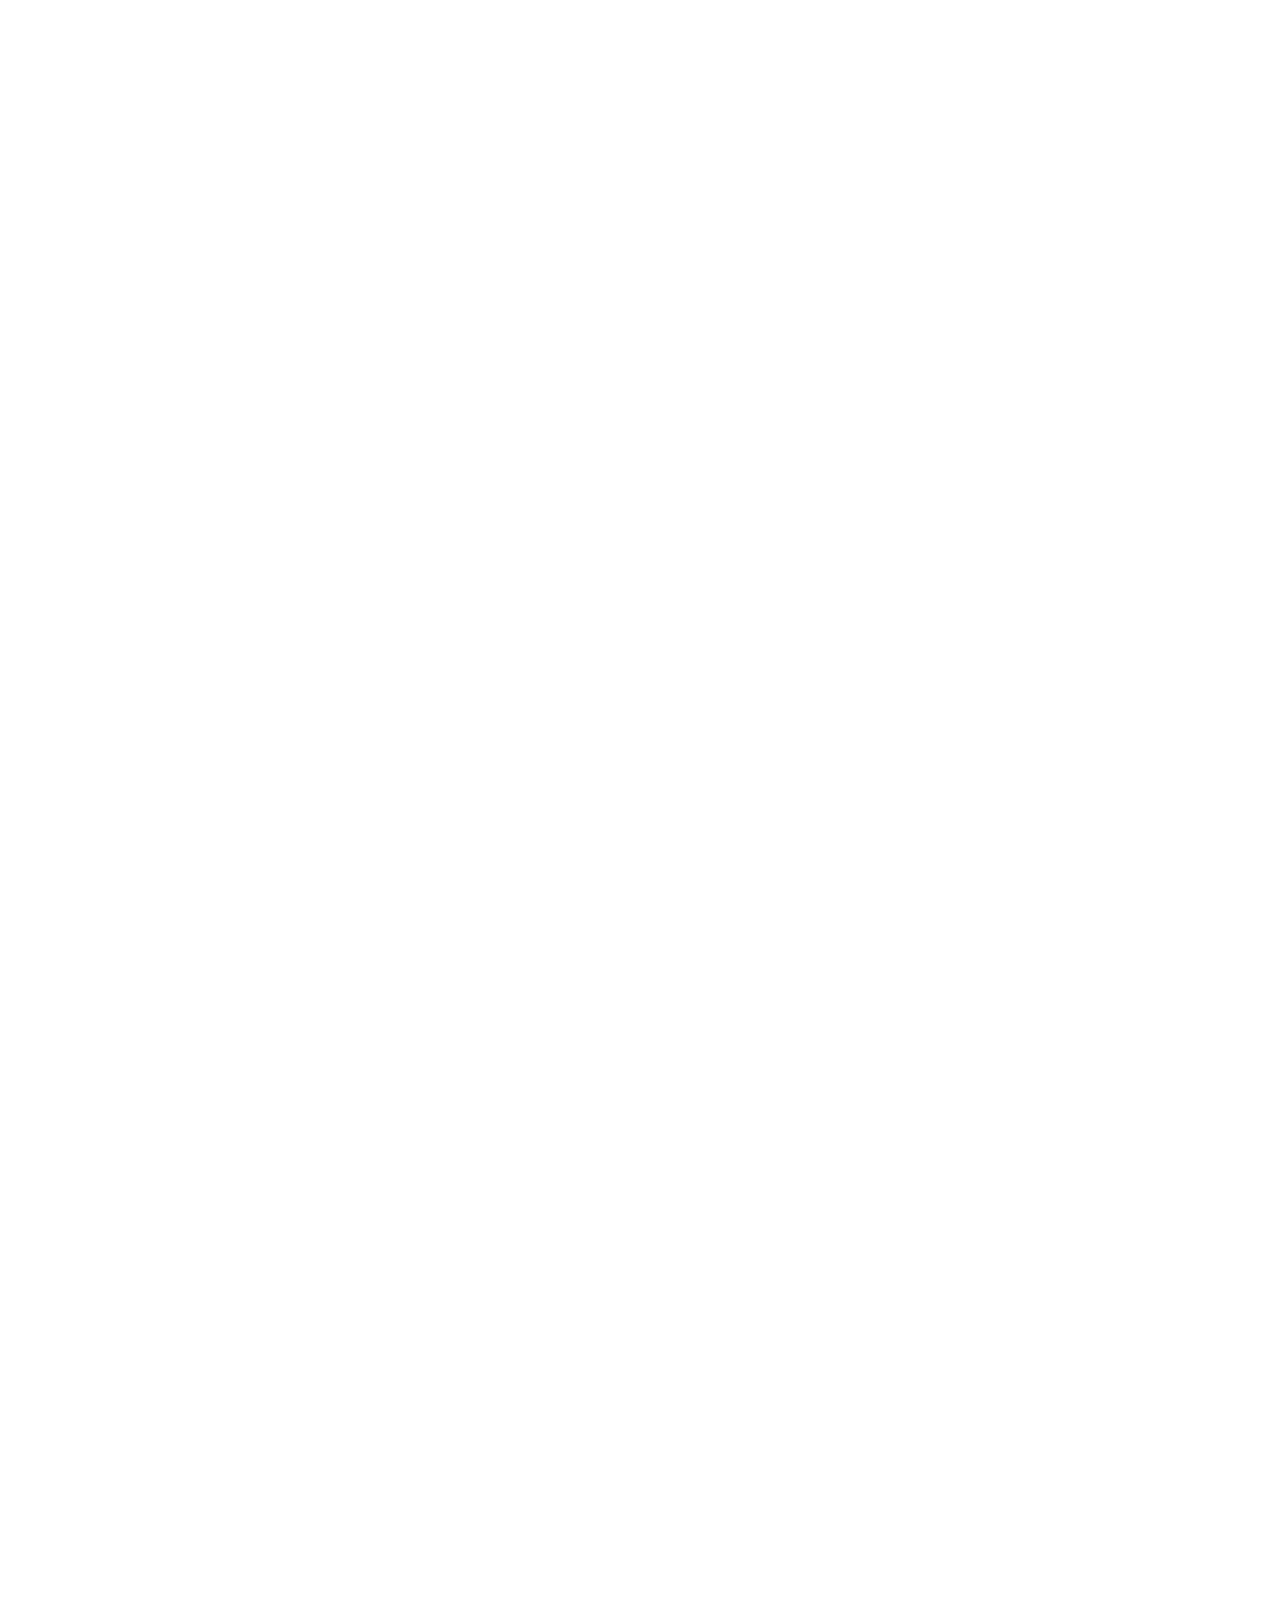
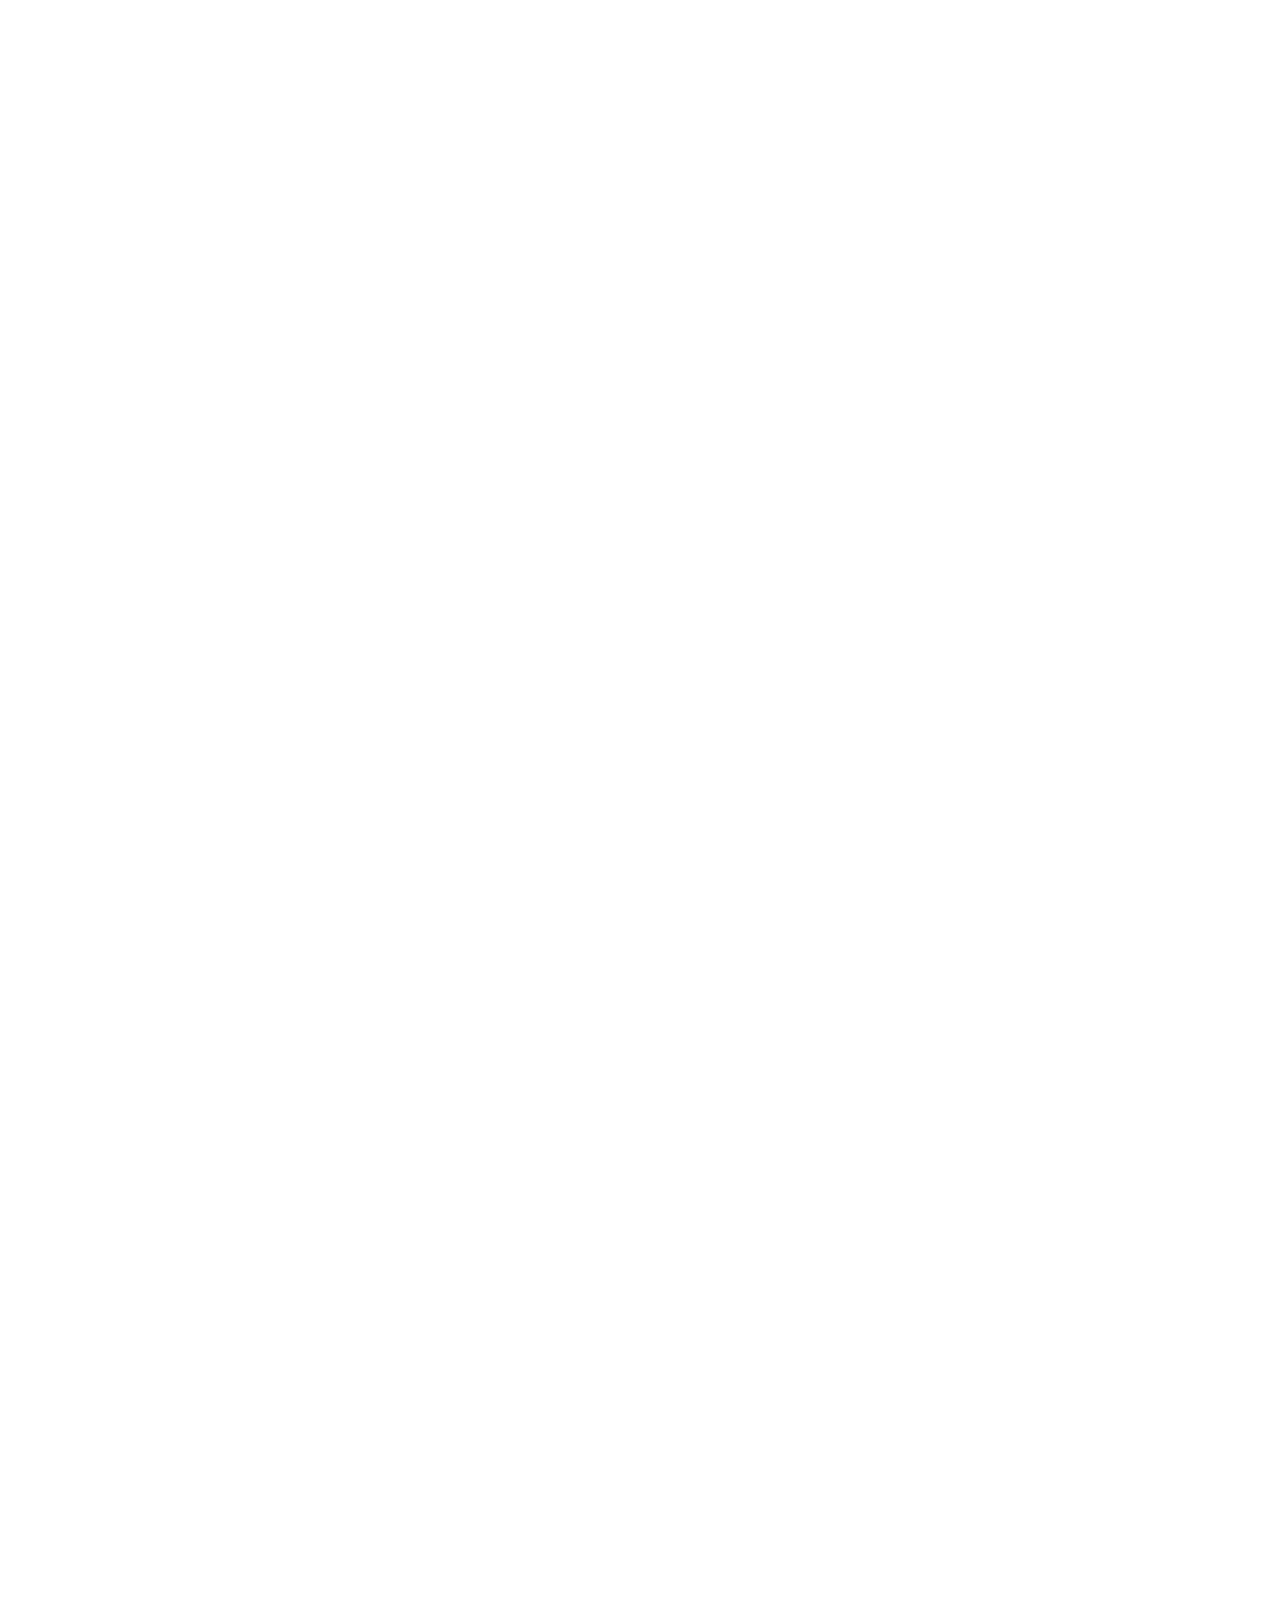
==== commit 7c3bb675: "fix: favourite star image for chrome fix: ascii audio start fix: lyrics file" ====
--- a/src/index.html
+++ b/src/index.html
@@ -150,14 +150,13 @@
             return;
         asciiStarted = true;
 
-        asciiAudio.play();
-
         let asciiArtView = document.getElementsByClassName("ascii_art")[0];
         asciiPromise
             .then(response => response.text())
             .then(text => {
                 let frames = text.split("SPLIT");
                 console.log("Load ascii art: " + frames.length + " frames");
+                asciiAudio.play();
 
                 let startTime = Date.now();
                 let lastShownFrame = -1;
--- a/src/staff/style.css
+++ b/src/staff/style.css
@@ -449,9 +449,6 @@
     0% {
         rotate: 0deg;
     }
-    /*50% {*/
-    /*    rotate: 180deg;*/
-    /*}*/
     100% {
         rotate: 360deg;
     }
@@ -462,6 +459,7 @@
     height: 30px;
     background-color: #aaa;
     mask: url("assets/ic_star.png");
+    -webkit-mask-image: url("assets/ic_star.png");
 }
 
 .favourite_star:hover {
